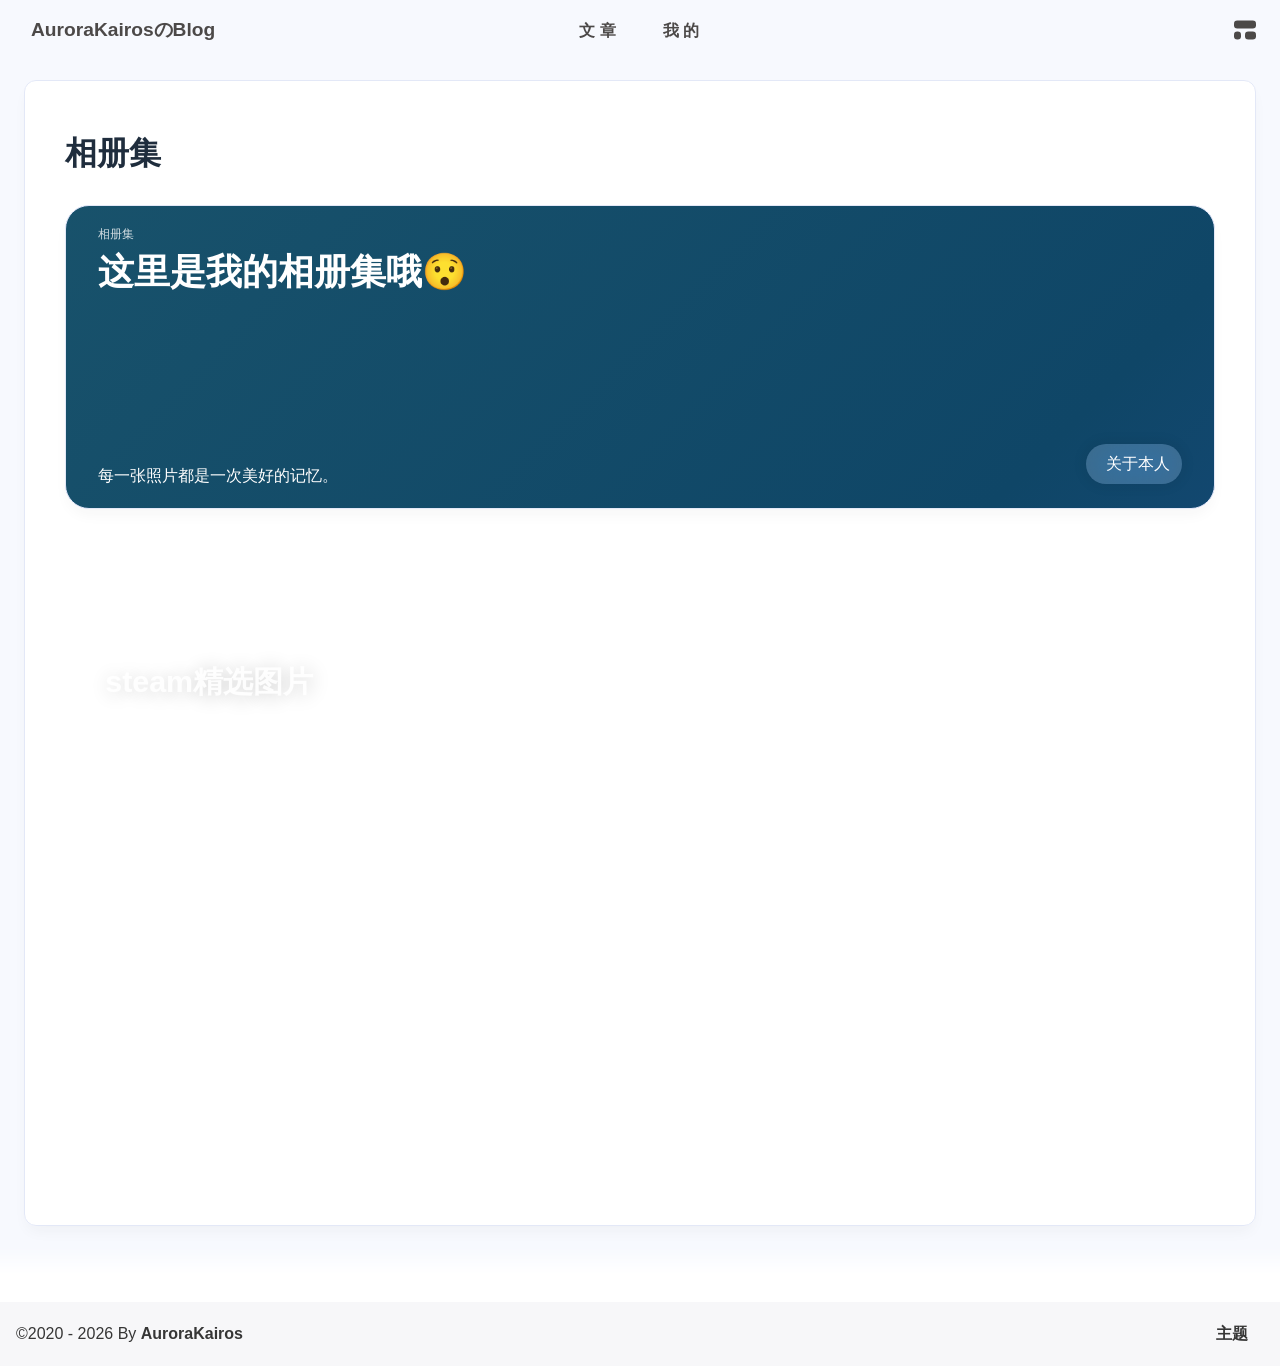
==== album/index.html @ 77fe3299 "Site updated: 2026-04-25 17:00:57" ====
<!DOCTYPE html><html lang="zh-CN" data-theme="light"><head><meta charset="UTF-8"><meta http-equiv="X-UA-Compatible" content="IE=edge"><meta name="viewport" content="width=device-width, initial-scale=1.0, user-scalable=no"><title>相册集 | AuroraKairosのBlog</title><meta name="author" content="AuroraKairos"><meta name="copyright" content="AuroraKairos"><meta name="format-detection" content="telephone=no"><meta name="theme-color" content="#f7f9fe"><meta name="mobile-web-app-capable" content="yes"><meta name="apple-touch-fullscreen" content="yes"><meta name="apple-mobile-web-app-title" content="相册集"><meta name="application-name" content="相册集"><meta name="apple-mobile-web-app-capable" content="yes"><meta name="apple-mobile-web-app-status-bar-style" content="#f7f9fe"><meta property="og:type" content="website"><meta property="og:title" content="相册集"><meta property="og:url" content="https://aurorakairos.github.io/anzhiyu-hexo-blog/album/index.html"><meta property="og:site_name" content="AuroraKairosのBlog"><meta property="og:description" content="相册集"><meta property="og:locale" content="zh-CN"><meta property="og:image" content="https://avatars.githubusercontent.com/u/64736694?s=400&amp;u=54650aa2e950b092b0aafe87b34354c8916a989d&amp;v=4"><meta property="article:author" content="AuroraKairos"><meta property="article:tag"><meta name="twitter:card" content="summary"><meta name="twitter:image" content="https://avatars.githubusercontent.com/u/64736694?s=400&amp;u=54650aa2e950b092b0aafe87b34354c8916a989d&amp;v=4"><meta name="description" content="相册集"><link rel="shortcut icon" href="/favicon.ico"><link rel="canonical" href="https://aurorakairos.github.io/anzhiyu-hexo-blog/album/"><link rel="preconnect" href="//cdn.cbd.int"/><meta name="google-site-verification" content="xxx"/><meta name="baidu-site-verification" content="code-xxx"/><meta name="msvalidate.01" content="xxx"/><link rel="stylesheet" href="/css/index.css"><link rel="stylesheet" href="https://cdn.cbd.int/node-snackbar@0.1.16/dist/snackbar.min.css" media="print" onload="this.media='all'"><link rel="stylesheet" href="https://cdn.cbd.int/@fancyapps/ui@6.1.6/dist/fancybox/fancybox.css" media="print" onload="this.media='all'"><script>const GLOBAL_CONFIG = {
  linkPageTop: undefined,
  peoplecanvas: {"enable":true,"img":"https://upload-bbs.miyoushe.com/upload/2024/07/27/125766904/ba62475f396df9de3316a08ed9e65d86_5680958632268053399..png"},
  postHeadAiDescription: {"enable":true,"gptName":"AnZhiYu","mode":"local","switchBtn":false,"btnLink":"https://afdian.net/item/886a79d4db6711eda42a52540025c377","randomNum":3,"basicWordCount":1000,"key":"xxxx","Referer":"https://xx.xx/"},
  diytitle: {"enable":true,"leaveTitle":"w(ﾟДﾟ)w 不要走！再看看嘛！","backTitle":"♪(^∇^*)欢迎肥来！"},
  LA51: undefined,
  greetingBox: undefined,
  twikooEnvId: '',
  commentBarrageConfig:undefined,
  music_page_default: "nav_music",
  root: '/',
  preloader: {"source":3},
  friends_vue_info: undefined,
  navMusic: true,
  mainTone: undefined,
  authorStatus: undefined,
  algolia: undefined,
  localSearch: {"path":"/search.xml","preload":true,"languages":{"hits_empty":"找不到您查询的内容：${query}"}},
  translate: {"defaultEncoding":2,"translateDelay":0,"msgToTraditionalChinese":"繁","msgToSimplifiedChinese":"简","rightMenuMsgToTraditionalChinese":"转为繁体","rightMenuMsgToSimplifiedChinese":"转为简体"},
  noticeOutdate: undefined,
  highlight: {"plugin":"highlight.js","highlightCopy":true,"highlightLang":true,"highlightHeightLimit":330},
  copy: {
    success: '复制成功',
    error: '复制错误',
    noSupport: '浏览器不支持'
  },
  relativeDate: {
    homepage: false,
    simplehomepage: true,
    post: false
  },
  runtime: '天',
  date_suffix: {
    just: '刚刚',
    min: '分钟前',
    hour: '小时前',
    day: '天前',
    month: '个月前'
  },
  copyright: {"copy":true,"copyrightEbable":false,"limitCount":50,"languages":{"author":"作者: AuroraKairos","link":"链接: ","source":"来源: AuroraKairosのBlog","info":"著作权归作者所有。商业转载请联系作者获得授权，非商业转载请注明出处。","copySuccess":"复制成功，复制和转载请标注本文地址"}},
  lightbox: 'fancybox',
  Snackbar: {"chs_to_cht":"你已切换为繁体","cht_to_chs":"你已切换为简体","day_to_night":"你已切换为深色模式","night_to_day":"你已切换为浅色模式","bgLight":"#425AEF","bgDark":"#1f1f1f","position":"top-center"},
  source: {
    justifiedGallery: {
      js: 'https://cdn.cbd.int/flickr-justified-gallery@2.2.0/dist/fjGallery.min.js',
      css: 'https://cdn.cbd.int/flickr-justified-gallery@2.2.0/dist/fjGallery.css'
    }
  },
  isPhotoFigcaption: false,
  islazyload: true,
  isAnchor: false,
  shortcutKey: undefined,
  autoDarkmode: true
}</script><script id="config-diff">var GLOBAL_CONFIG_SITE = {
  configTitle: 'AuroraKairosのBlog',
  title: '相册集',
  postAI: '',
  pageFillDescription: '相册集',
  isPost: false,
  isHome: false,
  isHighlightShrink: false,
  isToc: false,
  postUpdate: '2026-04-25 16:18:35',
  postMainColor: '',
}</script><noscript><style type="text/css">
  #nav {
    opacity: 1
  }
  .justified-gallery img {
    opacity: 1
  }

  #recent-posts time,
  #post-meta time {
    display: inline !important
  }
</style></noscript><script>(win=>{
      win.saveToLocal = {
        set: (key, value, ttl) => {
          if (ttl === 0) return
          const now = Date.now()
          const expiry = now + ttl * 86400000
          const item = {
            value,
            expiry
          }
          localStorage.setItem(key, JSON.stringify(item))
        },
      
        get: key => {
          const itemStr = localStorage.getItem(key)
      
          if (!itemStr) {
            return undefined
          }
          const item = JSON.parse(itemStr)
          const now = Date.now()
      
          if (now > item.expiry) {
            localStorage.removeItem(key)
            return undefined
          }
          return item.value
        }
      }
    
      win.getScript = (url, attr = {}) => new Promise((resolve, reject) => {
        const script = document.createElement('script')
        script.src = url
        script.async = true
        script.onerror = reject
        script.onload = script.onreadystatechange = function() {
          const loadState = this.readyState
          if (loadState && loadState !== 'loaded' && loadState !== 'complete') return
          script.onload = script.onreadystatechange = null
          resolve()
        }

        Object.keys(attr).forEach(key => {
          script.setAttribute(key, attr[key])
        })

        document.head.appendChild(script)
      })
    
      win.getCSS = (url, id = false) => new Promise((resolve, reject) => {
        const link = document.createElement('link')
        link.rel = 'stylesheet'
        link.href = url
        if (id) link.id = id
        link.onerror = reject
        link.onload = link.onreadystatechange = function() {
          const loadState = this.readyState
          if (loadState && loadState !== 'loaded' && loadState !== 'complete') return
          link.onload = link.onreadystatechange = null
          resolve()
        }
        document.head.appendChild(link)
      })
    
      win.activateDarkMode = () => {
        document.documentElement.setAttribute('data-theme', 'dark')
        if (document.querySelector('meta[name="theme-color"]') !== null) {
          document.querySelector('meta[name="theme-color"]').setAttribute('content', '#18171d')
        }
      }
      win.activateLightMode = () => {
        document.documentElement.setAttribute('data-theme', 'light')
        if (document.querySelector('meta[name="theme-color"]') !== null) {
          document.querySelector('meta[name="theme-color"]').setAttribute('content', '#f7f9fe')
        }
      }
      const t = saveToLocal.get('theme')
    
          const isDarkMode = window.matchMedia('(prefers-color-scheme: dark)').matches
          const isLightMode = window.matchMedia('(prefers-color-scheme: light)').matches
          const isNotSpecified = window.matchMedia('(prefers-color-scheme: no-preference)').matches
          const hasNoSupport = !isDarkMode && !isLightMode && !isNotSpecified

          if (t === undefined) {
            if (isLightMode) activateLightMode()
            else if (isDarkMode) activateDarkMode()
            else if (isNotSpecified || hasNoSupport) {
              const now = new Date()
              const hour = now.getHours()
              const isNight = hour <= 6 || hour >= 18
              isNight ? activateDarkMode() : activateLightMode()
            }
            window.matchMedia('(prefers-color-scheme: dark)').addListener(e => {
              if (saveToLocal.get('theme') === undefined) {
                e.matches ? activateDarkMode() : activateLightMode()
              }
            })
          } else if (t === 'light') activateLightMode()
          else activateDarkMode()
        
      const asideStatus = saveToLocal.get('aside-status')
      if (asideStatus !== undefined) {
        if (asideStatus === 'hide') {
          document.documentElement.classList.add('hide-aside')
        } else {
          document.documentElement.classList.remove('hide-aside')
        }
      }
    
      const detectApple = () => {
        if(/iPad|iPhone|iPod|Macintosh/.test(navigator.userAgent)){
          document.documentElement.classList.add('apple')
        }
      }
      detectApple()
    })(window)</script><meta name="generator" content="Hexo 8.1.1"></head><body data-type="anzhiyu"><div id="web_bg"></div><div id="an_music_bg"></div><div id="loading-box" onclick="document.getElementById(&quot;loading-box&quot;).classList.add(&quot;loaded&quot;)"><div class="loading-bg"><img class="loading-img nolazyload" alt="加载头像" src="https://npm.elemecdn.com/anzhiyu-blog-static@1.0.4/img/avatar.jpg"/><div class="loading-image-dot"></div></div></div><script>const preloader = {
  endLoading: () => {
    document.getElementById('loading-box').classList.add("loaded");
  },
  initLoading: () => {
    document.getElementById('loading-box').classList.remove("loaded")
  }
}
window.addEventListener('load',()=> { preloader.endLoading() })
setTimeout(function(){preloader.endLoading();},10000)

if (true) {
  document.addEventListener('pjax:send', () => { preloader.initLoading() })
  document.addEventListener('pjax:complete', () => { preloader.endLoading() })
}</script><link rel="stylesheet" href="https://cdn.cbd.int/anzhiyu-theme-static@1.1.10/progress_bar/progress_bar.css"/><script async="async" src="https://cdn.cbd.int/pace-js@1.2.4/pace.min.js" data-pace-options="{ &quot;restartOnRequestAfter&quot;:false,&quot;eventLag&quot;:false}"></script><div class="page" id="body-wrap"><header class="not-top-img" id="page-header"><nav id="nav"><div id="nav-group"><span id="blog_name"><a id="site-name" href="/" accesskey="h"><div class="title">AuroraKairosのBlog</div><i class="anzhiyufont anzhiyu-icon-house-chimney"></i></a><div id="he-plugin-simple"></div><script>var WIDGET = {
  "CONFIG": {
    "modules": "0124",
    "background": "2",
    "tmpColor": "FFFFFF",
    "tmpSize": "16",
    "cityColor": "FFFFFF",
    "citySize": "16",
    "aqiColor": "E8D87B",
    "aqiSize": "16",
    "weatherIconSize": "24",
    "alertIconSize": "18",
    "padding": "10px 10px 10px 10px",
    "shadow": "0",
    "language": "auto",
    "borderRadius": "20",
    "fixed": "true",
    "vertical": "top",
    "horizontal": "left",
    "left": "20",
    "top": "7.1",
    "key": "df245676fb434a0691ead1c63341cd94"
  }
}
</script><link rel="stylesheet" href="https://widget.qweather.net/simple/static/css/he-simple.css?v=1.4.0"/><script src="https://widget.qweather.net/simple/static/js/he-simple.js?v=1.4.0"></script></span><div class="mask-name-container"><div id="name-container"><a id="page-name" href="javascript:anzhiyu.scrollToDest(0, 500)">PAGE_NAME</a></div></div><div id="menus"><div class="menus_items"><div class="menus_item"><a class="site-page" href="javascript:void(0);"><span> 文章</span></a><ul class="menus_item_child"><li><a class="site-page child faa-parent animated-hover" href="/archives/"><i class="anzhiyufont anzhiyu-icon-box-archive faa-tada" style="font-size: 0.9em;"></i><span> 隧道</span></a></li><li><a class="site-page child faa-parent animated-hover" href="/categories/"><i class="anzhiyufont anzhiyu-icon-shapes faa-tada" style="font-size: 0.9em;"></i><span> 分类</span></a></li><li><a class="site-page child faa-parent animated-hover" href="/tags/"><i class="anzhiyufont anzhiyu-icon-tags faa-tada" style="font-size: 0.9em;"></i><span> 标签</span></a></li></ul></div><div class="menus_item"><a class="site-page" href="javascript:void(0);"><span> 我的</span></a><ul class="menus_item_child"><li><a class="site-page child faa-parent animated-hover" href="/music/"><i class="anzhiyufont anzhiyu-icon-music faa-tada" style="font-size: 0.9em;"></i><span> 音乐馆</span></a></li><li><a class="site-page child faa-parent animated-hover" href="/bangumis/"><i class="anzhiyufont anzhiyu-icon-bilibili faa-tada" style="font-size: 0.9em;"></i><span> 追番页</span></a></li><li><a class="site-page child faa-parent animated-hover" href="/album/"><i class="anzhiyufont anzhiyu-icon-images faa-tada" style="font-size: 0.9em;"></i><span> 相册集</span></a></li></ul></div></div></div><div id="nav-right"><div class="nav-button" id="randomPost_button"><a class="site-page" onclick="toRandomPost()" title="随机前往一个文章" href="javascript:void(0);"><i class="anzhiyufont anzhiyu-icon-dice"></i></a></div><div class="nav-button" id="search-button"><a class="site-page social-icon search" href="javascript:void(0);" title="搜索🔍" accesskey="s"><i class="anzhiyufont anzhiyu-icon-magnifying-glass"></i><span> 搜索</span></a></div><input id="center-console" type="checkbox"/><label class="widget" for="center-console" title="中控台" onclick="anzhiyu.switchConsole();"><i class="left"></i><i class="widget center"></i><i class="widget right"></i></label><div id="console"><div class="console-card-group-reward"><ul class="reward-all console-card"><li class="reward-item"><a href="https://npm.elemecdn.com/anzhiyu-blog@1.1.6/img/post/common/qrcode-weichat.png" target="_blank"><img class="post-qr-code-img" alt="微信" src= "[data-uri]" onerror="this.onerror=null,this.src=&quot;/img/404.jpg&quot;" data-lazy-src="https://npm.elemecdn.com/anzhiyu-blog@1.1.6/img/post/common/qrcode-weichat.png"/></a><div class="post-qr-code-desc">微信</div></li><li class="reward-item"><a href="https://npm.elemecdn.com/anzhiyu-blog@1.1.6/img/post/common/qrcode-alipay.png" target="_blank"><img class="post-qr-code-img" alt="支付宝" src= "[data-uri]" onerror="this.onerror=null,this.src=&quot;/img/404.jpg&quot;" data-lazy-src="https://npm.elemecdn.com/anzhiyu-blog@1.1.6/img/post/common/qrcode-alipay.png"/></a><div class="post-qr-code-desc">支付宝</div></li></ul></div><div class="console-card-group"><div class="console-card-group-left"><div class="console-card" id="card-newest-comments"><div class="card-content"><div class="author-content-item-tips">互动</div><span class="author-content-item-title"> 最新评论</span></div><div class="aside-list"><span>正在加载中...</span></div></div></div><div class="console-card-group-right"><div class="console-card tags"><div class="card-content"><div class="author-content-item-tips">兴趣点</div><span class="author-content-item-title">寻找你感兴趣的领域</span></div></div><div class="console-card history"><div class="item-headline"><i class="anzhiyufont anzhiyu-icon-box-archiv"></i><span>文章</span></div><div class="card-archives"><div class="item-headline"><i class="anzhiyufont anzhiyu-icon-archive"></i><span>归档</span></div><ul class="card-archive-list"><li class="card-archive-list-item"><a class="card-archive-list-link" href="/archives/2026/04/"><span class="card-archive-list-date">四月 2026</span><div class="card-archive-list-count-group"><span class="card-archive-list-count">1</span><span>篇</span></div></a></li></ul></div><hr/></div></div></div><div class="button-group"><div class="console-btn-item"><a class="darkmode_switchbutton" title="显示模式切换" href="javascript:void(0);"><i class="anzhiyufont anzhiyu-icon-moon"></i></a></div><div class="console-btn-item" id="consoleHideAside" onclick="anzhiyu.hideAsideBtn()" title="边栏显示控制"><a class="asideSwitch"><i class="anzhiyufont anzhiyu-icon-arrows-left-right"></i></a></div><div class="console-btn-item" id="consoleMusic" onclick="anzhiyu.musicToggle()" title="音乐开关"><a class="music-switch"><i class="anzhiyufont anzhiyu-icon-music"></i></a></div></div><div class="console-mask" onclick="anzhiyu.hideConsole()" href="javascript:void(0);"></div></div><div class="nav-button" id="nav-totop"><a class="totopbtn" href="javascript:void(0);"><i class="anzhiyufont anzhiyu-icon-arrow-up"></i><span id="percent" onclick="anzhiyu.scrollToDest(0,500)">0</span></a></div><div id="toggle-menu"><a class="site-page" href="javascript:void(0);" title="切换"><i class="anzhiyufont anzhiyu-icon-bars"></i></a></div></div></div></nav></header><main id="blog-container"><div class="layout hide-aside" id="content-inner"><div id="page"><h1 class="page-title">相册集</h1><div id="album"><div class="author-content author-content-item album single"><div class="card-content"><div class="author-content-item-tips">相册集</div><span class="author-content-item-title">这里是我的相册集哦😯</span><div class="content-bottom"><div class="tips">每一张照片都是一次美好的记忆。</div></div><div class="banner-button-group"><a class="banner-button" onclick="pjax.loadUrl(&quot;/about/&quot;)"><i class="anzhiyufont anzhiyu-icon-arrow-circle-right" style="font-size: 1.5rem"></i><span class="banner-button-text">关于本人</span></a></div></div></div><div class="card-album"><div class="card" onclick="pjax.loadUrl(&quot;/album/dailyPhoto/&quot;)"><img class="card_cover" src= "[data-uri]" onerror="this.onerror=null,this.src=&quot;/img/404.jpg&quot;" data-lazy-src="/images/samuraidoge.jpg"><div class="card__content"><p class="card__category">我的日常</p><h3 class="card__heading">steam精选图片</h3></div></div><div class="album-content-nocover"></div><div class="album-content-nocover"></div><div class="album-content-nocover"></div></div></div></div></div></main><footer id="footer"><div id="footer-wrap"></div><div id="footer-bar"><div class="footer-bar-links"><div class="footer-bar-left"><div id="footer-bar-tips"><div class="copyright">&copy;2020 - 2026 By <a class="footer-bar-link" href="/" title="AuroraKairos" target="_blank">AuroraKairos</a></div></div><div id="footer-type-tips"></div></div><div class="footer-bar-right"><a class="footer-bar-link" target="_blank" rel="noopener" href="https://github.com/anzhiyu-c/hexo-theme-anzhiyu" title="主题">主题</a></div></div></div></footer></div><div id="sidebar"><div id="menu-mask"></div><div id="sidebar-menus"><div class="sidebar-site-data site-data is-center"><a href="/archives/" title="archive"><div class="headline">文章</div><div class="length-num">1</div></a><a href="/tags/" title="tag"><div class="headline">标签</div><div class="length-num">0</div></a><a href="/categories/" title="category"><div class="headline">分类</div><div class="length-num">0</div></a></div><span class="sidebar-menu-item-title">功能</span><div class="sidebar-menu-item"><a class="darkmode_switchbutton menu-child" href="javascript:void(0);" title="显示模式"><i class="anzhiyufont anzhiyu-icon-circle-half-stroke"></i><span>显示模式</span></a></div><div class="back-menu-list-groups"><div class="back-menu-list-group"><div class="back-menu-list-title">网页</div><div class="back-menu-list"><a class="back-menu-item" target="_blank" rel="noopener" href="https://hexo.anheyu.com/" title="博客"><img class="back-menu-item-icon" src= "[data-uri]" onerror="this.onerror=null,this.src=&quot;/img/404.jpg&quot;" data-lazy-src="/img/favicon.ico" alt="博客"/><span class="back-menu-item-text">博客</span></a></div></div><div class="back-menu-list-group"><div class="back-menu-list-title">项目</div><div class="back-menu-list"><a class="back-menu-item" target="_blank" rel="noopener" href="https://image.anheyu.com/" title="安知鱼图床"><img class="back-menu-item-icon" src= "[data-uri]" onerror="this.onerror=null,this.src=&quot;/img/404.jpg&quot;" data-lazy-src="https://image.anheyu.com/favicon.ico" alt="安知鱼图床"/><span class="back-menu-item-text">安知鱼图床</span></a></div></div></div><div class="menus_items"><div class="menus_item"><a class="site-page" href="javascript:void(0);"><span> 文章</span></a><ul class="menus_item_child"><li><a class="site-page child faa-parent animated-hover" href="/archives/"><i class="anzhiyufont anzhiyu-icon-box-archive faa-tada" style="font-size: 0.9em;"></i><span> 隧道</span></a></li><li><a class="site-page child faa-parent animated-hover" href="/categories/"><i class="anzhiyufont anzhiyu-icon-shapes faa-tada" style="font-size: 0.9em;"></i><span> 分类</span></a></li><li><a class="site-page child faa-parent animated-hover" href="/tags/"><i class="anzhiyufont anzhiyu-icon-tags faa-tada" style="font-size: 0.9em;"></i><span> 标签</span></a></li></ul></div><div class="menus_item"><a class="site-page" href="javascript:void(0);"><span> 我的</span></a><ul class="menus_item_child"><li><a class="site-page child faa-parent animated-hover" href="/music/"><i class="anzhiyufont anzhiyu-icon-music faa-tada" style="font-size: 0.9em;"></i><span> 音乐馆</span></a></li><li><a class="site-page child faa-parent animated-hover" href="/bangumis/"><i class="anzhiyufont anzhiyu-icon-bilibili faa-tada" style="font-size: 0.9em;"></i><span> 追番页</span></a></li><li><a class="site-page child faa-parent animated-hover" href="/album/"><i class="anzhiyufont anzhiyu-icon-images faa-tada" style="font-size: 0.9em;"></i><span> 相册集</span></a></li></ul></div></div><span class="sidebar-menu-item-title">标签</span></div></div><div id="rightside"><div id="rightside-config-hide"><button id="translateLink" type="button" title="简繁转换">繁</button><button id="darkmode" type="button" title="浅色和深色模式转换"><i class="anzhiyufont anzhiyu-icon-circle-half-stroke"></i></button></div><div id="rightside-config-show"><button id="rightside-config" type="button" title="设置"><i class="anzhiyufont anzhiyu-icon-gear"></i></button><button id="go-up" type="button" title="回到顶部"><i class="anzhiyufont anzhiyu-icon-arrow-up"></i></button></div></div><div id="nav-music"><a id="nav-music-hoverTips" onclick="anzhiyu.musicToggle()" accesskey="m">播放音乐</a><div id="console-music-bg"></div><meting-js id="8152976493" server="netease" type="playlist" mutex="true" preload="none" theme="var(--anzhiyu-main)" data-lrctype="0" order="random" volume="0.7"></meting-js></div><div id="local-search"><div class="search-dialog"><nav class="search-nav"><span class="search-dialog-title">搜索</span><span id="loading-status"></span><button class="search-close-button"><i class="anzhiyufont anzhiyu-icon-xmark"></i></button></nav><div class="is-center" id="loading-database"><i class="anzhiyufont anzhiyu-icon-spinner anzhiyu-pulse-icon"></i><span>  数据库加载中</span></div><div class="search-wrap"><div id="local-search-input"><div class="local-search-box"><input class="local-search-box--input" placeholder="搜索文章" type="text"/></div></div><hr/><div id="local-search-results"></div></div></div><div id="search-mask"></div></div><div id="rightMenu"><div class="rightMenu-group rightMenu-small"><div class="rightMenu-item" id="menu-backward"><i class="anzhiyufont anzhiyu-icon-arrow-left"></i></div><div class="rightMenu-item" id="menu-forward"><i class="anzhiyufont anzhiyu-icon-arrow-right"></i></div><div class="rightMenu-item" id="menu-refresh"><i class="anzhiyufont anzhiyu-icon-arrow-rotate-right" style="font-size: 1rem;"></i></div><div class="rightMenu-item" id="menu-top"><i class="anzhiyufont anzhiyu-icon-arrow-up"></i></div></div><div class="rightMenu-group rightMenu-line rightMenuPlugin"><div class="rightMenu-item" id="menu-copytext"><i class="anzhiyufont anzhiyu-icon-copy"></i><span>复制选中文本</span></div><div class="rightMenu-item" id="menu-pastetext"><i class="anzhiyufont anzhiyu-icon-paste"></i><span>粘贴文本</span></div><a class="rightMenu-item" id="menu-commenttext"><i class="anzhiyufont anzhiyu-icon-comment-medical"></i><span>引用到评论</span></a><div class="rightMenu-item" id="menu-newwindow"><i class="anzhiyufont anzhiyu-icon-window-restore"></i><span>新窗口打开</span></div><div class="rightMenu-item" id="menu-copylink"><i class="anzhiyufont anzhiyu-icon-link"></i><span>复制链接地址</span></div><div class="rightMenu-item" id="menu-copyimg"><i class="anzhiyufont anzhiyu-icon-images"></i><span>复制此图片</span></div><div class="rightMenu-item" id="menu-downloadimg"><i class="anzhiyufont anzhiyu-icon-download"></i><span>下载此图片</span></div><div class="rightMenu-item" id="menu-newwindowimg"><i class="anzhiyufont anzhiyu-icon-window-restore"></i><span>新窗口打开图片</span></div><div class="rightMenu-item" id="menu-search"><i class="anzhiyufont anzhiyu-icon-magnifying-glass"></i><span>站内搜索</span></div><div class="rightMenu-item" id="menu-searchBaidu"><i class="anzhiyufont anzhiyu-icon-magnifying-glass"></i><span>百度搜索</span></div><div class="rightMenu-item" id="menu-music-toggle"><i class="anzhiyufont anzhiyu-icon-play"></i><span>播放音乐</span></div><div class="rightMenu-item" id="menu-music-back"><i class="anzhiyufont anzhiyu-icon-backward"></i><span>切换到上一首</span></div><div class="rightMenu-item" id="menu-music-forward"><i class="anzhiyufont anzhiyu-icon-forward"></i><span>切换到下一首</span></div><div class="rightMenu-item" id="menu-music-playlist" onclick="window.open(&quot;https://y.qq.com/n/ryqq/playlist/8802438608&quot;, &quot;_blank&quot;);" style="display: none;"><i class="anzhiyufont anzhiyu-icon-radio"></i><span>查看所有歌曲</span></div><div class="rightMenu-item" id="menu-music-copyMusicName"><i class="anzhiyufont anzhiyu-icon-copy"></i><span>复制歌名</span></div></div><div class="rightMenu-group rightMenu-line rightMenuOther"><a class="rightMenu-item menu-link" id="menu-randomPost"><i class="anzhiyufont anzhiyu-icon-shuffle"></i><span>随便逛逛</span></a><a class="rightMenu-item menu-link" href="/categories/"><i class="anzhiyufont anzhiyu-icon-cube"></i><span>博客分类</span></a><a class="rightMenu-item menu-link" href="/tags/"><i class="anzhiyufont anzhiyu-icon-tags"></i><span>文章标签</span></a></div><div class="rightMenu-group rightMenu-line rightMenuOther"><a class="rightMenu-item" id="menu-copy" href="javascript:void(0);"><i class="anzhiyufont anzhiyu-icon-copy"></i><span>复制地址</span></a><a class="rightMenu-item" id="menu-commentBarrage" href="javascript:void(0);"><i class="anzhiyufont anzhiyu-icon-message"></i><span class="menu-commentBarrage-text">关闭热评</span></a><a class="rightMenu-item" id="menu-darkmode" href="javascript:void(0);"><i class="anzhiyufont anzhiyu-icon-circle-half-stroke"></i><span class="menu-darkmode-text">深色模式</span></a><a class="rightMenu-item" id="menu-translate" href="javascript:void(0);"><i class="anzhiyufont anzhiyu-icon-language"></i><span>轉為繁體</span></a></div></div><div id="rightmenu-mask"></div><div><script src="/js/utils.js"></script><script src="/js/main.js"></script><script src="/js/tw_cn.js"></script><script src="https://cdn.cbd.int/@fancyapps/ui@6.1.6/dist/fancybox/fancybox.umd.js"></script><script src="https://cdn.cbd.int/instant.page@5.2.0/instantpage.js" type="module"></script><script src="https://cdn.cbd.int/vanilla-lazyload@19.1.3/dist/lazyload.iife.min.js"></script><script src="https://cdn.cbd.int/node-snackbar@0.1.16/dist/snackbar.min.js"></script><canvas id="universe"></canvas><script async src="https://npm.elemecdn.com/anzhiyu-theme-static@1.0.0/dark/dark.js"></script><script>// 消除控制台打印
var HoldLog = console.log;
console.log = function () {};
let now1 = new Date();
queueMicrotask(() => {
  const Log = function () {
    HoldLog.apply(console, arguments);
  }; //在恢复前输出日志
  const grt = new Date("04/01/2021 00:00:00"); //此处修改你的建站时间或者网站上线时间
  now1.setTime(now1.getTime() + 250);
  const days = (now1 - grt) / 1000 / 60 / 60 / 24;
  const dnum = Math.floor(days);
  const ascll = [
    `欢迎使用安知鱼!`,
    `生活明朗, 万物可爱`,
    `
        
       █████╗ ███╗   ██╗███████╗██╗  ██╗██╗██╗   ██╗██╗   ██╗
      ██╔══██╗████╗  ██║╚══███╔╝██║  ██║██║╚██╗ ██╔╝██║   ██║
      ███████║██╔██╗ ██║  ███╔╝ ███████║██║ ╚████╔╝ ██║   ██║
      ██╔══██║██║╚██╗██║ ███╔╝  ██╔══██║██║  ╚██╔╝  ██║   ██║
      ██║  ██║██║ ╚████║███████╗██║  ██║██║   ██║   ╚██████╔╝
      ╚═╝  ╚═╝╚═╝  ╚═══╝╚══════╝╚═╝  ╚═╝╚═╝   ╚═╝    ╚═════╝
        
        `,
    "已上线",
    dnum,
    "天",
    "©2020 By 安知鱼 V1.7.1",
  ];
  const ascll2 = [`NCC2-036`, `调用前置摄像头拍照成功，识别为【小笨蛋】.`, `Photo captured: `, `🤪`];

  setTimeout(
    Log.bind(
      console,
      `\n%c${ascll[0]} %c ${ascll[1]} %c ${ascll[2]} %c${ascll[3]}%c ${ascll[4]}%c ${ascll[5]}\n\n%c ${ascll[6]}\n`,
      "color:#425AEF",
      "",
      "color:#425AEF",
      "color:#425AEF",
      "",
      "color:#425AEF",
      ""
    )
  );
  setTimeout(
    Log.bind(
      console,
      `%c ${ascll2[0]} %c ${ascll2[1]} %c \n${ascll2[2]} %c\n${ascll2[3]}\n`,
      "color:white; background-color:#4fd953",
      "",
      "",
      'background:url("https://npm.elemecdn.com/anzhiyu-blog@1.1.6/img/post/common/tinggge.gif") no-repeat;font-size:450%'
    )
  );

  setTimeout(Log.bind(console, "%c WELCOME %c 你好，小笨蛋.", "color:white; background-color:#4f90d9", ""));

  setTimeout(
    console.warn.bind(
      console,
      "%c ⚡ Powered by 安知鱼 %c 你正在访问 AuroraKairos 的博客.",
      "color:white; background-color:#f0ad4e",
      ""
    )
  );

  setTimeout(Log.bind(console, "%c W23-12 %c 你已打开控制台.", "color:white; background-color:#4f90d9", ""));

  setTimeout(
    console.warn.bind(console, "%c S013-782 %c 你现在正处于监控中.", "color:white; background-color:#d9534f", "")
  );
});</script><script async src="/anzhiyu/random.js"></script><script src="/js/search/local-search.js"></script><div class="js-pjax"><input type="hidden" name="page-type" id="page-type" value="album"></div><script>var visitorMail = "";
</script><script async data-pjax src="https://cdn.cbd.int/anzhiyu-theme-static@1.0.0/waterfall/waterfall.js"></script><script src="https://cdn.cbd.int/qrcodejs@1.0.0/qrcode.min.js"></script><link rel="stylesheet" href="https://cdn.cbd.int/anzhiyu-theme-static@1.1.9/icon/ali_iconfont_css.css"><link rel="stylesheet" href="https://cdn.cbd.int/anzhiyu-theme-static@1.0.0/aplayer/APlayer.min.css" media="print" onload="this.media='all'"><script src="https://cdn.cbd.int/anzhiyu-blog-static@1.0.1/js/APlayer.min.js"></script><script src="https://cdn.cbd.int/hexo-anzhiyu-music@1.0.1/assets/js/Meting2.min.js"></script><script src="https://cdn.cbd.int/pjax@0.2.8/pjax.min.js"></script><script>let pjaxSelectors = ["head > title","#config-diff","#body-wrap","#rightside-config-hide","#rightside-config-show",".js-pjax"]
var pjax = new Pjax({
  elements: 'a:not([target="_blank"])',
  selectors: pjaxSelectors,
  cacheBust: false,
  analytics: false,
  scrollRestoration: false
})

document.addEventListener('pjax:send', function () {
  // removeEventListener scroll 
  anzhiyu.removeGlobalFnEvent('pjax')
  anzhiyu.removeGlobalFnEvent('themeChange')

  document.getElementById('rightside').classList.remove('rightside-show')
  
  if (window.aplayers) {
    for (let i = 0; i < window.aplayers.length; i++) {
      if (!window.aplayers[i].options.fixed) {
        window.aplayers[i].destroy()
      }
    }
  }

  typeof typed === 'object' && typed.destroy()

  //reset readmode
  const $bodyClassList = document.body.classList
  $bodyClassList.contains('read-mode') && $bodyClassList.remove('read-mode')
})

document.addEventListener('pjax:complete', function () {
  window.refreshFn()

  document.querySelectorAll('script[data-pjax]').forEach(item => {
    const newScript = document.createElement('script')
    const content = item.text || item.textContent || item.innerHTML || ""
    Array.from(item.attributes).forEach(attr => newScript.setAttribute(attr.name, attr.value))
    newScript.appendChild(document.createTextNode(content))
    item.parentNode.replaceChild(newScript, item)
  })

  GLOBAL_CONFIG.islazyload && window.lazyLoadInstance.update()

  typeof panguInit === 'function' && panguInit()

  // google analytics
  typeof gtag === 'function' && gtag('config', '', {'page_path': window.location.pathname});

  // baidu analytics
  typeof _hmt === 'object' && _hmt.push(['_trackPageview',window.location.pathname]);

  typeof loadMeting === 'function' && document.getElementsByClassName('aplayer').length && loadMeting()

  // prismjs
  typeof Prism === 'object' && Prism.highlightAll()
})

document.addEventListener('pjax:error', e => {
  if (e.request.status === 404) {
    pjax.loadUrl('/404.html')
  }
})</script><script charset="UTF-8" src="https://cdn.cbd.int/anzhiyu-theme-static@1.1.5/accesskey/accesskey.js"></script></div><div id="popup-window"><div class="popup-window-title">通知</div><div class="popup-window-divider"></div><div class="popup-window-content"><div class="popup-tip">你好呀</div><div class="popup-link"><i class="anzhiyufont anzhiyu-icon-arrow-circle-right"></i></div></div></div></body></html>
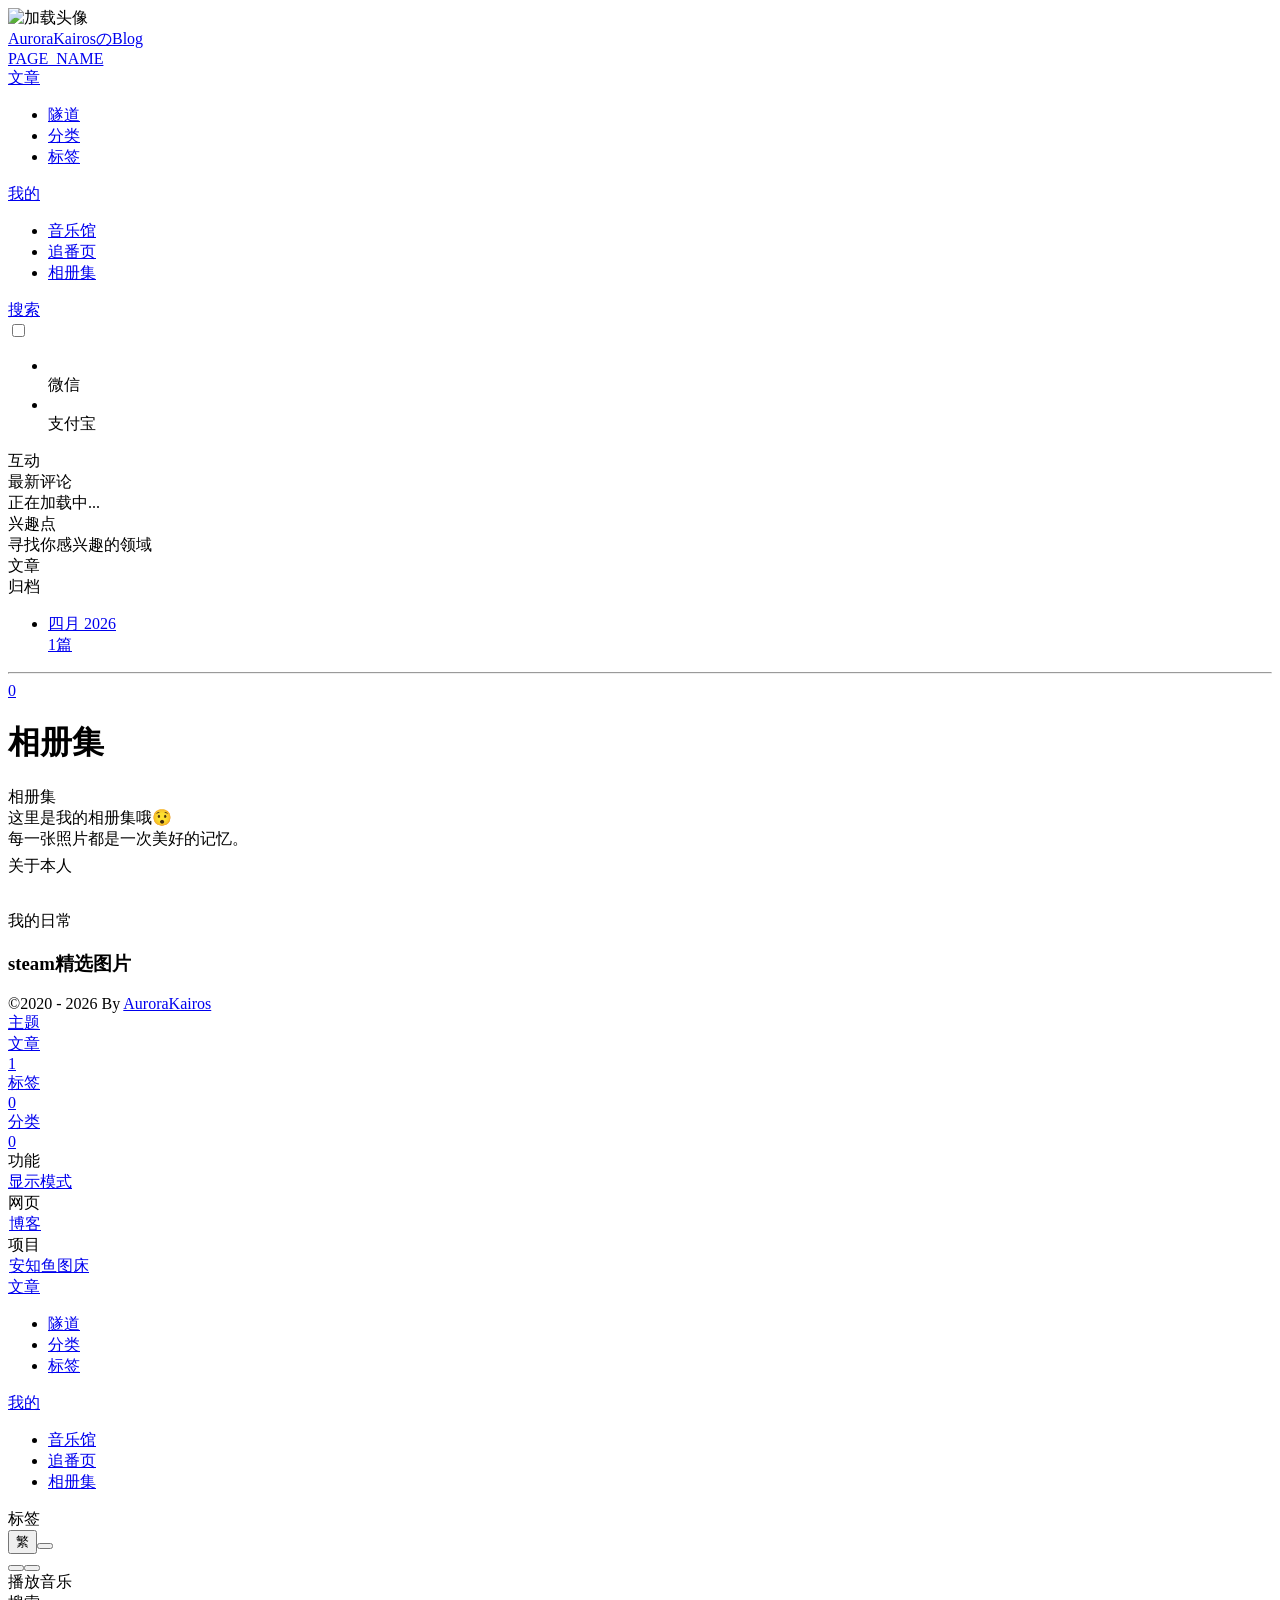
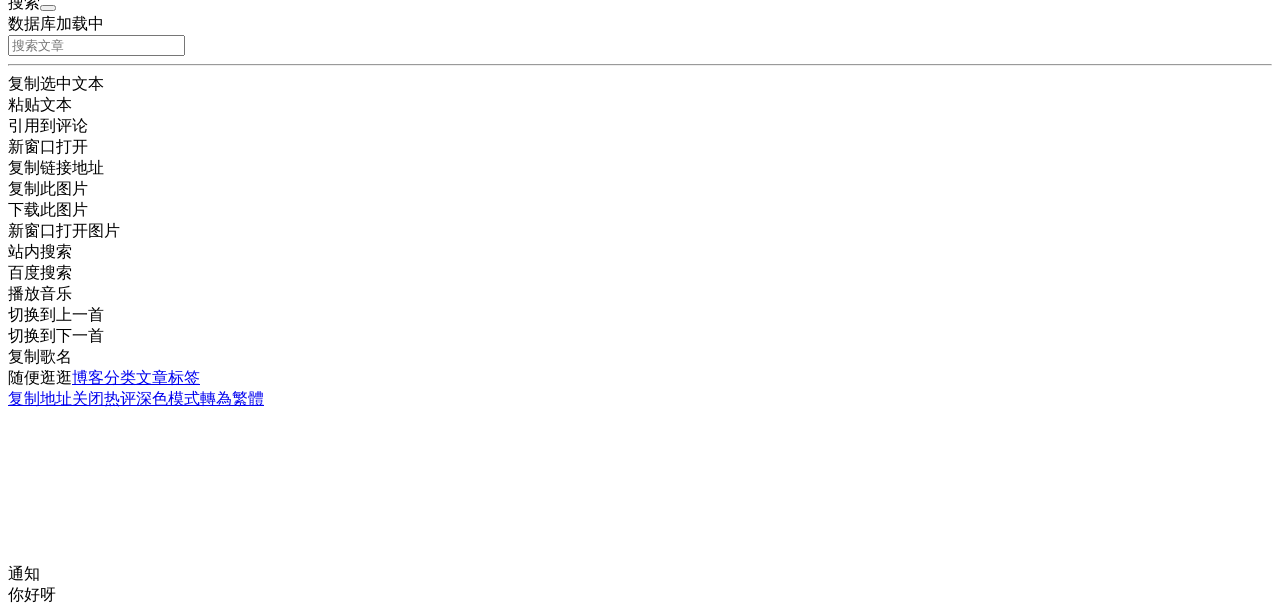
==== commit d480b747: "Site updated: 2026-04-25 17:10:03" ====
--- a/album/index.html
+++ b/album/index.html
@@ -1,4 +1,4 @@
-<!DOCTYPE html><html lang="zh-CN" data-theme="light"><head><meta charset="UTF-8"><meta http-equiv="X-UA-Compatible" content="IE=edge"><meta name="viewport" content="width=device-width, initial-scale=1.0, user-scalable=no"><title>相册集 | AuroraKairosのBlog</title><meta name="author" content="AuroraKairos"><meta name="copyright" content="AuroraKairos"><meta name="format-detection" content="telephone=no"><meta name="theme-color" content="#f7f9fe"><meta name="mobile-web-app-capable" content="yes"><meta name="apple-touch-fullscreen" content="yes"><meta name="apple-mobile-web-app-title" content="相册集"><meta name="application-name" content="相册集"><meta name="apple-mobile-web-app-capable" content="yes"><meta name="apple-mobile-web-app-status-bar-style" content="#f7f9fe"><meta property="og:type" content="website"><meta property="og:title" content="相册集"><meta property="og:url" content="https://aurorakairos.github.io/anzhiyu-hexo-blog/album/index.html"><meta property="og:site_name" content="AuroraKairosのBlog"><meta property="og:description" content="相册集"><meta property="og:locale" content="zh-CN"><meta property="og:image" content="https://avatars.githubusercontent.com/u/64736694?s=400&amp;u=54650aa2e950b092b0aafe87b34354c8916a989d&amp;v=4"><meta property="article:author" content="AuroraKairos"><meta property="article:tag"><meta name="twitter:card" content="summary"><meta name="twitter:image" content="https://avatars.githubusercontent.com/u/64736694?s=400&amp;u=54650aa2e950b092b0aafe87b34354c8916a989d&amp;v=4"><meta name="description" content="相册集"><link rel="shortcut icon" href="/favicon.ico"><link rel="canonical" href="https://aurorakairos.github.io/anzhiyu-hexo-blog/album/"><link rel="preconnect" href="//cdn.cbd.int"/><meta name="google-site-verification" content="xxx"/><meta name="baidu-site-verification" content="code-xxx"/><meta name="msvalidate.01" content="xxx"/><link rel="stylesheet" href="/css/index.css"><link rel="stylesheet" href="https://cdn.cbd.int/node-snackbar@0.1.16/dist/snackbar.min.css" media="print" onload="this.media='all'"><link rel="stylesheet" href="https://cdn.cbd.int/@fancyapps/ui@6.1.6/dist/fancybox/fancybox.css" media="print" onload="this.media='all'"><script>const GLOBAL_CONFIG = {
+<!DOCTYPE html><html lang="zh-CN" data-theme="light"><head><meta charset="UTF-8"><meta http-equiv="X-UA-Compatible" content="IE=edge"><meta name="viewport" content="width=device-width, initial-scale=1.0, user-scalable=no"><title>相册集 | AuroraKairosのBlog</title><meta name="author" content="AuroraKairos"><meta name="copyright" content="AuroraKairos"><meta name="format-detection" content="telephone=no"><meta name="theme-color" content="#f7f9fe"><meta name="mobile-web-app-capable" content="yes"><meta name="apple-touch-fullscreen" content="yes"><meta name="apple-mobile-web-app-title" content="相册集"><meta name="application-name" content="相册集"><meta name="apple-mobile-web-app-capable" content="yes"><meta name="apple-mobile-web-app-status-bar-style" content="#f7f9fe"><meta property="og:type" content="website"><meta property="og:title" content="相册集"><meta property="og:url" content="https://aurorakairos.github.io/anzhiyu-hexo-blog/album/index.html"><meta property="og:site_name" content="AuroraKairosのBlog"><meta property="og:description" content="相册集"><meta property="og:locale" content="zh-CN"><meta property="og:image" content="https://avatars.githubusercontent.com/u/64736694?s=400&amp;u=54650aa2e950b092b0aafe87b34354c8916a989d&amp;v=4"><meta property="article:author" content="AuroraKairos"><meta property="article:tag"><meta name="twitter:card" content="summary"><meta name="twitter:image" content="https://avatars.githubusercontent.com/u/64736694?s=400&amp;u=54650aa2e950b092b0aafe87b34354c8916a989d&amp;v=4"><meta name="description" content="相册集"><link rel="shortcut icon" href="/anzhiyu-hexo-blog/favicon.ico"><link rel="canonical" href="https://aurorakairos.github.io/anzhiyu-hexo-blog/album/"><link rel="preconnect" href="//cdn.cbd.int"/><meta name="google-site-verification" content="xxx"/><meta name="baidu-site-verification" content="code-xxx"/><meta name="msvalidate.01" content="xxx"/><link rel="stylesheet" href="/anzhiyu-hexo-blog/css/index.css"><link rel="stylesheet" href="https://cdn.cbd.int/node-snackbar@0.1.16/dist/snackbar.min.css" media="print" onload="this.media='all'"><link rel="stylesheet" href="https://cdn.cbd.int/@fancyapps/ui@6.1.6/dist/fancybox/fancybox.css" media="print" onload="this.media='all'"><script>const GLOBAL_CONFIG = {
   linkPageTop: undefined,
   peoplecanvas: {"enable":true,"img":"https://upload-bbs.miyoushe.com/upload/2024/07/27/125766904/ba62475f396df9de3316a08ed9e65d86_5680958632268053399..png"},
   postHeadAiDescription: {"enable":true,"gptName":"AnZhiYu","mode":"local","switchBtn":false,"btnLink":"https://afdian.net/item/886a79d4db6711eda42a52540025c377","randomNum":3,"basicWordCount":1000,"key":"xxxx","Referer":"https://xx.xx/"},
@@ -8,14 +8,14 @@
   twikooEnvId: '',
   commentBarrageConfig:undefined,
   music_page_default: "nav_music",
-  root: '/',
+  root: '/anzhiyu-hexo-blog/',
   preloader: {"source":3},
   friends_vue_info: undefined,
   navMusic: true,
   mainTone: undefined,
   authorStatus: undefined,
   algolia: undefined,
-  localSearch: {"path":"/search.xml","preload":true,"languages":{"hits_empty":"找不到您查询的内容：${query}"}},
+  localSearch: {"path":"/anzhiyu-hexo-blog/search.xml","preload":true,"languages":{"hits_empty":"找不到您查询的内容：${query}"}},
   translate: {"defaultEncoding":2,"translateDelay":0,"msgToTraditionalChinese":"繁","msgToSimplifiedChinese":"简","rightMenuMsgToTraditionalChinese":"转为繁体","rightMenuMsgToSimplifiedChinese":"转为简体"},
   noticeOutdate: undefined,
   highlight: {"plugin":"highlight.js","highlightCopy":true,"highlightLang":true,"highlightHeightLimit":330},
@@ -203,7 +203,7 @@
 if (true) {
   document.addEventListener('pjax:send', () => { preloader.initLoading() })
   document.addEventListener('pjax:complete', () => { preloader.endLoading() })
-}</script><link rel="stylesheet" href="https://cdn.cbd.int/anzhiyu-theme-static@1.1.10/progress_bar/progress_bar.css"/><script async="async" src="https://cdn.cbd.int/pace-js@1.2.4/pace.min.js" data-pace-options="{ &quot;restartOnRequestAfter&quot;:false,&quot;eventLag&quot;:false}"></script><div class="page" id="body-wrap"><header class="not-top-img" id="page-header"><nav id="nav"><div id="nav-group"><span id="blog_name"><a id="site-name" href="/" accesskey="h"><div class="title">AuroraKairosのBlog</div><i class="anzhiyufont anzhiyu-icon-house-chimney"></i></a><div id="he-plugin-simple"></div><script>var WIDGET = {
+}</script><link rel="stylesheet" href="https://cdn.cbd.int/anzhiyu-theme-static@1.1.10/progress_bar/progress_bar.css"/><script async="async" src="https://cdn.cbd.int/pace-js@1.2.4/pace.min.js" data-pace-options="{ &quot;restartOnRequestAfter&quot;:false,&quot;eventLag&quot;:false}"></script><div class="page" id="body-wrap"><header class="not-top-img" id="page-header"><nav id="nav"><div id="nav-group"><span id="blog_name"><a id="site-name" href="/anzhiyu-hexo-blog/" accesskey="h"><div class="title">AuroraKairosのBlog</div><i class="anzhiyufont anzhiyu-icon-house-chimney"></i></a><div id="he-plugin-simple"></div><script>var WIDGET = {
   "CONFIG": {
     "modules": "0124",
     "background": "2",
@@ -227,7 +227,7 @@
     "key": "df245676fb434a0691ead1c63341cd94"
   }
 }
-</script><link rel="stylesheet" href="https://widget.qweather.net/simple/static/css/he-simple.css?v=1.4.0"/><script src="https://widget.qweather.net/simple/static/js/he-simple.js?v=1.4.0"></script></span><div class="mask-name-container"><div id="name-container"><a id="page-name" href="javascript:anzhiyu.scrollToDest(0, 500)">PAGE_NAME</a></div></div><div id="menus"><div class="menus_items"><div class="menus_item"><a class="site-page" href="javascript:void(0);"><span> 文章</span></a><ul class="menus_item_child"><li><a class="site-page child faa-parent animated-hover" href="/archives/"><i class="anzhiyufont anzhiyu-icon-box-archive faa-tada" style="font-size: 0.9em;"></i><span> 隧道</span></a></li><li><a class="site-page child faa-parent animated-hover" href="/categories/"><i class="anzhiyufont anzhiyu-icon-shapes faa-tada" style="font-size: 0.9em;"></i><span> 分类</span></a></li><li><a class="site-page child faa-parent animated-hover" href="/tags/"><i class="anzhiyufont anzhiyu-icon-tags faa-tada" style="font-size: 0.9em;"></i><span> 标签</span></a></li></ul></div><div class="menus_item"><a class="site-page" href="javascript:void(0);"><span> 我的</span></a><ul class="menus_item_child"><li><a class="site-page child faa-parent animated-hover" href="/music/"><i class="anzhiyufont anzhiyu-icon-music faa-tada" style="font-size: 0.9em;"></i><span> 音乐馆</span></a></li><li><a class="site-page child faa-parent animated-hover" href="/bangumis/"><i class="anzhiyufont anzhiyu-icon-bilibili faa-tada" style="font-size: 0.9em;"></i><span> 追番页</span></a></li><li><a class="site-page child faa-parent animated-hover" href="/album/"><i class="anzhiyufont anzhiyu-icon-images faa-tada" style="font-size: 0.9em;"></i><span> 相册集</span></a></li></ul></div></div></div><div id="nav-right"><div class="nav-button" id="randomPost_button"><a class="site-page" onclick="toRandomPost()" title="随机前往一个文章" href="javascript:void(0);"><i class="anzhiyufont anzhiyu-icon-dice"></i></a></div><div class="nav-button" id="search-button"><a class="site-page social-icon search" href="javascript:void(0);" title="搜索🔍" accesskey="s"><i class="anzhiyufont anzhiyu-icon-magnifying-glass"></i><span> 搜索</span></a></div><input id="center-console" type="checkbox"/><label class="widget" for="center-console" title="中控台" onclick="anzhiyu.switchConsole();"><i class="left"></i><i class="widget center"></i><i class="widget right"></i></label><div id="console"><div class="console-card-group-reward"><ul class="reward-all console-card"><li class="reward-item"><a href="https://npm.elemecdn.com/anzhiyu-blog@1.1.6/img/post/common/qrcode-weichat.png" target="_blank"><img class="post-qr-code-img" alt="微信" src= "[data-uri]" onerror="this.onerror=null,this.src=&quot;/img/404.jpg&quot;" data-lazy-src="https://npm.elemecdn.com/anzhiyu-blog@1.1.6/img/post/common/qrcode-weichat.png"/></a><div class="post-qr-code-desc">微信</div></li><li class="reward-item"><a href="https://npm.elemecdn.com/anzhiyu-blog@1.1.6/img/post/common/qrcode-alipay.png" target="_blank"><img class="post-qr-code-img" alt="支付宝" src= "[data-uri]" onerror="this.onerror=null,this.src=&quot;/img/404.jpg&quot;" data-lazy-src="https://npm.elemecdn.com/anzhiyu-blog@1.1.6/img/post/common/qrcode-alipay.png"/></a><div class="post-qr-code-desc">支付宝</div></li></ul></div><div class="console-card-group"><div class="console-card-group-left"><div class="console-card" id="card-newest-comments"><div class="card-content"><div class="author-content-item-tips">互动</div><span class="author-content-item-title"> 最新评论</span></div><div class="aside-list"><span>正在加载中...</span></div></div></div><div class="console-card-group-right"><div class="console-card tags"><div class="card-content"><div class="author-content-item-tips">兴趣点</div><span class="author-content-item-title">寻找你感兴趣的领域</span></div></div><div class="console-card history"><div class="item-headline"><i class="anzhiyufont anzhiyu-icon-box-archiv"></i><span>文章</span></div><div class="card-archives"><div class="item-headline"><i class="anzhiyufont anzhiyu-icon-archive"></i><span>归档</span></div><ul class="card-archive-list"><li class="card-archive-list-item"><a class="card-archive-list-link" href="/archives/2026/04/"><span class="card-archive-list-date">四月 2026</span><div class="card-archive-list-count-group"><span class="card-archive-list-count">1</span><span>篇</span></div></a></li></ul></div><hr/></div></div></div><div class="button-group"><div class="console-btn-item"><a class="darkmode_switchbutton" title="显示模式切换" href="javascript:void(0);"><i class="anzhiyufont anzhiyu-icon-moon"></i></a></div><div class="console-btn-item" id="consoleHideAside" onclick="anzhiyu.hideAsideBtn()" title="边栏显示控制"><a class="asideSwitch"><i class="anzhiyufont anzhiyu-icon-arrows-left-right"></i></a></div><div class="console-btn-item" id="consoleMusic" onclick="anzhiyu.musicToggle()" title="音乐开关"><a class="music-switch"><i class="anzhiyufont anzhiyu-icon-music"></i></a></div></div><div class="console-mask" onclick="anzhiyu.hideConsole()" href="javascript:void(0);"></div></div><div class="nav-button" id="nav-totop"><a class="totopbtn" href="javascript:void(0);"><i class="anzhiyufont anzhiyu-icon-arrow-up"></i><span id="percent" onclick="anzhiyu.scrollToDest(0,500)">0</span></a></div><div id="toggle-menu"><a class="site-page" href="javascript:void(0);" title="切换"><i class="anzhiyufont anzhiyu-icon-bars"></i></a></div></div></div></nav></header><main id="blog-container"><div class="layout hide-aside" id="content-inner"><div id="page"><h1 class="page-title">相册集</h1><div id="album"><div class="author-content author-content-item album single"><div class="card-content"><div class="author-content-item-tips">相册集</div><span class="author-content-item-title">这里是我的相册集哦😯</span><div class="content-bottom"><div class="tips">每一张照片都是一次美好的记忆。</div></div><div class="banner-button-group"><a class="banner-button" onclick="pjax.loadUrl(&quot;/about/&quot;)"><i class="anzhiyufont anzhiyu-icon-arrow-circle-right" style="font-size: 1.5rem"></i><span class="banner-button-text">关于本人</span></a></div></div></div><div class="card-album"><div class="card" onclick="pjax.loadUrl(&quot;/album/dailyPhoto/&quot;)"><img class="card_cover" src= "[data-uri]" onerror="this.onerror=null,this.src=&quot;/img/404.jpg&quot;" data-lazy-src="/images/samuraidoge.jpg"><div class="card__content"><p class="card__category">我的日常</p><h3 class="card__heading">steam精选图片</h3></div></div><div class="album-content-nocover"></div><div class="album-content-nocover"></div><div class="album-content-nocover"></div></div></div></div></div></main><footer id="footer"><div id="footer-wrap"></div><div id="footer-bar"><div class="footer-bar-links"><div class="footer-bar-left"><div id="footer-bar-tips"><div class="copyright">&copy;2020 - 2026 By <a class="footer-bar-link" href="/" title="AuroraKairos" target="_blank">AuroraKairos</a></div></div><div id="footer-type-tips"></div></div><div class="footer-bar-right"><a class="footer-bar-link" target="_blank" rel="noopener" href="https://github.com/anzhiyu-c/hexo-theme-anzhiyu" title="主题">主题</a></div></div></div></footer></div><div id="sidebar"><div id="menu-mask"></div><div id="sidebar-menus"><div class="sidebar-site-data site-data is-center"><a href="/archives/" title="archive"><div class="headline">文章</div><div class="length-num">1</div></a><a href="/tags/" title="tag"><div class="headline">标签</div><div class="length-num">0</div></a><a href="/categories/" title="category"><div class="headline">分类</div><div class="length-num">0</div></a></div><span class="sidebar-menu-item-title">功能</span><div class="sidebar-menu-item"><a class="darkmode_switchbutton menu-child" href="javascript:void(0);" title="显示模式"><i class="anzhiyufont anzhiyu-icon-circle-half-stroke"></i><span>显示模式</span></a></div><div class="back-menu-list-groups"><div class="back-menu-list-group"><div class="back-menu-list-title">网页</div><div class="back-menu-list"><a class="back-menu-item" target="_blank" rel="noopener" href="https://hexo.anheyu.com/" title="博客"><img class="back-menu-item-icon" src= "[data-uri]" onerror="this.onerror=null,this.src=&quot;/img/404.jpg&quot;" data-lazy-src="/img/favicon.ico" alt="博客"/><span class="back-menu-item-text">博客</span></a></div></div><div class="back-menu-list-group"><div class="back-menu-list-title">项目</div><div class="back-menu-list"><a class="back-menu-item" target="_blank" rel="noopener" href="https://image.anheyu.com/" title="安知鱼图床"><img class="back-menu-item-icon" src= "[data-uri]" onerror="this.onerror=null,this.src=&quot;/img/404.jpg&quot;" data-lazy-src="https://image.anheyu.com/favicon.ico" alt="安知鱼图床"/><span class="back-menu-item-text">安知鱼图床</span></a></div></div></div><div class="menus_items"><div class="menus_item"><a class="site-page" href="javascript:void(0);"><span> 文章</span></a><ul class="menus_item_child"><li><a class="site-page child faa-parent animated-hover" href="/archives/"><i class="anzhiyufont anzhiyu-icon-box-archive faa-tada" style="font-size: 0.9em;"></i><span> 隧道</span></a></li><li><a class="site-page child faa-parent animated-hover" href="/categories/"><i class="anzhiyufont anzhiyu-icon-shapes faa-tada" style="font-size: 0.9em;"></i><span> 分类</span></a></li><li><a class="site-page child faa-parent animated-hover" href="/tags/"><i class="anzhiyufont anzhiyu-icon-tags faa-tada" style="font-size: 0.9em;"></i><span> 标签</span></a></li></ul></div><div class="menus_item"><a class="site-page" href="javascript:void(0);"><span> 我的</span></a><ul class="menus_item_child"><li><a class="site-page child faa-parent animated-hover" href="/music/"><i class="anzhiyufont anzhiyu-icon-music faa-tada" style="font-size: 0.9em;"></i><span> 音乐馆</span></a></li><li><a class="site-page child faa-parent animated-hover" href="/bangumis/"><i class="anzhiyufont anzhiyu-icon-bilibili faa-tada" style="font-size: 0.9em;"></i><span> 追番页</span></a></li><li><a class="site-page child faa-parent animated-hover" href="/album/"><i class="anzhiyufont anzhiyu-icon-images faa-tada" style="font-size: 0.9em;"></i><span> 相册集</span></a></li></ul></div></div><span class="sidebar-menu-item-title">标签</span></div></div><div id="rightside"><div id="rightside-config-hide"><button id="translateLink" type="button" title="简繁转换">繁</button><button id="darkmode" type="button" title="浅色和深色模式转换"><i class="anzhiyufont anzhiyu-icon-circle-half-stroke"></i></button></div><div id="rightside-config-show"><button id="rightside-config" type="button" title="设置"><i class="anzhiyufont anzhiyu-icon-gear"></i></button><button id="go-up" type="button" title="回到顶部"><i class="anzhiyufont anzhiyu-icon-arrow-up"></i></button></div></div><div id="nav-music"><a id="nav-music-hoverTips" onclick="anzhiyu.musicToggle()" accesskey="m">播放音乐</a><div id="console-music-bg"></div><meting-js id="8152976493" server="netease" type="playlist" mutex="true" preload="none" theme="var(--anzhiyu-main)" data-lrctype="0" order="random" volume="0.7"></meting-js></div><div id="local-search"><div class="search-dialog"><nav class="search-nav"><span class="search-dialog-title">搜索</span><span id="loading-status"></span><button class="search-close-button"><i class="anzhiyufont anzhiyu-icon-xmark"></i></button></nav><div class="is-center" id="loading-database"><i class="anzhiyufont anzhiyu-icon-spinner anzhiyu-pulse-icon"></i><span>  数据库加载中</span></div><div class="search-wrap"><div id="local-search-input"><div class="local-search-box"><input class="local-search-box--input" placeholder="搜索文章" type="text"/></div></div><hr/><div id="local-search-results"></div></div></div><div id="search-mask"></div></div><div id="rightMenu"><div class="rightMenu-group rightMenu-small"><div class="rightMenu-item" id="menu-backward"><i class="anzhiyufont anzhiyu-icon-arrow-left"></i></div><div class="rightMenu-item" id="menu-forward"><i class="anzhiyufont anzhiyu-icon-arrow-right"></i></div><div class="rightMenu-item" id="menu-refresh"><i class="anzhiyufont anzhiyu-icon-arrow-rotate-right" style="font-size: 1rem;"></i></div><div class="rightMenu-item" id="menu-top"><i class="anzhiyufont anzhiyu-icon-arrow-up"></i></div></div><div class="rightMenu-group rightMenu-line rightMenuPlugin"><div class="rightMenu-item" id="menu-copytext"><i class="anzhiyufont anzhiyu-icon-copy"></i><span>复制选中文本</span></div><div class="rightMenu-item" id="menu-pastetext"><i class="anzhiyufont anzhiyu-icon-paste"></i><span>粘贴文本</span></div><a class="rightMenu-item" id="menu-commenttext"><i class="anzhiyufont anzhiyu-icon-comment-medical"></i><span>引用到评论</span></a><div class="rightMenu-item" id="menu-newwindow"><i class="anzhiyufont anzhiyu-icon-window-restore"></i><span>新窗口打开</span></div><div class="rightMenu-item" id="menu-copylink"><i class="anzhiyufont anzhiyu-icon-link"></i><span>复制链接地址</span></div><div class="rightMenu-item" id="menu-copyimg"><i class="anzhiyufont anzhiyu-icon-images"></i><span>复制此图片</span></div><div class="rightMenu-item" id="menu-downloadimg"><i class="anzhiyufont anzhiyu-icon-download"></i><span>下载此图片</span></div><div class="rightMenu-item" id="menu-newwindowimg"><i class="anzhiyufont anzhiyu-icon-window-restore"></i><span>新窗口打开图片</span></div><div class="rightMenu-item" id="menu-search"><i class="anzhiyufont anzhiyu-icon-magnifying-glass"></i><span>站内搜索</span></div><div class="rightMenu-item" id="menu-searchBaidu"><i class="anzhiyufont anzhiyu-icon-magnifying-glass"></i><span>百度搜索</span></div><div class="rightMenu-item" id="menu-music-toggle"><i class="anzhiyufont anzhiyu-icon-play"></i><span>播放音乐</span></div><div class="rightMenu-item" id="menu-music-back"><i class="anzhiyufont anzhiyu-icon-backward"></i><span>切换到上一首</span></div><div class="rightMenu-item" id="menu-music-forward"><i class="anzhiyufont anzhiyu-icon-forward"></i><span>切换到下一首</span></div><div class="rightMenu-item" id="menu-music-playlist" onclick="window.open(&quot;https://y.qq.com/n/ryqq/playlist/8802438608&quot;, &quot;_blank&quot;);" style="display: none;"><i class="anzhiyufont anzhiyu-icon-radio"></i><span>查看所有歌曲</span></div><div class="rightMenu-item" id="menu-music-copyMusicName"><i class="anzhiyufont anzhiyu-icon-copy"></i><span>复制歌名</span></div></div><div class="rightMenu-group rightMenu-line rightMenuOther"><a class="rightMenu-item menu-link" id="menu-randomPost"><i class="anzhiyufont anzhiyu-icon-shuffle"></i><span>随便逛逛</span></a><a class="rightMenu-item menu-link" href="/categories/"><i class="anzhiyufont anzhiyu-icon-cube"></i><span>博客分类</span></a><a class="rightMenu-item menu-link" href="/tags/"><i class="anzhiyufont anzhiyu-icon-tags"></i><span>文章标签</span></a></div><div class="rightMenu-group rightMenu-line rightMenuOther"><a class="rightMenu-item" id="menu-copy" href="javascript:void(0);"><i class="anzhiyufont anzhiyu-icon-copy"></i><span>复制地址</span></a><a class="rightMenu-item" id="menu-commentBarrage" href="javascript:void(0);"><i class="anzhiyufont anzhiyu-icon-message"></i><span class="menu-commentBarrage-text">关闭热评</span></a><a class="rightMenu-item" id="menu-darkmode" href="javascript:void(0);"><i class="anzhiyufont anzhiyu-icon-circle-half-stroke"></i><span class="menu-darkmode-text">深色模式</span></a><a class="rightMenu-item" id="menu-translate" href="javascript:void(0);"><i class="anzhiyufont anzhiyu-icon-language"></i><span>轉為繁體</span></a></div></div><div id="rightmenu-mask"></div><div><script src="/js/utils.js"></script><script src="/js/main.js"></script><script src="/js/tw_cn.js"></script><script src="https://cdn.cbd.int/@fancyapps/ui@6.1.6/dist/fancybox/fancybox.umd.js"></script><script src="https://cdn.cbd.int/instant.page@5.2.0/instantpage.js" type="module"></script><script src="https://cdn.cbd.int/vanilla-lazyload@19.1.3/dist/lazyload.iife.min.js"></script><script src="https://cdn.cbd.int/node-snackbar@0.1.16/dist/snackbar.min.js"></script><canvas id="universe"></canvas><script async src="https://npm.elemecdn.com/anzhiyu-theme-static@1.0.0/dark/dark.js"></script><script>// 消除控制台打印
+</script><link rel="stylesheet" href="https://widget.qweather.net/simple/static/css/he-simple.css?v=1.4.0"/><script src="https://widget.qweather.net/simple/static/js/he-simple.js?v=1.4.0"></script></span><div class="mask-name-container"><div id="name-container"><a id="page-name" href="javascript:anzhiyu.scrollToDest(0, 500)">PAGE_NAME</a></div></div><div id="menus"><div class="menus_items"><div class="menus_item"><a class="site-page" href="javascript:void(0);"><span> 文章</span></a><ul class="menus_item_child"><li><a class="site-page child faa-parent animated-hover" href="/anzhiyu-hexo-blog/archives/"><i class="anzhiyufont anzhiyu-icon-box-archive faa-tada" style="font-size: 0.9em;"></i><span> 隧道</span></a></li><li><a class="site-page child faa-parent animated-hover" href="/anzhiyu-hexo-blog/categories/"><i class="anzhiyufont anzhiyu-icon-shapes faa-tada" style="font-size: 0.9em;"></i><span> 分类</span></a></li><li><a class="site-page child faa-parent animated-hover" href="/anzhiyu-hexo-blog/tags/"><i class="anzhiyufont anzhiyu-icon-tags faa-tada" style="font-size: 0.9em;"></i><span> 标签</span></a></li></ul></div><div class="menus_item"><a class="site-page" href="javascript:void(0);"><span> 我的</span></a><ul class="menus_item_child"><li><a class="site-page child faa-parent animated-hover" href="/anzhiyu-hexo-blog/music/"><i class="anzhiyufont anzhiyu-icon-music faa-tada" style="font-size: 0.9em;"></i><span> 音乐馆</span></a></li><li><a class="site-page child faa-parent animated-hover" href="/anzhiyu-hexo-blog/bangumis/"><i class="anzhiyufont anzhiyu-icon-bilibili faa-tada" style="font-size: 0.9em;"></i><span> 追番页</span></a></li><li><a class="site-page child faa-parent animated-hover" href="/anzhiyu-hexo-blog/album/"><i class="anzhiyufont anzhiyu-icon-images faa-tada" style="font-size: 0.9em;"></i><span> 相册集</span></a></li></ul></div></div></div><div id="nav-right"><div class="nav-button" id="randomPost_button"><a class="site-page" onclick="toRandomPost()" title="随机前往一个文章" href="javascript:void(0);"><i class="anzhiyufont anzhiyu-icon-dice"></i></a></div><div class="nav-button" id="search-button"><a class="site-page social-icon search" href="javascript:void(0);" title="搜索🔍" accesskey="s"><i class="anzhiyufont anzhiyu-icon-magnifying-glass"></i><span> 搜索</span></a></div><input id="center-console" type="checkbox"/><label class="widget" for="center-console" title="中控台" onclick="anzhiyu.switchConsole();"><i class="left"></i><i class="widget center"></i><i class="widget right"></i></label><div id="console"><div class="console-card-group-reward"><ul class="reward-all console-card"><li class="reward-item"><a href="https://npm.elemecdn.com/anzhiyu-blog@1.1.6/img/post/common/qrcode-weichat.png" target="_blank"><img class="post-qr-code-img" alt="微信" src= "[data-uri]" onerror="this.onerror=null,this.src=&quot;/img/404.jpg&quot;" data-lazy-src="https://npm.elemecdn.com/anzhiyu-blog@1.1.6/img/post/common/qrcode-weichat.png"/></a><div class="post-qr-code-desc">微信</div></li><li class="reward-item"><a href="https://npm.elemecdn.com/anzhiyu-blog@1.1.6/img/post/common/qrcode-alipay.png" target="_blank"><img class="post-qr-code-img" alt="支付宝" src= "[data-uri]" onerror="this.onerror=null,this.src=&quot;/img/404.jpg&quot;" data-lazy-src="https://npm.elemecdn.com/anzhiyu-blog@1.1.6/img/post/common/qrcode-alipay.png"/></a><div class="post-qr-code-desc">支付宝</div></li></ul></div><div class="console-card-group"><div class="console-card-group-left"><div class="console-card" id="card-newest-comments"><div class="card-content"><div class="author-content-item-tips">互动</div><span class="author-content-item-title"> 最新评论</span></div><div class="aside-list"><span>正在加载中...</span></div></div></div><div class="console-card-group-right"><div class="console-card tags"><div class="card-content"><div class="author-content-item-tips">兴趣点</div><span class="author-content-item-title">寻找你感兴趣的领域</span></div></div><div class="console-card history"><div class="item-headline"><i class="anzhiyufont anzhiyu-icon-box-archiv"></i><span>文章</span></div><div class="card-archives"><div class="item-headline"><i class="anzhiyufont anzhiyu-icon-archive"></i><span>归档</span></div><ul class="card-archive-list"><li class="card-archive-list-item"><a class="card-archive-list-link" href="/anzhiyu-hexo-blog/archives/2026/04/"><span class="card-archive-list-date">四月 2026</span><div class="card-archive-list-count-group"><span class="card-archive-list-count">1</span><span>篇</span></div></a></li></ul></div><hr/></div></div></div><div class="button-group"><div class="console-btn-item"><a class="darkmode_switchbutton" title="显示模式切换" href="javascript:void(0);"><i class="anzhiyufont anzhiyu-icon-moon"></i></a></div><div class="console-btn-item" id="consoleHideAside" onclick="anzhiyu.hideAsideBtn()" title="边栏显示控制"><a class="asideSwitch"><i class="anzhiyufont anzhiyu-icon-arrows-left-right"></i></a></div><div class="console-btn-item" id="consoleMusic" onclick="anzhiyu.musicToggle()" title="音乐开关"><a class="music-switch"><i class="anzhiyufont anzhiyu-icon-music"></i></a></div></div><div class="console-mask" onclick="anzhiyu.hideConsole()" href="javascript:void(0);"></div></div><div class="nav-button" id="nav-totop"><a class="totopbtn" href="javascript:void(0);"><i class="anzhiyufont anzhiyu-icon-arrow-up"></i><span id="percent" onclick="anzhiyu.scrollToDest(0,500)">0</span></a></div><div id="toggle-menu"><a class="site-page" href="javascript:void(0);" title="切换"><i class="anzhiyufont anzhiyu-icon-bars"></i></a></div></div></div></nav></header><main id="blog-container"><div class="layout hide-aside" id="content-inner"><div id="page"><h1 class="page-title">相册集</h1><div id="album"><div class="author-content author-content-item album single"><div class="card-content"><div class="author-content-item-tips">相册集</div><span class="author-content-item-title">这里是我的相册集哦😯</span><div class="content-bottom"><div class="tips">每一张照片都是一次美好的记忆。</div></div><div class="banner-button-group"><a class="banner-button" onclick="pjax.loadUrl(&quot;/about/&quot;)"><i class="anzhiyufont anzhiyu-icon-arrow-circle-right" style="font-size: 1.5rem"></i><span class="banner-button-text">关于本人</span></a></div></div></div><div class="card-album"><div class="card" onclick="pjax.loadUrl(&quot;/album/dailyPhoto/&quot;)"><img class="card_cover" src= "[data-uri]" onerror="this.onerror=null,this.src=&quot;/img/404.jpg&quot;" data-lazy-src="/anzhiyu-hexo-blog/images/samuraidoge.jpg"><div class="card__content"><p class="card__category">我的日常</p><h3 class="card__heading">steam精选图片</h3></div></div><div class="album-content-nocover"></div><div class="album-content-nocover"></div><div class="album-content-nocover"></div></div></div></div></div></main><footer id="footer"><div id="footer-wrap"></div><div id="footer-bar"><div class="footer-bar-links"><div class="footer-bar-left"><div id="footer-bar-tips"><div class="copyright">&copy;2020 - 2026 By <a class="footer-bar-link" href="/anzhiyu-hexo-blog/" title="AuroraKairos" target="_blank">AuroraKairos</a></div></div><div id="footer-type-tips"></div></div><div class="footer-bar-right"><a class="footer-bar-link" target="_blank" rel="noopener" href="https://github.com/anzhiyu-c/hexo-theme-anzhiyu" title="主题">主题</a></div></div></div></footer></div><div id="sidebar"><div id="menu-mask"></div><div id="sidebar-menus"><div class="sidebar-site-data site-data is-center"><a href="/anzhiyu-hexo-blog/archives/" title="archive"><div class="headline">文章</div><div class="length-num">1</div></a><a href="/anzhiyu-hexo-blog/tags/" title="tag"><div class="headline">标签</div><div class="length-num">0</div></a><a href="/anzhiyu-hexo-blog/categories/" title="category"><div class="headline">分类</div><div class="length-num">0</div></a></div><span class="sidebar-menu-item-title">功能</span><div class="sidebar-menu-item"><a class="darkmode_switchbutton menu-child" href="javascript:void(0);" title="显示模式"><i class="anzhiyufont anzhiyu-icon-circle-half-stroke"></i><span>显示模式</span></a></div><div class="back-menu-list-groups"><div class="back-menu-list-group"><div class="back-menu-list-title">网页</div><div class="back-menu-list"><a class="back-menu-item" target="_blank" rel="noopener" href="https://hexo.anheyu.com/" title="博客"><img class="back-menu-item-icon" src= "[data-uri]" onerror="this.onerror=null,this.src=&quot;/img/404.jpg&quot;" data-lazy-src="/img/favicon.ico" alt="博客"/><span class="back-menu-item-text">博客</span></a></div></div><div class="back-menu-list-group"><div class="back-menu-list-title">项目</div><div class="back-menu-list"><a class="back-menu-item" target="_blank" rel="noopener" href="https://image.anheyu.com/" title="安知鱼图床"><img class="back-menu-item-icon" src= "[data-uri]" onerror="this.onerror=null,this.src=&quot;/img/404.jpg&quot;" data-lazy-src="https://image.anheyu.com/favicon.ico" alt="安知鱼图床"/><span class="back-menu-item-text">安知鱼图床</span></a></div></div></div><div class="menus_items"><div class="menus_item"><a class="site-page" href="javascript:void(0);"><span> 文章</span></a><ul class="menus_item_child"><li><a class="site-page child faa-parent animated-hover" href="/anzhiyu-hexo-blog/archives/"><i class="anzhiyufont anzhiyu-icon-box-archive faa-tada" style="font-size: 0.9em;"></i><span> 隧道</span></a></li><li><a class="site-page child faa-parent animated-hover" href="/anzhiyu-hexo-blog/categories/"><i class="anzhiyufont anzhiyu-icon-shapes faa-tada" style="font-size: 0.9em;"></i><span> 分类</span></a></li><li><a class="site-page child faa-parent animated-hover" href="/anzhiyu-hexo-blog/tags/"><i class="anzhiyufont anzhiyu-icon-tags faa-tada" style="font-size: 0.9em;"></i><span> 标签</span></a></li></ul></div><div class="menus_item"><a class="site-page" href="javascript:void(0);"><span> 我的</span></a><ul class="menus_item_child"><li><a class="site-page child faa-parent animated-hover" href="/anzhiyu-hexo-blog/music/"><i class="anzhiyufont anzhiyu-icon-music faa-tada" style="font-size: 0.9em;"></i><span> 音乐馆</span></a></li><li><a class="site-page child faa-parent animated-hover" href="/anzhiyu-hexo-blog/bangumis/"><i class="anzhiyufont anzhiyu-icon-bilibili faa-tada" style="font-size: 0.9em;"></i><span> 追番页</span></a></li><li><a class="site-page child faa-parent animated-hover" href="/anzhiyu-hexo-blog/album/"><i class="anzhiyufont anzhiyu-icon-images faa-tada" style="font-size: 0.9em;"></i><span> 相册集</span></a></li></ul></div></div><span class="sidebar-menu-item-title">标签</span></div></div><div id="rightside"><div id="rightside-config-hide"><button id="translateLink" type="button" title="简繁转换">繁</button><button id="darkmode" type="button" title="浅色和深色模式转换"><i class="anzhiyufont anzhiyu-icon-circle-half-stroke"></i></button></div><div id="rightside-config-show"><button id="rightside-config" type="button" title="设置"><i class="anzhiyufont anzhiyu-icon-gear"></i></button><button id="go-up" type="button" title="回到顶部"><i class="anzhiyufont anzhiyu-icon-arrow-up"></i></button></div></div><div id="nav-music"><a id="nav-music-hoverTips" onclick="anzhiyu.musicToggle()" accesskey="m">播放音乐</a><div id="console-music-bg"></div><meting-js id="8152976493" server="netease" type="playlist" mutex="true" preload="none" theme="var(--anzhiyu-main)" data-lrctype="0" order="random" volume="0.7"></meting-js></div><div id="local-search"><div class="search-dialog"><nav class="search-nav"><span class="search-dialog-title">搜索</span><span id="loading-status"></span><button class="search-close-button"><i class="anzhiyufont anzhiyu-icon-xmark"></i></button></nav><div class="is-center" id="loading-database"><i class="anzhiyufont anzhiyu-icon-spinner anzhiyu-pulse-icon"></i><span>  数据库加载中</span></div><div class="search-wrap"><div id="local-search-input"><div class="local-search-box"><input class="local-search-box--input" placeholder="搜索文章" type="text"/></div></div><hr/><div id="local-search-results"></div></div></div><div id="search-mask"></div></div><div id="rightMenu"><div class="rightMenu-group rightMenu-small"><div class="rightMenu-item" id="menu-backward"><i class="anzhiyufont anzhiyu-icon-arrow-left"></i></div><div class="rightMenu-item" id="menu-forward"><i class="anzhiyufont anzhiyu-icon-arrow-right"></i></div><div class="rightMenu-item" id="menu-refresh"><i class="anzhiyufont anzhiyu-icon-arrow-rotate-right" style="font-size: 1rem;"></i></div><div class="rightMenu-item" id="menu-top"><i class="anzhiyufont anzhiyu-icon-arrow-up"></i></div></div><div class="rightMenu-group rightMenu-line rightMenuPlugin"><div class="rightMenu-item" id="menu-copytext"><i class="anzhiyufont anzhiyu-icon-copy"></i><span>复制选中文本</span></div><div class="rightMenu-item" id="menu-pastetext"><i class="anzhiyufont anzhiyu-icon-paste"></i><span>粘贴文本</span></div><a class="rightMenu-item" id="menu-commenttext"><i class="anzhiyufont anzhiyu-icon-comment-medical"></i><span>引用到评论</span></a><div class="rightMenu-item" id="menu-newwindow"><i class="anzhiyufont anzhiyu-icon-window-restore"></i><span>新窗口打开</span></div><div class="rightMenu-item" id="menu-copylink"><i class="anzhiyufont anzhiyu-icon-link"></i><span>复制链接地址</span></div><div class="rightMenu-item" id="menu-copyimg"><i class="anzhiyufont anzhiyu-icon-images"></i><span>复制此图片</span></div><div class="rightMenu-item" id="menu-downloadimg"><i class="anzhiyufont anzhiyu-icon-download"></i><span>下载此图片</span></div><div class="rightMenu-item" id="menu-newwindowimg"><i class="anzhiyufont anzhiyu-icon-window-restore"></i><span>新窗口打开图片</span></div><div class="rightMenu-item" id="menu-search"><i class="anzhiyufont anzhiyu-icon-magnifying-glass"></i><span>站内搜索</span></div><div class="rightMenu-item" id="menu-searchBaidu"><i class="anzhiyufont anzhiyu-icon-magnifying-glass"></i><span>百度搜索</span></div><div class="rightMenu-item" id="menu-music-toggle"><i class="anzhiyufont anzhiyu-icon-play"></i><span>播放音乐</span></div><div class="rightMenu-item" id="menu-music-back"><i class="anzhiyufont anzhiyu-icon-backward"></i><span>切换到上一首</span></div><div class="rightMenu-item" id="menu-music-forward"><i class="anzhiyufont anzhiyu-icon-forward"></i><span>切换到下一首</span></div><div class="rightMenu-item" id="menu-music-playlist" onclick="window.open(&quot;https://y.qq.com/n/ryqq/playlist/8802438608&quot;, &quot;_blank&quot;);" style="display: none;"><i class="anzhiyufont anzhiyu-icon-radio"></i><span>查看所有歌曲</span></div><div class="rightMenu-item" id="menu-music-copyMusicName"><i class="anzhiyufont anzhiyu-icon-copy"></i><span>复制歌名</span></div></div><div class="rightMenu-group rightMenu-line rightMenuOther"><a class="rightMenu-item menu-link" id="menu-randomPost"><i class="anzhiyufont anzhiyu-icon-shuffle"></i><span>随便逛逛</span></a><a class="rightMenu-item menu-link" href="/categories/"><i class="anzhiyufont anzhiyu-icon-cube"></i><span>博客分类</span></a><a class="rightMenu-item menu-link" href="/tags/"><i class="anzhiyufont anzhiyu-icon-tags"></i><span>文章标签</span></a></div><div class="rightMenu-group rightMenu-line rightMenuOther"><a class="rightMenu-item" id="menu-copy" href="javascript:void(0);"><i class="anzhiyufont anzhiyu-icon-copy"></i><span>复制地址</span></a><a class="rightMenu-item" id="menu-commentBarrage" href="javascript:void(0);"><i class="anzhiyufont anzhiyu-icon-message"></i><span class="menu-commentBarrage-text">关闭热评</span></a><a class="rightMenu-item" id="menu-darkmode" href="javascript:void(0);"><i class="anzhiyufont anzhiyu-icon-circle-half-stroke"></i><span class="menu-darkmode-text">深色模式</span></a><a class="rightMenu-item" id="menu-translate" href="javascript:void(0);"><i class="anzhiyufont anzhiyu-icon-language"></i><span>轉為繁體</span></a></div></div><div id="rightmenu-mask"></div><div><script src="/anzhiyu-hexo-blog/js/utils.js"></script><script src="/anzhiyu-hexo-blog/js/main.js"></script><script src="/anzhiyu-hexo-blog/js/tw_cn.js"></script><script src="https://cdn.cbd.int/@fancyapps/ui@6.1.6/dist/fancybox/fancybox.umd.js"></script><script src="https://cdn.cbd.int/instant.page@5.2.0/instantpage.js" type="module"></script><script src="https://cdn.cbd.int/vanilla-lazyload@19.1.3/dist/lazyload.iife.min.js"></script><script src="https://cdn.cbd.int/node-snackbar@0.1.16/dist/snackbar.min.js"></script><canvas id="universe"></canvas><script async src="https://npm.elemecdn.com/anzhiyu-theme-static@1.0.0/dark/dark.js"></script><script>// 消除控制台打印
 var HoldLog = console.log;
 console.log = function () {};
 let now1 = new Date();
@@ -299,7 +299,7 @@
   setTimeout(
     console.warn.bind(console, "%c S013-782 %c 你现在正处于监控中.", "color:white; background-color:#d9534f", "")
   );
-});</script><script async src="/anzhiyu/random.js"></script><script src="/js/search/local-search.js"></script><div class="js-pjax"><input type="hidden" name="page-type" id="page-type" value="album"></div><script>var visitorMail = "";
+});</script><script async src="/anzhiyu/random.js"></script><script src="/anzhiyu-hexo-blog/js/search/local-search.js"></script><div class="js-pjax"><input type="hidden" name="page-type" id="page-type" value="album"></div><script>var visitorMail = "";
 </script><script async data-pjax src="https://cdn.cbd.int/anzhiyu-theme-static@1.0.0/waterfall/waterfall.js"></script><script src="https://cdn.cbd.int/qrcodejs@1.0.0/qrcode.min.js"></script><link rel="stylesheet" href="https://cdn.cbd.int/anzhiyu-theme-static@1.1.9/icon/ali_iconfont_css.css"><link rel="stylesheet" href="https://cdn.cbd.int/anzhiyu-theme-static@1.0.0/aplayer/APlayer.min.css" media="print" onload="this.media='all'"><script src="https://cdn.cbd.int/anzhiyu-blog-static@1.0.1/js/APlayer.min.js"></script><script src="https://cdn.cbd.int/hexo-anzhiyu-music@1.0.1/assets/js/Meting2.min.js"></script><script src="https://cdn.cbd.int/pjax@0.2.8/pjax.min.js"></script><script>let pjaxSelectors = ["head > title","#config-diff","#body-wrap","#rightside-config-hide","#rightside-config-show",".js-pjax"]
 var pjax = new Pjax({
   elements: 'a:not([target="_blank"])',
@@ -360,6 +360,6 @@
 
 document.addEventListener('pjax:error', e => {
   if (e.request.status === 404) {
-    pjax.loadUrl('/404.html')
+    pjax.loadUrl('/anzhiyu-hexo-blog/404.html')
   }
 })</script><script charset="UTF-8" src="https://cdn.cbd.int/anzhiyu-theme-static@1.1.5/accesskey/accesskey.js"></script></div><div id="popup-window"><div class="popup-window-title">通知</div><div class="popup-window-divider"></div><div class="popup-window-content"><div class="popup-tip">你好呀</div><div class="popup-link"><i class="anzhiyufont anzhiyu-icon-arrow-circle-right"></i></div></div></div></body></html>
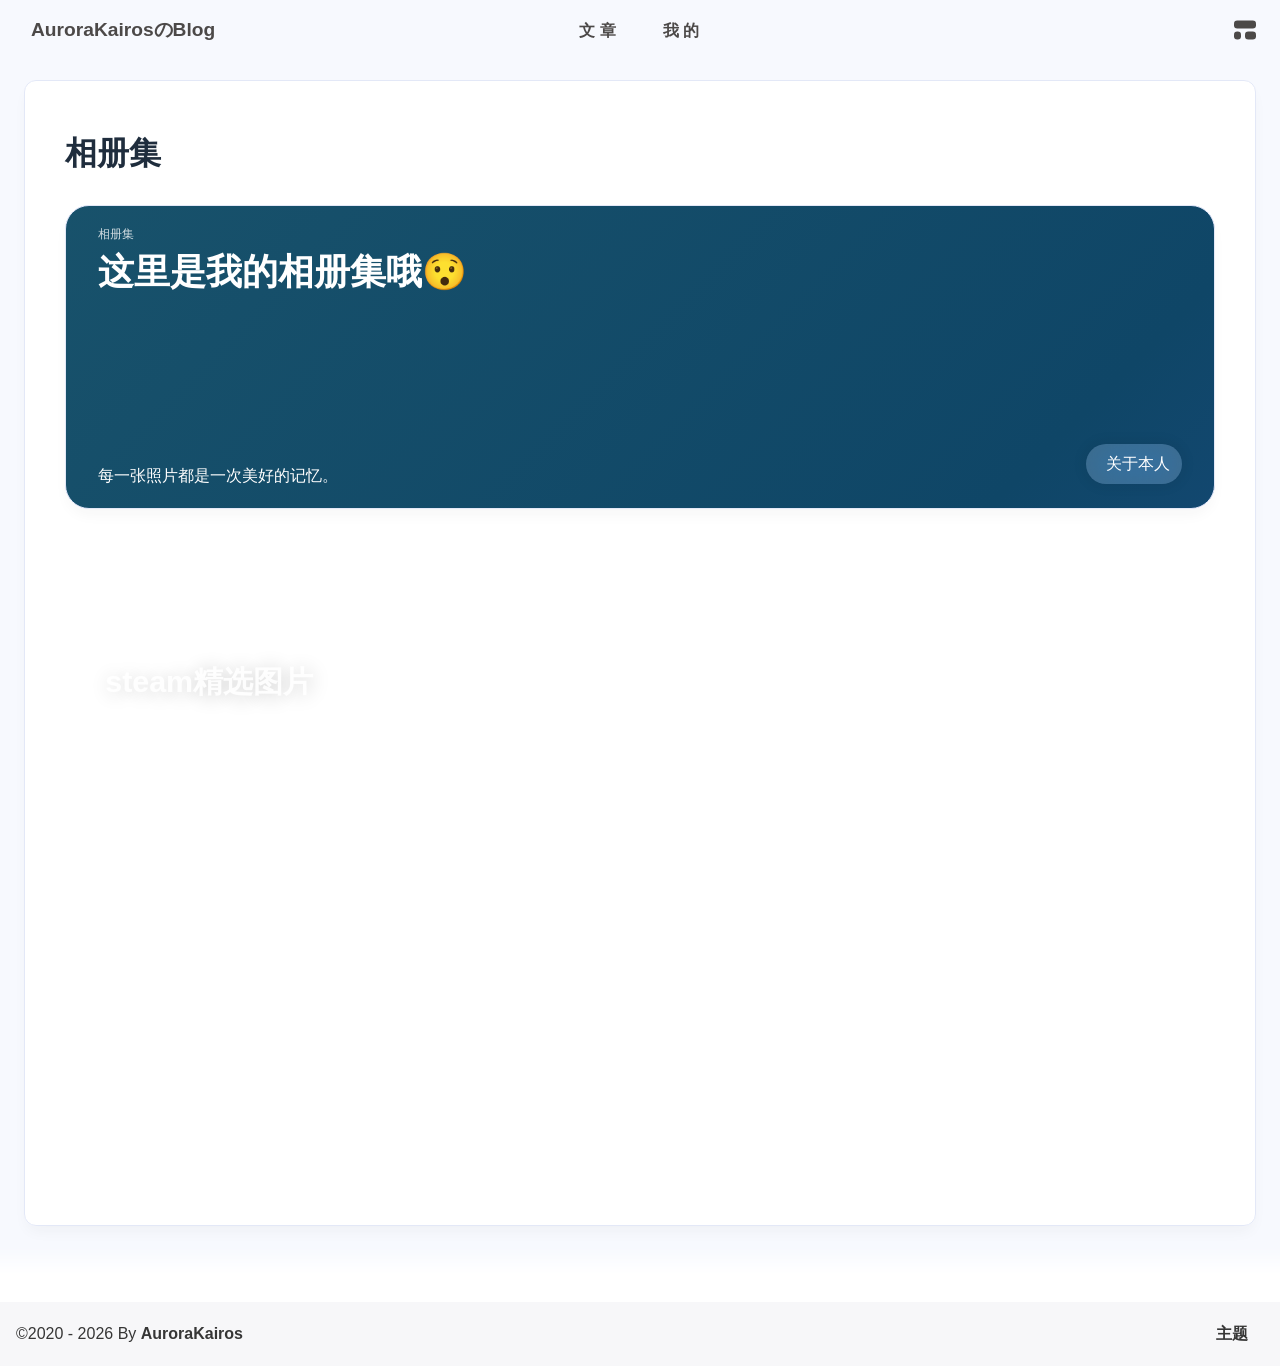
==== commit 66ed49d5: "Site updated: 2026-04-25 17:57:34" ====
--- a/album/index.html
+++ b/album/index.html
@@ -1,4 +1,4 @@
-<!DOCTYPE html><html lang="zh-CN" data-theme="light"><head><meta charset="UTF-8"><meta http-equiv="X-UA-Compatible" content="IE=edge"><meta name="viewport" content="width=device-width, initial-scale=1.0, user-scalable=no"><title>相册集 | AuroraKairosのBlog</title><meta name="author" content="AuroraKairos"><meta name="copyright" content="AuroraKairos"><meta name="format-detection" content="telephone=no"><meta name="theme-color" content="#f7f9fe"><meta name="mobile-web-app-capable" content="yes"><meta name="apple-touch-fullscreen" content="yes"><meta name="apple-mobile-web-app-title" content="相册集"><meta name="application-name" content="相册集"><meta name="apple-mobile-web-app-capable" content="yes"><meta name="apple-mobile-web-app-status-bar-style" content="#f7f9fe"><meta property="og:type" content="website"><meta property="og:title" content="相册集"><meta property="og:url" content="https://aurorakairos.github.io/anzhiyu-hexo-blog/album/index.html"><meta property="og:site_name" content="AuroraKairosのBlog"><meta property="og:description" content="相册集"><meta property="og:locale" content="zh-CN"><meta property="og:image" content="https://avatars.githubusercontent.com/u/64736694?s=400&amp;u=54650aa2e950b092b0aafe87b34354c8916a989d&amp;v=4"><meta property="article:author" content="AuroraKairos"><meta property="article:tag"><meta name="twitter:card" content="summary"><meta name="twitter:image" content="https://avatars.githubusercontent.com/u/64736694?s=400&amp;u=54650aa2e950b092b0aafe87b34354c8916a989d&amp;v=4"><meta name="description" content="相册集"><link rel="shortcut icon" href="/anzhiyu-hexo-blog/favicon.ico"><link rel="canonical" href="https://aurorakairos.github.io/anzhiyu-hexo-blog/album/"><link rel="preconnect" href="//cdn.cbd.int"/><meta name="google-site-verification" content="xxx"/><meta name="baidu-site-verification" content="code-xxx"/><meta name="msvalidate.01" content="xxx"/><link rel="stylesheet" href="/anzhiyu-hexo-blog/css/index.css"><link rel="stylesheet" href="https://cdn.cbd.int/node-snackbar@0.1.16/dist/snackbar.min.css" media="print" onload="this.media='all'"><link rel="stylesheet" href="https://cdn.cbd.int/@fancyapps/ui@6.1.6/dist/fancybox/fancybox.css" media="print" onload="this.media='all'"><script>const GLOBAL_CONFIG = {
+<!DOCTYPE html><html lang="zh-CN" data-theme="light"><head><meta charset="UTF-8"><meta http-equiv="X-UA-Compatible" content="IE=edge"><meta name="viewport" content="width=device-width, initial-scale=1.0, user-scalable=no"><title>相册集 | AuroraKairosのBlog</title><meta name="author" content="AuroraKairos"><meta name="copyright" content="AuroraKairos"><meta name="format-detection" content="telephone=no"><meta name="theme-color" content="#f7f9fe"><meta name="mobile-web-app-capable" content="yes"><meta name="apple-touch-fullscreen" content="yes"><meta name="apple-mobile-web-app-title" content="相册集"><meta name="application-name" content="相册集"><meta name="apple-mobile-web-app-capable" content="yes"><meta name="apple-mobile-web-app-status-bar-style" content="#f7f9fe"><meta property="og:type" content="website"><meta property="og:title" content="相册集"><meta property="og:url" content="https://aurorakairos.github.io/anzhiyu-hexo-blog/album/index.html"><meta property="og:site_name" content="AuroraKairosのBlog"><meta property="og:description" content="相册集"><meta property="og:locale" content="zh-CN"><meta property="og:image" content="https://avatars.githubusercontent.com/u/64736694?s=400&amp;u=54650aa2e950b092b0aafe87b34354c8916a989d&amp;v=4"><meta property="article:author" content="AuroraKairos"><meta property="article:tag"><meta name="twitter:card" content="summary"><meta name="twitter:image" content="https://avatars.githubusercontent.com/u/64736694?s=400&amp;u=54650aa2e950b092b0aafe87b34354c8916a989d&amp;v=4"><meta name="description" content="相册集"><link rel="shortcut icon" href="/favicon.ico"><link rel="canonical" href="https://aurorakairos.github.io/anzhiyu-hexo-blog/album/"><link rel="preconnect" href="//cdn.cbd.int"/><meta name="google-site-verification" content="xxx"/><meta name="baidu-site-verification" content="code-xxx"/><meta name="msvalidate.01" content="xxx"/><link rel="stylesheet" href="/css/index.css"><link rel="stylesheet" href="https://cdn.cbd.int/node-snackbar@0.1.16/dist/snackbar.min.css" media="print" onload="this.media='all'"><link rel="stylesheet" href="https://cdn.cbd.int/@fancyapps/ui@6.1.6/dist/fancybox/fancybox.css" media="print" onload="this.media='all'"><script>const GLOBAL_CONFIG = {
   linkPageTop: undefined,
   peoplecanvas: {"enable":true,"img":"https://upload-bbs.miyoushe.com/upload/2024/07/27/125766904/ba62475f396df9de3316a08ed9e65d86_5680958632268053399..png"},
   postHeadAiDescription: {"enable":true,"gptName":"AnZhiYu","mode":"local","switchBtn":false,"btnLink":"https://afdian.net/item/886a79d4db6711eda42a52540025c377","randomNum":3,"basicWordCount":1000,"key":"xxxx","Referer":"https://xx.xx/"},
@@ -8,14 +8,14 @@
   twikooEnvId: '',
   commentBarrageConfig:undefined,
   music_page_default: "nav_music",
-  root: '/anzhiyu-hexo-blog/',
+  root: '/',
   preloader: {"source":3},
   friends_vue_info: undefined,
   navMusic: true,
   mainTone: undefined,
   authorStatus: undefined,
   algolia: undefined,
-  localSearch: {"path":"/anzhiyu-hexo-blog/search.xml","preload":true,"languages":{"hits_empty":"找不到您查询的内容：${query}"}},
+  localSearch: {"path":"/search.xml","preload":true,"languages":{"hits_empty":"找不到您查询的内容：${query}"}},
   translate: {"defaultEncoding":2,"translateDelay":0,"msgToTraditionalChinese":"繁","msgToSimplifiedChinese":"简","rightMenuMsgToTraditionalChinese":"转为繁体","rightMenuMsgToSimplifiedChinese":"转为简体"},
   noticeOutdate: undefined,
   highlight: {"plugin":"highlight.js","highlightCopy":true,"highlightLang":true,"highlightHeightLimit":330},
@@ -203,7 +203,7 @@
 if (true) {
   document.addEventListener('pjax:send', () => { preloader.initLoading() })
   document.addEventListener('pjax:complete', () => { preloader.endLoading() })
-}</script><link rel="stylesheet" href="https://cdn.cbd.int/anzhiyu-theme-static@1.1.10/progress_bar/progress_bar.css"/><script async="async" src="https://cdn.cbd.int/pace-js@1.2.4/pace.min.js" data-pace-options="{ &quot;restartOnRequestAfter&quot;:false,&quot;eventLag&quot;:false}"></script><div class="page" id="body-wrap"><header class="not-top-img" id="page-header"><nav id="nav"><div id="nav-group"><span id="blog_name"><a id="site-name" href="/anzhiyu-hexo-blog/" accesskey="h"><div class="title">AuroraKairosのBlog</div><i class="anzhiyufont anzhiyu-icon-house-chimney"></i></a><div id="he-plugin-simple"></div><script>var WIDGET = {
+}</script><link rel="stylesheet" href="https://cdn.cbd.int/anzhiyu-theme-static@1.1.10/progress_bar/progress_bar.css"/><script async="async" src="https://cdn.cbd.int/pace-js@1.2.4/pace.min.js" data-pace-options="{ &quot;restartOnRequestAfter&quot;:false,&quot;eventLag&quot;:false}"></script><div class="page" id="body-wrap"><header class="not-top-img" id="page-header"><nav id="nav"><div id="nav-group"><span id="blog_name"><a id="site-name" href="/" accesskey="h"><div class="title">AuroraKairosのBlog</div><i class="anzhiyufont anzhiyu-icon-house-chimney"></i></a><div id="he-plugin-simple"></div><script>var WIDGET = {
   "CONFIG": {
     "modules": "0124",
     "background": "2",
@@ -227,7 +227,7 @@
     "key": "df245676fb434a0691ead1c63341cd94"
   }
 }
-</script><link rel="stylesheet" href="https://widget.qweather.net/simple/static/css/he-simple.css?v=1.4.0"/><script src="https://widget.qweather.net/simple/static/js/he-simple.js?v=1.4.0"></script></span><div class="mask-name-container"><div id="name-container"><a id="page-name" href="javascript:anzhiyu.scrollToDest(0, 500)">PAGE_NAME</a></div></div><div id="menus"><div class="menus_items"><div class="menus_item"><a class="site-page" href="javascript:void(0);"><span> 文章</span></a><ul class="menus_item_child"><li><a class="site-page child faa-parent animated-hover" href="/anzhiyu-hexo-blog/archives/"><i class="anzhiyufont anzhiyu-icon-box-archive faa-tada" style="font-size: 0.9em;"></i><span> 隧道</span></a></li><li><a class="site-page child faa-parent animated-hover" href="/anzhiyu-hexo-blog/categories/"><i class="anzhiyufont anzhiyu-icon-shapes faa-tada" style="font-size: 0.9em;"></i><span> 分类</span></a></li><li><a class="site-page child faa-parent animated-hover" href="/anzhiyu-hexo-blog/tags/"><i class="anzhiyufont anzhiyu-icon-tags faa-tada" style="font-size: 0.9em;"></i><span> 标签</span></a></li></ul></div><div class="menus_item"><a class="site-page" href="javascript:void(0);"><span> 我的</span></a><ul class="menus_item_child"><li><a class="site-page child faa-parent animated-hover" href="/anzhiyu-hexo-blog/music/"><i class="anzhiyufont anzhiyu-icon-music faa-tada" style="font-size: 0.9em;"></i><span> 音乐馆</span></a></li><li><a class="site-page child faa-parent animated-hover" href="/anzhiyu-hexo-blog/bangumis/"><i class="anzhiyufont anzhiyu-icon-bilibili faa-tada" style="font-size: 0.9em;"></i><span> 追番页</span></a></li><li><a class="site-page child faa-parent animated-hover" href="/anzhiyu-hexo-blog/album/"><i class="anzhiyufont anzhiyu-icon-images faa-tada" style="font-size: 0.9em;"></i><span> 相册集</span></a></li></ul></div></div></div><div id="nav-right"><div class="nav-button" id="randomPost_button"><a class="site-page" onclick="toRandomPost()" title="随机前往一个文章" href="javascript:void(0);"><i class="anzhiyufont anzhiyu-icon-dice"></i></a></div><div class="nav-button" id="search-button"><a class="site-page social-icon search" href="javascript:void(0);" title="搜索🔍" accesskey="s"><i class="anzhiyufont anzhiyu-icon-magnifying-glass"></i><span> 搜索</span></a></div><input id="center-console" type="checkbox"/><label class="widget" for="center-console" title="中控台" onclick="anzhiyu.switchConsole();"><i class="left"></i><i class="widget center"></i><i class="widget right"></i></label><div id="console"><div class="console-card-group-reward"><ul class="reward-all console-card"><li class="reward-item"><a href="https://npm.elemecdn.com/anzhiyu-blog@1.1.6/img/post/common/qrcode-weichat.png" target="_blank"><img class="post-qr-code-img" alt="微信" src= "[data-uri]" onerror="this.onerror=null,this.src=&quot;/img/404.jpg&quot;" data-lazy-src="https://npm.elemecdn.com/anzhiyu-blog@1.1.6/img/post/common/qrcode-weichat.png"/></a><div class="post-qr-code-desc">微信</div></li><li class="reward-item"><a href="https://npm.elemecdn.com/anzhiyu-blog@1.1.6/img/post/common/qrcode-alipay.png" target="_blank"><img class="post-qr-code-img" alt="支付宝" src= "[data-uri]" onerror="this.onerror=null,this.src=&quot;/img/404.jpg&quot;" data-lazy-src="https://npm.elemecdn.com/anzhiyu-blog@1.1.6/img/post/common/qrcode-alipay.png"/></a><div class="post-qr-code-desc">支付宝</div></li></ul></div><div class="console-card-group"><div class="console-card-group-left"><div class="console-card" id="card-newest-comments"><div class="card-content"><div class="author-content-item-tips">互动</div><span class="author-content-item-title"> 最新评论</span></div><div class="aside-list"><span>正在加载中...</span></div></div></div><div class="console-card-group-right"><div class="console-card tags"><div class="card-content"><div class="author-content-item-tips">兴趣点</div><span class="author-content-item-title">寻找你感兴趣的领域</span></div></div><div class="console-card history"><div class="item-headline"><i class="anzhiyufont anzhiyu-icon-box-archiv"></i><span>文章</span></div><div class="card-archives"><div class="item-headline"><i class="anzhiyufont anzhiyu-icon-archive"></i><span>归档</span></div><ul class="card-archive-list"><li class="card-archive-list-item"><a class="card-archive-list-link" href="/anzhiyu-hexo-blog/archives/2026/04/"><span class="card-archive-list-date">四月 2026</span><div class="card-archive-list-count-group"><span class="card-archive-list-count">1</span><span>篇</span></div></a></li></ul></div><hr/></div></div></div><div class="button-group"><div class="console-btn-item"><a class="darkmode_switchbutton" title="显示模式切换" href="javascript:void(0);"><i class="anzhiyufont anzhiyu-icon-moon"></i></a></div><div class="console-btn-item" id="consoleHideAside" onclick="anzhiyu.hideAsideBtn()" title="边栏显示控制"><a class="asideSwitch"><i class="anzhiyufont anzhiyu-icon-arrows-left-right"></i></a></div><div class="console-btn-item" id="consoleMusic" onclick="anzhiyu.musicToggle()" title="音乐开关"><a class="music-switch"><i class="anzhiyufont anzhiyu-icon-music"></i></a></div></div><div class="console-mask" onclick="anzhiyu.hideConsole()" href="javascript:void(0);"></div></div><div class="nav-button" id="nav-totop"><a class="totopbtn" href="javascript:void(0);"><i class="anzhiyufont anzhiyu-icon-arrow-up"></i><span id="percent" onclick="anzhiyu.scrollToDest(0,500)">0</span></a></div><div id="toggle-menu"><a class="site-page" href="javascript:void(0);" title="切换"><i class="anzhiyufont anzhiyu-icon-bars"></i></a></div></div></div></nav></header><main id="blog-container"><div class="layout hide-aside" id="content-inner"><div id="page"><h1 class="page-title">相册集</h1><div id="album"><div class="author-content author-content-item album single"><div class="card-content"><div class="author-content-item-tips">相册集</div><span class="author-content-item-title">这里是我的相册集哦😯</span><div class="content-bottom"><div class="tips">每一张照片都是一次美好的记忆。</div></div><div class="banner-button-group"><a class="banner-button" onclick="pjax.loadUrl(&quot;/about/&quot;)"><i class="anzhiyufont anzhiyu-icon-arrow-circle-right" style="font-size: 1.5rem"></i><span class="banner-button-text">关于本人</span></a></div></div></div><div class="card-album"><div class="card" onclick="pjax.loadUrl(&quot;/album/dailyPhoto/&quot;)"><img class="card_cover" src= "[data-uri]" onerror="this.onerror=null,this.src=&quot;/img/404.jpg&quot;" data-lazy-src="/anzhiyu-hexo-blog/images/samuraidoge.jpg"><div class="card__content"><p class="card__category">我的日常</p><h3 class="card__heading">steam精选图片</h3></div></div><div class="album-content-nocover"></div><div class="album-content-nocover"></div><div class="album-content-nocover"></div></div></div></div></div></main><footer id="footer"><div id="footer-wrap"></div><div id="footer-bar"><div class="footer-bar-links"><div class="footer-bar-left"><div id="footer-bar-tips"><div class="copyright">&copy;2020 - 2026 By <a class="footer-bar-link" href="/anzhiyu-hexo-blog/" title="AuroraKairos" target="_blank">AuroraKairos</a></div></div><div id="footer-type-tips"></div></div><div class="footer-bar-right"><a class="footer-bar-link" target="_blank" rel="noopener" href="https://github.com/anzhiyu-c/hexo-theme-anzhiyu" title="主题">主题</a></div></div></div></footer></div><div id="sidebar"><div id="menu-mask"></div><div id="sidebar-menus"><div class="sidebar-site-data site-data is-center"><a href="/anzhiyu-hexo-blog/archives/" title="archive"><div class="headline">文章</div><div class="length-num">1</div></a><a href="/anzhiyu-hexo-blog/tags/" title="tag"><div class="headline">标签</div><div class="length-num">0</div></a><a href="/anzhiyu-hexo-blog/categories/" title="category"><div class="headline">分类</div><div class="length-num">0</div></a></div><span class="sidebar-menu-item-title">功能</span><div class="sidebar-menu-item"><a class="darkmode_switchbutton menu-child" href="javascript:void(0);" title="显示模式"><i class="anzhiyufont anzhiyu-icon-circle-half-stroke"></i><span>显示模式</span></a></div><div class="back-menu-list-groups"><div class="back-menu-list-group"><div class="back-menu-list-title">网页</div><div class="back-menu-list"><a class="back-menu-item" target="_blank" rel="noopener" href="https://hexo.anheyu.com/" title="博客"><img class="back-menu-item-icon" src= "[data-uri]" onerror="this.onerror=null,this.src=&quot;/img/404.jpg&quot;" data-lazy-src="/img/favicon.ico" alt="博客"/><span class="back-menu-item-text">博客</span></a></div></div><div class="back-menu-list-group"><div class="back-menu-list-title">项目</div><div class="back-menu-list"><a class="back-menu-item" target="_blank" rel="noopener" href="https://image.anheyu.com/" title="安知鱼图床"><img class="back-menu-item-icon" src= "[data-uri]" onerror="this.onerror=null,this.src=&quot;/img/404.jpg&quot;" data-lazy-src="https://image.anheyu.com/favicon.ico" alt="安知鱼图床"/><span class="back-menu-item-text">安知鱼图床</span></a></div></div></div><div class="menus_items"><div class="menus_item"><a class="site-page" href="javascript:void(0);"><span> 文章</span></a><ul class="menus_item_child"><li><a class="site-page child faa-parent animated-hover" href="/anzhiyu-hexo-blog/archives/"><i class="anzhiyufont anzhiyu-icon-box-archive faa-tada" style="font-size: 0.9em;"></i><span> 隧道</span></a></li><li><a class="site-page child faa-parent animated-hover" href="/anzhiyu-hexo-blog/categories/"><i class="anzhiyufont anzhiyu-icon-shapes faa-tada" style="font-size: 0.9em;"></i><span> 分类</span></a></li><li><a class="site-page child faa-parent animated-hover" href="/anzhiyu-hexo-blog/tags/"><i class="anzhiyufont anzhiyu-icon-tags faa-tada" style="font-size: 0.9em;"></i><span> 标签</span></a></li></ul></div><div class="menus_item"><a class="site-page" href="javascript:void(0);"><span> 我的</span></a><ul class="menus_item_child"><li><a class="site-page child faa-parent animated-hover" href="/anzhiyu-hexo-blog/music/"><i class="anzhiyufont anzhiyu-icon-music faa-tada" style="font-size: 0.9em;"></i><span> 音乐馆</span></a></li><li><a class="site-page child faa-parent animated-hover" href="/anzhiyu-hexo-blog/bangumis/"><i class="anzhiyufont anzhiyu-icon-bilibili faa-tada" style="font-size: 0.9em;"></i><span> 追番页</span></a></li><li><a class="site-page child faa-parent animated-hover" href="/anzhiyu-hexo-blog/album/"><i class="anzhiyufont anzhiyu-icon-images faa-tada" style="font-size: 0.9em;"></i><span> 相册集</span></a></li></ul></div></div><span class="sidebar-menu-item-title">标签</span></div></div><div id="rightside"><div id="rightside-config-hide"><button id="translateLink" type="button" title="简繁转换">繁</button><button id="darkmode" type="button" title="浅色和深色模式转换"><i class="anzhiyufont anzhiyu-icon-circle-half-stroke"></i></button></div><div id="rightside-config-show"><button id="rightside-config" type="button" title="设置"><i class="anzhiyufont anzhiyu-icon-gear"></i></button><button id="go-up" type="button" title="回到顶部"><i class="anzhiyufont anzhiyu-icon-arrow-up"></i></button></div></div><div id="nav-music"><a id="nav-music-hoverTips" onclick="anzhiyu.musicToggle()" accesskey="m">播放音乐</a><div id="console-music-bg"></div><meting-js id="8152976493" server="netease" type="playlist" mutex="true" preload="none" theme="var(--anzhiyu-main)" data-lrctype="0" order="random" volume="0.7"></meting-js></div><div id="local-search"><div class="search-dialog"><nav class="search-nav"><span class="search-dialog-title">搜索</span><span id="loading-status"></span><button class="search-close-button"><i class="anzhiyufont anzhiyu-icon-xmark"></i></button></nav><div class="is-center" id="loading-database"><i class="anzhiyufont anzhiyu-icon-spinner anzhiyu-pulse-icon"></i><span>  数据库加载中</span></div><div class="search-wrap"><div id="local-search-input"><div class="local-search-box"><input class="local-search-box--input" placeholder="搜索文章" type="text"/></div></div><hr/><div id="local-search-results"></div></div></div><div id="search-mask"></div></div><div id="rightMenu"><div class="rightMenu-group rightMenu-small"><div class="rightMenu-item" id="menu-backward"><i class="anzhiyufont anzhiyu-icon-arrow-left"></i></div><div class="rightMenu-item" id="menu-forward"><i class="anzhiyufont anzhiyu-icon-arrow-right"></i></div><div class="rightMenu-item" id="menu-refresh"><i class="anzhiyufont anzhiyu-icon-arrow-rotate-right" style="font-size: 1rem;"></i></div><div class="rightMenu-item" id="menu-top"><i class="anzhiyufont anzhiyu-icon-arrow-up"></i></div></div><div class="rightMenu-group rightMenu-line rightMenuPlugin"><div class="rightMenu-item" id="menu-copytext"><i class="anzhiyufont anzhiyu-icon-copy"></i><span>复制选中文本</span></div><div class="rightMenu-item" id="menu-pastetext"><i class="anzhiyufont anzhiyu-icon-paste"></i><span>粘贴文本</span></div><a class="rightMenu-item" id="menu-commenttext"><i class="anzhiyufont anzhiyu-icon-comment-medical"></i><span>引用到评论</span></a><div class="rightMenu-item" id="menu-newwindow"><i class="anzhiyufont anzhiyu-icon-window-restore"></i><span>新窗口打开</span></div><div class="rightMenu-item" id="menu-copylink"><i class="anzhiyufont anzhiyu-icon-link"></i><span>复制链接地址</span></div><div class="rightMenu-item" id="menu-copyimg"><i class="anzhiyufont anzhiyu-icon-images"></i><span>复制此图片</span></div><div class="rightMenu-item" id="menu-downloadimg"><i class="anzhiyufont anzhiyu-icon-download"></i><span>下载此图片</span></div><div class="rightMenu-item" id="menu-newwindowimg"><i class="anzhiyufont anzhiyu-icon-window-restore"></i><span>新窗口打开图片</span></div><div class="rightMenu-item" id="menu-search"><i class="anzhiyufont anzhiyu-icon-magnifying-glass"></i><span>站内搜索</span></div><div class="rightMenu-item" id="menu-searchBaidu"><i class="anzhiyufont anzhiyu-icon-magnifying-glass"></i><span>百度搜索</span></div><div class="rightMenu-item" id="menu-music-toggle"><i class="anzhiyufont anzhiyu-icon-play"></i><span>播放音乐</span></div><div class="rightMenu-item" id="menu-music-back"><i class="anzhiyufont anzhiyu-icon-backward"></i><span>切换到上一首</span></div><div class="rightMenu-item" id="menu-music-forward"><i class="anzhiyufont anzhiyu-icon-forward"></i><span>切换到下一首</span></div><div class="rightMenu-item" id="menu-music-playlist" onclick="window.open(&quot;https://y.qq.com/n/ryqq/playlist/8802438608&quot;, &quot;_blank&quot;);" style="display: none;"><i class="anzhiyufont anzhiyu-icon-radio"></i><span>查看所有歌曲</span></div><div class="rightMenu-item" id="menu-music-copyMusicName"><i class="anzhiyufont anzhiyu-icon-copy"></i><span>复制歌名</span></div></div><div class="rightMenu-group rightMenu-line rightMenuOther"><a class="rightMenu-item menu-link" id="menu-randomPost"><i class="anzhiyufont anzhiyu-icon-shuffle"></i><span>随便逛逛</span></a><a class="rightMenu-item menu-link" href="/categories/"><i class="anzhiyufont anzhiyu-icon-cube"></i><span>博客分类</span></a><a class="rightMenu-item menu-link" href="/tags/"><i class="anzhiyufont anzhiyu-icon-tags"></i><span>文章标签</span></a></div><div class="rightMenu-group rightMenu-line rightMenuOther"><a class="rightMenu-item" id="menu-copy" href="javascript:void(0);"><i class="anzhiyufont anzhiyu-icon-copy"></i><span>复制地址</span></a><a class="rightMenu-item" id="menu-commentBarrage" href="javascript:void(0);"><i class="anzhiyufont anzhiyu-icon-message"></i><span class="menu-commentBarrage-text">关闭热评</span></a><a class="rightMenu-item" id="menu-darkmode" href="javascript:void(0);"><i class="anzhiyufont anzhiyu-icon-circle-half-stroke"></i><span class="menu-darkmode-text">深色模式</span></a><a class="rightMenu-item" id="menu-translate" href="javascript:void(0);"><i class="anzhiyufont anzhiyu-icon-language"></i><span>轉為繁體</span></a></div></div><div id="rightmenu-mask"></div><div><script src="/anzhiyu-hexo-blog/js/utils.js"></script><script src="/anzhiyu-hexo-blog/js/main.js"></script><script src="/anzhiyu-hexo-blog/js/tw_cn.js"></script><script src="https://cdn.cbd.int/@fancyapps/ui@6.1.6/dist/fancybox/fancybox.umd.js"></script><script src="https://cdn.cbd.int/instant.page@5.2.0/instantpage.js" type="module"></script><script src="https://cdn.cbd.int/vanilla-lazyload@19.1.3/dist/lazyload.iife.min.js"></script><script src="https://cdn.cbd.int/node-snackbar@0.1.16/dist/snackbar.min.js"></script><canvas id="universe"></canvas><script async src="https://npm.elemecdn.com/anzhiyu-theme-static@1.0.0/dark/dark.js"></script><script>// 消除控制台打印
+</script><link rel="stylesheet" href="https://widget.qweather.net/simple/static/css/he-simple.css?v=1.4.0"/><script src="https://widget.qweather.net/simple/static/js/he-simple.js?v=1.4.0"></script></span><div class="mask-name-container"><div id="name-container"><a id="page-name" href="javascript:anzhiyu.scrollToDest(0, 500)">PAGE_NAME</a></div></div><div id="menus"><div class="menus_items"><div class="menus_item"><a class="site-page" href="javascript:void(0);"><span> 文章</span></a><ul class="menus_item_child"><li><a class="site-page child faa-parent animated-hover" href="/archives/"><i class="anzhiyufont anzhiyu-icon-box-archive faa-tada" style="font-size: 0.9em;"></i><span> 隧道</span></a></li><li><a class="site-page child faa-parent animated-hover" href="/categories/"><i class="anzhiyufont anzhiyu-icon-shapes faa-tada" style="font-size: 0.9em;"></i><span> 分类</span></a></li><li><a class="site-page child faa-parent animated-hover" href="/tags/"><i class="anzhiyufont anzhiyu-icon-tags faa-tada" style="font-size: 0.9em;"></i><span> 标签</span></a></li></ul></div><div class="menus_item"><a class="site-page" href="javascript:void(0);"><span> 我的</span></a><ul class="menus_item_child"><li><a class="site-page child faa-parent animated-hover" href="/music/"><i class="anzhiyufont anzhiyu-icon-music faa-tada" style="font-size: 0.9em;"></i><span> 音乐馆</span></a></li><li><a class="site-page child faa-parent animated-hover" href="/bangumis/"><i class="anzhiyufont anzhiyu-icon-bilibili faa-tada" style="font-size: 0.9em;"></i><span> 追番页</span></a></li><li><a class="site-page child faa-parent animated-hover" href="/album/"><i class="anzhiyufont anzhiyu-icon-images faa-tada" style="font-size: 0.9em;"></i><span> 相册集</span></a></li></ul></div></div></div><div id="nav-right"><div class="nav-button" id="randomPost_button"><a class="site-page" onclick="toRandomPost()" title="随机前往一个文章" href="javascript:void(0);"><i class="anzhiyufont anzhiyu-icon-dice"></i></a></div><div class="nav-button" id="search-button"><a class="site-page social-icon search" href="javascript:void(0);" title="搜索🔍" accesskey="s"><i class="anzhiyufont anzhiyu-icon-magnifying-glass"></i><span> 搜索</span></a></div><input id="center-console" type="checkbox"/><label class="widget" for="center-console" title="中控台" onclick="anzhiyu.switchConsole();"><i class="left"></i><i class="widget center"></i><i class="widget right"></i></label><div id="console"><div class="console-card-group-reward"><ul class="reward-all console-card"><li class="reward-item"><a href="https://npm.elemecdn.com/anzhiyu-blog@1.1.6/img/post/common/qrcode-weichat.png" target="_blank"><img class="post-qr-code-img" alt="微信" src= "[data-uri]" onerror="this.onerror=null,this.src=&quot;/img/404.jpg&quot;" data-lazy-src="https://npm.elemecdn.com/anzhiyu-blog@1.1.6/img/post/common/qrcode-weichat.png"/></a><div class="post-qr-code-desc">微信</div></li><li class="reward-item"><a href="https://npm.elemecdn.com/anzhiyu-blog@1.1.6/img/post/common/qrcode-alipay.png" target="_blank"><img class="post-qr-code-img" alt="支付宝" src= "[data-uri]" onerror="this.onerror=null,this.src=&quot;/img/404.jpg&quot;" data-lazy-src="https://npm.elemecdn.com/anzhiyu-blog@1.1.6/img/post/common/qrcode-alipay.png"/></a><div class="post-qr-code-desc">支付宝</div></li></ul></div><div class="console-card-group"><div class="console-card-group-left"><div class="console-card" id="card-newest-comments"><div class="card-content"><div class="author-content-item-tips">互动</div><span class="author-content-item-title"> 最新评论</span></div><div class="aside-list"><span>正在加载中...</span></div></div></div><div class="console-card-group-right"><div class="console-card tags"><div class="card-content"><div class="author-content-item-tips">兴趣点</div><span class="author-content-item-title">寻找你感兴趣的领域</span></div></div><div class="console-card history"><div class="item-headline"><i class="anzhiyufont anzhiyu-icon-box-archiv"></i><span>文章</span></div><div class="card-archives"><div class="item-headline"><i class="anzhiyufont anzhiyu-icon-archive"></i><span>归档</span></div><ul class="card-archive-list"><li class="card-archive-list-item"><a class="card-archive-list-link" href="/archives/2026/04/"><span class="card-archive-list-date">四月 2026</span><div class="card-archive-list-count-group"><span class="card-archive-list-count">1</span><span>篇</span></div></a></li></ul></div><hr/></div></div></div><div class="button-group"><div class="console-btn-item"><a class="darkmode_switchbutton" title="显示模式切换" href="javascript:void(0);"><i class="anzhiyufont anzhiyu-icon-moon"></i></a></div><div class="console-btn-item" id="consoleHideAside" onclick="anzhiyu.hideAsideBtn()" title="边栏显示控制"><a class="asideSwitch"><i class="anzhiyufont anzhiyu-icon-arrows-left-right"></i></a></div><div class="console-btn-item" id="consoleMusic" onclick="anzhiyu.musicToggle()" title="音乐开关"><a class="music-switch"><i class="anzhiyufont anzhiyu-icon-music"></i></a></div></div><div class="console-mask" onclick="anzhiyu.hideConsole()" href="javascript:void(0);"></div></div><div class="nav-button" id="nav-totop"><a class="totopbtn" href="javascript:void(0);"><i class="anzhiyufont anzhiyu-icon-arrow-up"></i><span id="percent" onclick="anzhiyu.scrollToDest(0,500)">0</span></a></div><div id="toggle-menu"><a class="site-page" href="javascript:void(0);" title="切换"><i class="anzhiyufont anzhiyu-icon-bars"></i></a></div></div></div></nav></header><main id="blog-container"><div class="layout hide-aside" id="content-inner"><div id="page"><h1 class="page-title">相册集</h1><div id="album"><div class="author-content author-content-item album single"><div class="card-content"><div class="author-content-item-tips">相册集</div><span class="author-content-item-title">这里是我的相册集哦😯</span><div class="content-bottom"><div class="tips">每一张照片都是一次美好的记忆。</div></div><div class="banner-button-group"><a class="banner-button" onclick="pjax.loadUrl(&quot;/about/&quot;)"><i class="anzhiyufont anzhiyu-icon-arrow-circle-right" style="font-size: 1.5rem"></i><span class="banner-button-text">关于本人</span></a></div></div></div><div class="card-album"><div class="card" onclick="pjax.loadUrl(&quot;/dailyPhoto&quot;)"><img class="card_cover" src= "[data-uri]" onerror="this.onerror=null,this.src=&quot;/img/404.jpg&quot;" data-lazy-src="/images/samuraidoge.jpg"><div class="card__content"><p class="card__category">我的日常</p><h3 class="card__heading">steam精选图片</h3></div></div><div class="album-content-nocover"></div><div class="album-content-nocover"></div><div class="album-content-nocover"></div></div></div></div></div></main><footer id="footer"><div id="footer-wrap"></div><div id="footer-bar"><div class="footer-bar-links"><div class="footer-bar-left"><div id="footer-bar-tips"><div class="copyright">&copy;2020 - 2026 By <a class="footer-bar-link" href="/" title="AuroraKairos" target="_blank">AuroraKairos</a></div></div><div id="footer-type-tips"></div></div><div class="footer-bar-right"><a class="footer-bar-link" target="_blank" rel="noopener" href="https://github.com/anzhiyu-c/hexo-theme-anzhiyu" title="主题">主题</a></div></div></div></footer></div><div id="sidebar"><div id="menu-mask"></div><div id="sidebar-menus"><div class="sidebar-site-data site-data is-center"><a href="/archives/" title="archive"><div class="headline">文章</div><div class="length-num">1</div></a><a href="/tags/" title="tag"><div class="headline">标签</div><div class="length-num">0</div></a><a href="/categories/" title="category"><div class="headline">分类</div><div class="length-num">0</div></a></div><span class="sidebar-menu-item-title">功能</span><div class="sidebar-menu-item"><a class="darkmode_switchbutton menu-child" href="javascript:void(0);" title="显示模式"><i class="anzhiyufont anzhiyu-icon-circle-half-stroke"></i><span>显示模式</span></a></div><div class="back-menu-list-groups"><div class="back-menu-list-group"><div class="back-menu-list-title">网页</div><div class="back-menu-list"><a class="back-menu-item" target="_blank" rel="noopener" href="https://hexo.anheyu.com/" title="博客"><img class="back-menu-item-icon" src= "[data-uri]" onerror="this.onerror=null,this.src=&quot;/img/404.jpg&quot;" data-lazy-src="/img/favicon.ico" alt="博客"/><span class="back-menu-item-text">博客</span></a></div></div><div class="back-menu-list-group"><div class="back-menu-list-title">项目</div><div class="back-menu-list"><a class="back-menu-item" target="_blank" rel="noopener" href="https://image.anheyu.com/" title="安知鱼图床"><img class="back-menu-item-icon" src= "[data-uri]" onerror="this.onerror=null,this.src=&quot;/img/404.jpg&quot;" data-lazy-src="https://image.anheyu.com/favicon.ico" alt="安知鱼图床"/><span class="back-menu-item-text">安知鱼图床</span></a></div></div></div><div class="menus_items"><div class="menus_item"><a class="site-page" href="javascript:void(0);"><span> 文章</span></a><ul class="menus_item_child"><li><a class="site-page child faa-parent animated-hover" href="/archives/"><i class="anzhiyufont anzhiyu-icon-box-archive faa-tada" style="font-size: 0.9em;"></i><span> 隧道</span></a></li><li><a class="site-page child faa-parent animated-hover" href="/categories/"><i class="anzhiyufont anzhiyu-icon-shapes faa-tada" style="font-size: 0.9em;"></i><span> 分类</span></a></li><li><a class="site-page child faa-parent animated-hover" href="/tags/"><i class="anzhiyufont anzhiyu-icon-tags faa-tada" style="font-size: 0.9em;"></i><span> 标签</span></a></li></ul></div><div class="menus_item"><a class="site-page" href="javascript:void(0);"><span> 我的</span></a><ul class="menus_item_child"><li><a class="site-page child faa-parent animated-hover" href="/music/"><i class="anzhiyufont anzhiyu-icon-music faa-tada" style="font-size: 0.9em;"></i><span> 音乐馆</span></a></li><li><a class="site-page child faa-parent animated-hover" href="/bangumis/"><i class="anzhiyufont anzhiyu-icon-bilibili faa-tada" style="font-size: 0.9em;"></i><span> 追番页</span></a></li><li><a class="site-page child faa-parent animated-hover" href="/album/"><i class="anzhiyufont anzhiyu-icon-images faa-tada" style="font-size: 0.9em;"></i><span> 相册集</span></a></li></ul></div></div><span class="sidebar-menu-item-title">标签</span></div></div><div id="rightside"><div id="rightside-config-hide"><button id="translateLink" type="button" title="简繁转换">繁</button><button id="darkmode" type="button" title="浅色和深色模式转换"><i class="anzhiyufont anzhiyu-icon-circle-half-stroke"></i></button></div><div id="rightside-config-show"><button id="rightside-config" type="button" title="设置"><i class="anzhiyufont anzhiyu-icon-gear"></i></button><button id="go-up" type="button" title="回到顶部"><i class="anzhiyufont anzhiyu-icon-arrow-up"></i></button></div></div><div id="nav-music"><a id="nav-music-hoverTips" onclick="anzhiyu.musicToggle()" accesskey="m">播放音乐</a><div id="console-music-bg"></div><meting-js id="8152976493" server="netease" type="playlist" mutex="true" preload="none" theme="var(--anzhiyu-main)" data-lrctype="0" order="random" volume="0.7"></meting-js></div><div id="local-search"><div class="search-dialog"><nav class="search-nav"><span class="search-dialog-title">搜索</span><span id="loading-status"></span><button class="search-close-button"><i class="anzhiyufont anzhiyu-icon-xmark"></i></button></nav><div class="is-center" id="loading-database"><i class="anzhiyufont anzhiyu-icon-spinner anzhiyu-pulse-icon"></i><span>  数据库加载中</span></div><div class="search-wrap"><div id="local-search-input"><div class="local-search-box"><input class="local-search-box--input" placeholder="搜索文章" type="text"/></div></div><hr/><div id="local-search-results"></div></div></div><div id="search-mask"></div></div><div id="rightMenu"><div class="rightMenu-group rightMenu-small"><div class="rightMenu-item" id="menu-backward"><i class="anzhiyufont anzhiyu-icon-arrow-left"></i></div><div class="rightMenu-item" id="menu-forward"><i class="anzhiyufont anzhiyu-icon-arrow-right"></i></div><div class="rightMenu-item" id="menu-refresh"><i class="anzhiyufont anzhiyu-icon-arrow-rotate-right" style="font-size: 1rem;"></i></div><div class="rightMenu-item" id="menu-top"><i class="anzhiyufont anzhiyu-icon-arrow-up"></i></div></div><div class="rightMenu-group rightMenu-line rightMenuPlugin"><div class="rightMenu-item" id="menu-copytext"><i class="anzhiyufont anzhiyu-icon-copy"></i><span>复制选中文本</span></div><div class="rightMenu-item" id="menu-pastetext"><i class="anzhiyufont anzhiyu-icon-paste"></i><span>粘贴文本</span></div><a class="rightMenu-item" id="menu-commenttext"><i class="anzhiyufont anzhiyu-icon-comment-medical"></i><span>引用到评论</span></a><div class="rightMenu-item" id="menu-newwindow"><i class="anzhiyufont anzhiyu-icon-window-restore"></i><span>新窗口打开</span></div><div class="rightMenu-item" id="menu-copylink"><i class="anzhiyufont anzhiyu-icon-link"></i><span>复制链接地址</span></div><div class="rightMenu-item" id="menu-copyimg"><i class="anzhiyufont anzhiyu-icon-images"></i><span>复制此图片</span></div><div class="rightMenu-item" id="menu-downloadimg"><i class="anzhiyufont anzhiyu-icon-download"></i><span>下载此图片</span></div><div class="rightMenu-item" id="menu-newwindowimg"><i class="anzhiyufont anzhiyu-icon-window-restore"></i><span>新窗口打开图片</span></div><div class="rightMenu-item" id="menu-search"><i class="anzhiyufont anzhiyu-icon-magnifying-glass"></i><span>站内搜索</span></div><div class="rightMenu-item" id="menu-searchBaidu"><i class="anzhiyufont anzhiyu-icon-magnifying-glass"></i><span>百度搜索</span></div><div class="rightMenu-item" id="menu-music-toggle"><i class="anzhiyufont anzhiyu-icon-play"></i><span>播放音乐</span></div><div class="rightMenu-item" id="menu-music-back"><i class="anzhiyufont anzhiyu-icon-backward"></i><span>切换到上一首</span></div><div class="rightMenu-item" id="menu-music-forward"><i class="anzhiyufont anzhiyu-icon-forward"></i><span>切换到下一首</span></div><div class="rightMenu-item" id="menu-music-playlist" onclick="window.open(&quot;https://y.qq.com/n/ryqq/playlist/8802438608&quot;, &quot;_blank&quot;);" style="display: none;"><i class="anzhiyufont anzhiyu-icon-radio"></i><span>查看所有歌曲</span></div><div class="rightMenu-item" id="menu-music-copyMusicName"><i class="anzhiyufont anzhiyu-icon-copy"></i><span>复制歌名</span></div></div><div class="rightMenu-group rightMenu-line rightMenuOther"><a class="rightMenu-item menu-link" id="menu-randomPost"><i class="anzhiyufont anzhiyu-icon-shuffle"></i><span>随便逛逛</span></a><a class="rightMenu-item menu-link" href="/categories/"><i class="anzhiyufont anzhiyu-icon-cube"></i><span>博客分类</span></a><a class="rightMenu-item menu-link" href="/tags/"><i class="anzhiyufont anzhiyu-icon-tags"></i><span>文章标签</span></a></div><div class="rightMenu-group rightMenu-line rightMenuOther"><a class="rightMenu-item" id="menu-copy" href="javascript:void(0);"><i class="anzhiyufont anzhiyu-icon-copy"></i><span>复制地址</span></a><a class="rightMenu-item" id="menu-commentBarrage" href="javascript:void(0);"><i class="anzhiyufont anzhiyu-icon-message"></i><span class="menu-commentBarrage-text">关闭热评</span></a><a class="rightMenu-item" id="menu-darkmode" href="javascript:void(0);"><i class="anzhiyufont anzhiyu-icon-circle-half-stroke"></i><span class="menu-darkmode-text">深色模式</span></a><a class="rightMenu-item" id="menu-translate" href="javascript:void(0);"><i class="anzhiyufont anzhiyu-icon-language"></i><span>轉為繁體</span></a></div></div><div id="rightmenu-mask"></div><div><script src="/js/utils.js"></script><script src="/js/main.js"></script><script src="/js/tw_cn.js"></script><script src="https://cdn.cbd.int/@fancyapps/ui@6.1.6/dist/fancybox/fancybox.umd.js"></script><script src="https://cdn.cbd.int/instant.page@5.2.0/instantpage.js" type="module"></script><script src="https://cdn.cbd.int/vanilla-lazyload@19.1.3/dist/lazyload.iife.min.js"></script><script src="https://cdn.cbd.int/node-snackbar@0.1.16/dist/snackbar.min.js"></script><canvas id="universe"></canvas><script async src="https://npm.elemecdn.com/anzhiyu-theme-static@1.0.0/dark/dark.js"></script><script>// 消除控制台打印
 var HoldLog = console.log;
 console.log = function () {};
 let now1 = new Date();
@@ -299,7 +299,7 @@
   setTimeout(
     console.warn.bind(console, "%c S013-782 %c 你现在正处于监控中.", "color:white; background-color:#d9534f", "")
   );
-});</script><script async src="/anzhiyu/random.js"></script><script src="/anzhiyu-hexo-blog/js/search/local-search.js"></script><div class="js-pjax"><input type="hidden" name="page-type" id="page-type" value="album"></div><script>var visitorMail = "";
+});</script><script async src="/anzhiyu/random.js"></script><script src="/js/search/local-search.js"></script><div class="js-pjax"><input type="hidden" name="page-type" id="page-type" value="album"></div><script>var visitorMail = "";
 </script><script async data-pjax src="https://cdn.cbd.int/anzhiyu-theme-static@1.0.0/waterfall/waterfall.js"></script><script src="https://cdn.cbd.int/qrcodejs@1.0.0/qrcode.min.js"></script><link rel="stylesheet" href="https://cdn.cbd.int/anzhiyu-theme-static@1.1.9/icon/ali_iconfont_css.css"><link rel="stylesheet" href="https://cdn.cbd.int/anzhiyu-theme-static@1.0.0/aplayer/APlayer.min.css" media="print" onload="this.media='all'"><script src="https://cdn.cbd.int/anzhiyu-blog-static@1.0.1/js/APlayer.min.js"></script><script src="https://cdn.cbd.int/hexo-anzhiyu-music@1.0.1/assets/js/Meting2.min.js"></script><script src="https://cdn.cbd.int/pjax@0.2.8/pjax.min.js"></script><script>let pjaxSelectors = ["head > title","#config-diff","#body-wrap","#rightside-config-hide","#rightside-config-show",".js-pjax"]
 var pjax = new Pjax({
   elements: 'a:not([target="_blank"])',
@@ -360,6 +360,6 @@
 
 document.addEventListener('pjax:error', e => {
   if (e.request.status === 404) {
-    pjax.loadUrl('/anzhiyu-hexo-blog/404.html')
+    pjax.loadUrl('/404.html')
   }
 })</script><script charset="UTF-8" src="https://cdn.cbd.int/anzhiyu-theme-static@1.1.5/accesskey/accesskey.js"></script></div><div id="popup-window"><div class="popup-window-title">通知</div><div class="popup-window-divider"></div><div class="popup-window-content"><div class="popup-tip">你好呀</div><div class="popup-link"><i class="anzhiyufont anzhiyu-icon-arrow-circle-right"></i></div></div></div></body></html>
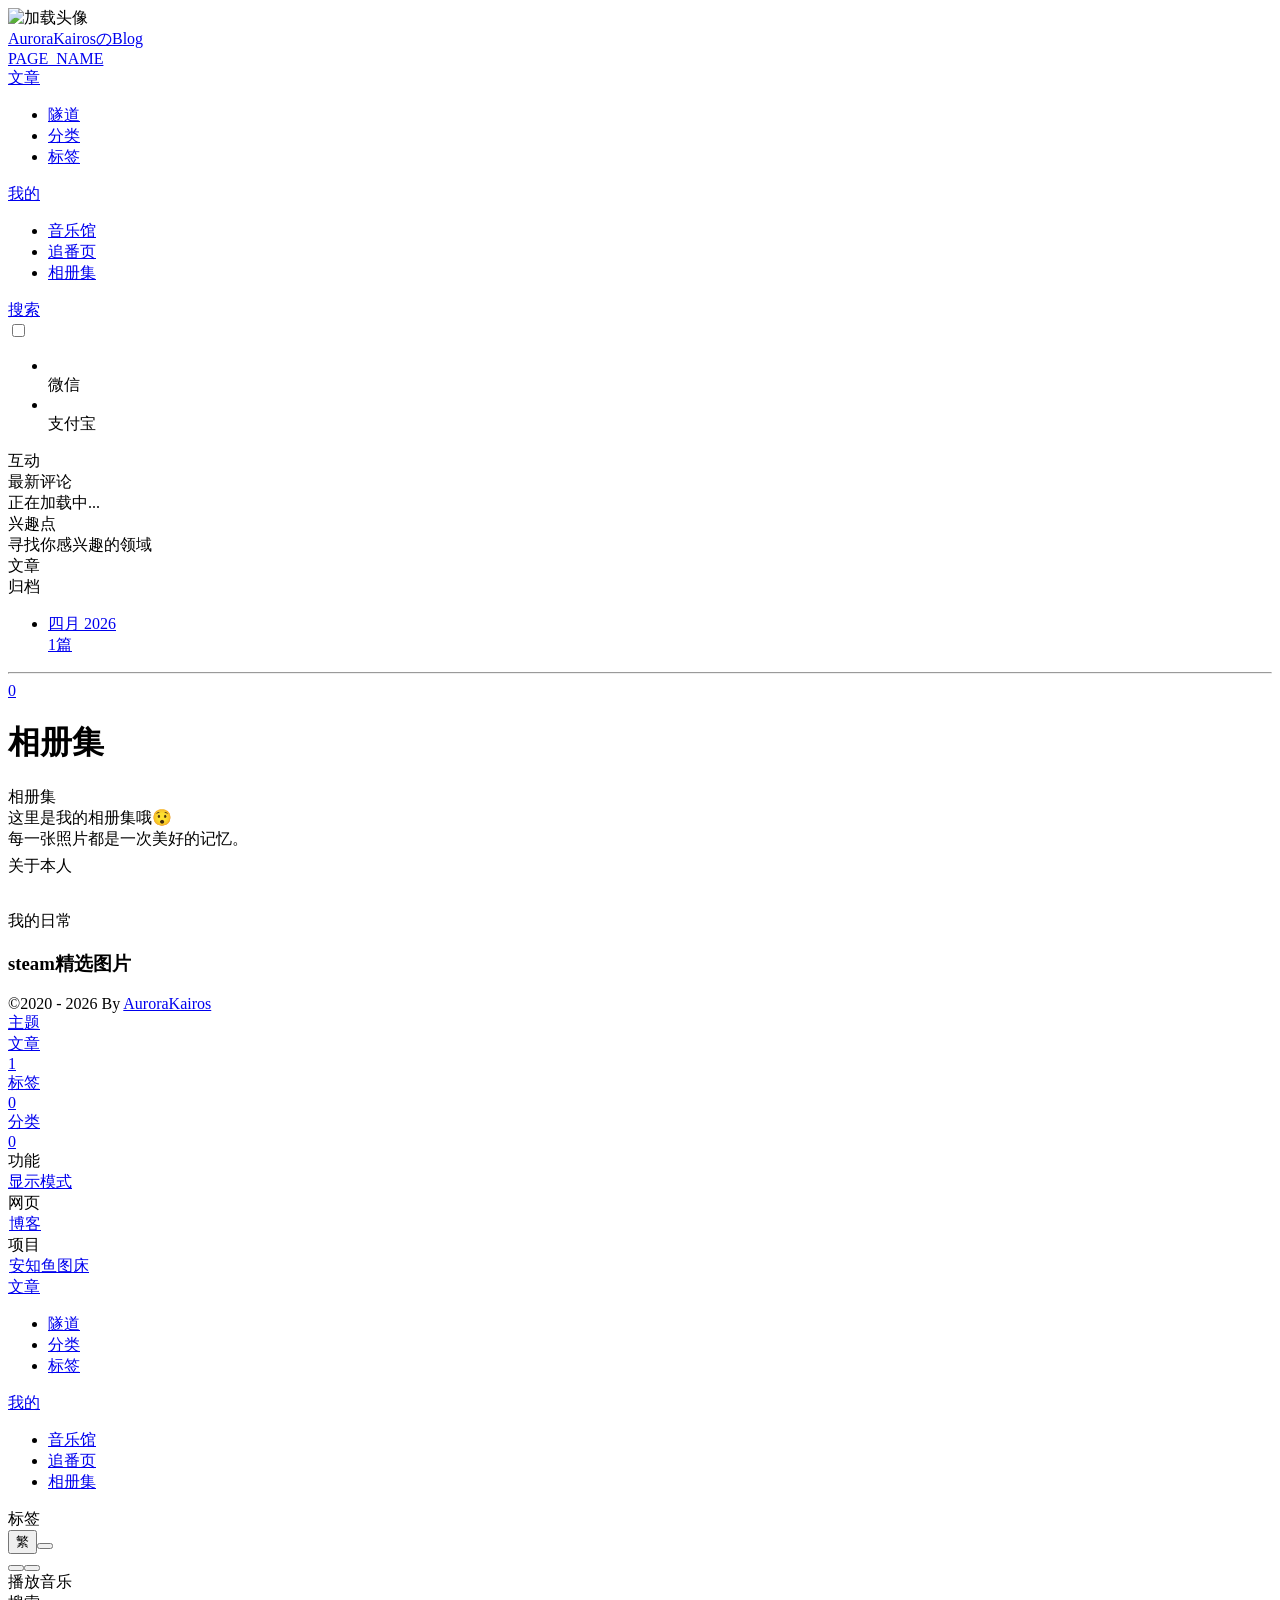
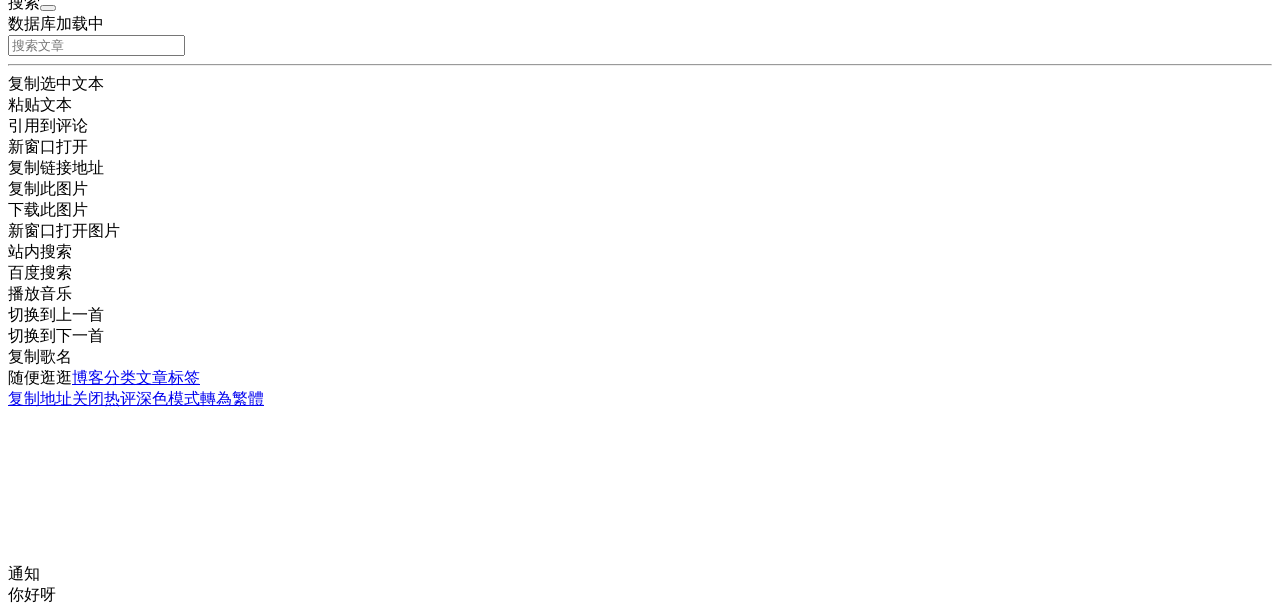
==== commit 66b7dd01: "Site updated: 2026-04-25 18:02:59" ====
--- a/album/index.html
+++ b/album/index.html
@@ -1,4 +1,4 @@
-<!DOCTYPE html><html lang="zh-CN" data-theme="light"><head><meta charset="UTF-8"><meta http-equiv="X-UA-Compatible" content="IE=edge"><meta name="viewport" content="width=device-width, initial-scale=1.0, user-scalable=no"><title>相册集 | AuroraKairosのBlog</title><meta name="author" content="AuroraKairos"><meta name="copyright" content="AuroraKairos"><meta name="format-detection" content="telephone=no"><meta name="theme-color" content="#f7f9fe"><meta name="mobile-web-app-capable" content="yes"><meta name="apple-touch-fullscreen" content="yes"><meta name="apple-mobile-web-app-title" content="相册集"><meta name="application-name" content="相册集"><meta name="apple-mobile-web-app-capable" content="yes"><meta name="apple-mobile-web-app-status-bar-style" content="#f7f9fe"><meta property="og:type" content="website"><meta property="og:title" content="相册集"><meta property="og:url" content="https://aurorakairos.github.io/anzhiyu-hexo-blog/album/index.html"><meta property="og:site_name" content="AuroraKairosのBlog"><meta property="og:description" content="相册集"><meta property="og:locale" content="zh-CN"><meta property="og:image" content="https://avatars.githubusercontent.com/u/64736694?s=400&amp;u=54650aa2e950b092b0aafe87b34354c8916a989d&amp;v=4"><meta property="article:author" content="AuroraKairos"><meta property="article:tag"><meta name="twitter:card" content="summary"><meta name="twitter:image" content="https://avatars.githubusercontent.com/u/64736694?s=400&amp;u=54650aa2e950b092b0aafe87b34354c8916a989d&amp;v=4"><meta name="description" content="相册集"><link rel="shortcut icon" href="/favicon.ico"><link rel="canonical" href="https://aurorakairos.github.io/anzhiyu-hexo-blog/album/"><link rel="preconnect" href="//cdn.cbd.int"/><meta name="google-site-verification" content="xxx"/><meta name="baidu-site-verification" content="code-xxx"/><meta name="msvalidate.01" content="xxx"/><link rel="stylesheet" href="/css/index.css"><link rel="stylesheet" href="https://cdn.cbd.int/node-snackbar@0.1.16/dist/snackbar.min.css" media="print" onload="this.media='all'"><link rel="stylesheet" href="https://cdn.cbd.int/@fancyapps/ui@6.1.6/dist/fancybox/fancybox.css" media="print" onload="this.media='all'"><script>const GLOBAL_CONFIG = {
+<!DOCTYPE html><html lang="zh-CN" data-theme="light"><head><meta charset="UTF-8"><meta http-equiv="X-UA-Compatible" content="IE=edge"><meta name="viewport" content="width=device-width, initial-scale=1.0, user-scalable=no"><title>相册集 | AuroraKairosのBlog</title><meta name="author" content="AuroraKairos"><meta name="copyright" content="AuroraKairos"><meta name="format-detection" content="telephone=no"><meta name="theme-color" content="#f7f9fe"><meta name="mobile-web-app-capable" content="yes"><meta name="apple-touch-fullscreen" content="yes"><meta name="apple-mobile-web-app-title" content="相册集"><meta name="application-name" content="相册集"><meta name="apple-mobile-web-app-capable" content="yes"><meta name="apple-mobile-web-app-status-bar-style" content="#f7f9fe"><meta property="og:type" content="website"><meta property="og:title" content="相册集"><meta property="og:url" content="https://aurorakairos.github.io/anzhiyu-hexo-blog/album/index.html"><meta property="og:site_name" content="AuroraKairosのBlog"><meta property="og:description" content="相册集"><meta property="og:locale" content="zh-CN"><meta property="og:image" content="https://avatars.githubusercontent.com/u/64736694?s=400&amp;u=54650aa2e950b092b0aafe87b34354c8916a989d&amp;v=4"><meta property="article:author" content="AuroraKairos"><meta property="article:tag"><meta name="twitter:card" content="summary"><meta name="twitter:image" content="https://avatars.githubusercontent.com/u/64736694?s=400&amp;u=54650aa2e950b092b0aafe87b34354c8916a989d&amp;v=4"><meta name="description" content="相册集"><link rel="shortcut icon" href="/anzhiyu-hexo-blog/favicon.ico"><link rel="canonical" href="https://aurorakairos.github.io/anzhiyu-hexo-blog/album/"><link rel="preconnect" href="//cdn.cbd.int"/><meta name="google-site-verification" content="xxx"/><meta name="baidu-site-verification" content="code-xxx"/><meta name="msvalidate.01" content="xxx"/><link rel="stylesheet" href="/anzhiyu-hexo-blog/css/index.css"><link rel="stylesheet" href="https://cdn.cbd.int/node-snackbar@0.1.16/dist/snackbar.min.css" media="print" onload="this.media='all'"><link rel="stylesheet" href="https://cdn.cbd.int/@fancyapps/ui@6.1.6/dist/fancybox/fancybox.css" media="print" onload="this.media='all'"><script>const GLOBAL_CONFIG = {
   linkPageTop: undefined,
   peoplecanvas: {"enable":true,"img":"https://upload-bbs.miyoushe.com/upload/2024/07/27/125766904/ba62475f396df9de3316a08ed9e65d86_5680958632268053399..png"},
   postHeadAiDescription: {"enable":true,"gptName":"AnZhiYu","mode":"local","switchBtn":false,"btnLink":"https://afdian.net/item/886a79d4db6711eda42a52540025c377","randomNum":3,"basicWordCount":1000,"key":"xxxx","Referer":"https://xx.xx/"},
@@ -8,14 +8,14 @@
   twikooEnvId: '',
   commentBarrageConfig:undefined,
   music_page_default: "nav_music",
-  root: '/',
+  root: '/anzhiyu-hexo-blog/',
   preloader: {"source":3},
   friends_vue_info: undefined,
   navMusic: true,
   mainTone: undefined,
   authorStatus: undefined,
   algolia: undefined,
-  localSearch: {"path":"/search.xml","preload":true,"languages":{"hits_empty":"找不到您查询的内容：${query}"}},
+  localSearch: {"path":"/anzhiyu-hexo-blog/search.xml","preload":true,"languages":{"hits_empty":"找不到您查询的内容：${query}"}},
   translate: {"defaultEncoding":2,"translateDelay":0,"msgToTraditionalChinese":"繁","msgToSimplifiedChinese":"简","rightMenuMsgToTraditionalChinese":"转为繁体","rightMenuMsgToSimplifiedChinese":"转为简体"},
   noticeOutdate: undefined,
   highlight: {"plugin":"highlight.js","highlightCopy":true,"highlightLang":true,"highlightHeightLimit":330},
@@ -203,7 +203,7 @@
 if (true) {
   document.addEventListener('pjax:send', () => { preloader.initLoading() })
   document.addEventListener('pjax:complete', () => { preloader.endLoading() })
-}</script><link rel="stylesheet" href="https://cdn.cbd.int/anzhiyu-theme-static@1.1.10/progress_bar/progress_bar.css"/><script async="async" src="https://cdn.cbd.int/pace-js@1.2.4/pace.min.js" data-pace-options="{ &quot;restartOnRequestAfter&quot;:false,&quot;eventLag&quot;:false}"></script><div class="page" id="body-wrap"><header class="not-top-img" id="page-header"><nav id="nav"><div id="nav-group"><span id="blog_name"><a id="site-name" href="/" accesskey="h"><div class="title">AuroraKairosのBlog</div><i class="anzhiyufont anzhiyu-icon-house-chimney"></i></a><div id="he-plugin-simple"></div><script>var WIDGET = {
+}</script><link rel="stylesheet" href="https://cdn.cbd.int/anzhiyu-theme-static@1.1.10/progress_bar/progress_bar.css"/><script async="async" src="https://cdn.cbd.int/pace-js@1.2.4/pace.min.js" data-pace-options="{ &quot;restartOnRequestAfter&quot;:false,&quot;eventLag&quot;:false}"></script><div class="page" id="body-wrap"><header class="not-top-img" id="page-header"><nav id="nav"><div id="nav-group"><span id="blog_name"><a id="site-name" href="/anzhiyu-hexo-blog/" accesskey="h"><div class="title">AuroraKairosのBlog</div><i class="anzhiyufont anzhiyu-icon-house-chimney"></i></a><div id="he-plugin-simple"></div><script>var WIDGET = {
   "CONFIG": {
     "modules": "0124",
     "background": "2",
@@ -227,7 +227,7 @@
     "key": "df245676fb434a0691ead1c63341cd94"
   }
 }
-</script><link rel="stylesheet" href="https://widget.qweather.net/simple/static/css/he-simple.css?v=1.4.0"/><script src="https://widget.qweather.net/simple/static/js/he-simple.js?v=1.4.0"></script></span><div class="mask-name-container"><div id="name-container"><a id="page-name" href="javascript:anzhiyu.scrollToDest(0, 500)">PAGE_NAME</a></div></div><div id="menus"><div class="menus_items"><div class="menus_item"><a class="site-page" href="javascript:void(0);"><span> 文章</span></a><ul class="menus_item_child"><li><a class="site-page child faa-parent animated-hover" href="/archives/"><i class="anzhiyufont anzhiyu-icon-box-archive faa-tada" style="font-size: 0.9em;"></i><span> 隧道</span></a></li><li><a class="site-page child faa-parent animated-hover" href="/categories/"><i class="anzhiyufont anzhiyu-icon-shapes faa-tada" style="font-size: 0.9em;"></i><span> 分类</span></a></li><li><a class="site-page child faa-parent animated-hover" href="/tags/"><i class="anzhiyufont anzhiyu-icon-tags faa-tada" style="font-size: 0.9em;"></i><span> 标签</span></a></li></ul></div><div class="menus_item"><a class="site-page" href="javascript:void(0);"><span> 我的</span></a><ul class="menus_item_child"><li><a class="site-page child faa-parent animated-hover" href="/music/"><i class="anzhiyufont anzhiyu-icon-music faa-tada" style="font-size: 0.9em;"></i><span> 音乐馆</span></a></li><li><a class="site-page child faa-parent animated-hover" href="/bangumis/"><i class="anzhiyufont anzhiyu-icon-bilibili faa-tada" style="font-size: 0.9em;"></i><span> 追番页</span></a></li><li><a class="site-page child faa-parent animated-hover" href="/album/"><i class="anzhiyufont anzhiyu-icon-images faa-tada" style="font-size: 0.9em;"></i><span> 相册集</span></a></li></ul></div></div></div><div id="nav-right"><div class="nav-button" id="randomPost_button"><a class="site-page" onclick="toRandomPost()" title="随机前往一个文章" href="javascript:void(0);"><i class="anzhiyufont anzhiyu-icon-dice"></i></a></div><div class="nav-button" id="search-button"><a class="site-page social-icon search" href="javascript:void(0);" title="搜索🔍" accesskey="s"><i class="anzhiyufont anzhiyu-icon-magnifying-glass"></i><span> 搜索</span></a></div><input id="center-console" type="checkbox"/><label class="widget" for="center-console" title="中控台" onclick="anzhiyu.switchConsole();"><i class="left"></i><i class="widget center"></i><i class="widget right"></i></label><div id="console"><div class="console-card-group-reward"><ul class="reward-all console-card"><li class="reward-item"><a href="https://npm.elemecdn.com/anzhiyu-blog@1.1.6/img/post/common/qrcode-weichat.png" target="_blank"><img class="post-qr-code-img" alt="微信" src= "[data-uri]" onerror="this.onerror=null,this.src=&quot;/img/404.jpg&quot;" data-lazy-src="https://npm.elemecdn.com/anzhiyu-blog@1.1.6/img/post/common/qrcode-weichat.png"/></a><div class="post-qr-code-desc">微信</div></li><li class="reward-item"><a href="https://npm.elemecdn.com/anzhiyu-blog@1.1.6/img/post/common/qrcode-alipay.png" target="_blank"><img class="post-qr-code-img" alt="支付宝" src= "[data-uri]" onerror="this.onerror=null,this.src=&quot;/img/404.jpg&quot;" data-lazy-src="https://npm.elemecdn.com/anzhiyu-blog@1.1.6/img/post/common/qrcode-alipay.png"/></a><div class="post-qr-code-desc">支付宝</div></li></ul></div><div class="console-card-group"><div class="console-card-group-left"><div class="console-card" id="card-newest-comments"><div class="card-content"><div class="author-content-item-tips">互动</div><span class="author-content-item-title"> 最新评论</span></div><div class="aside-list"><span>正在加载中...</span></div></div></div><div class="console-card-group-right"><div class="console-card tags"><div class="card-content"><div class="author-content-item-tips">兴趣点</div><span class="author-content-item-title">寻找你感兴趣的领域</span></div></div><div class="console-card history"><div class="item-headline"><i class="anzhiyufont anzhiyu-icon-box-archiv"></i><span>文章</span></div><div class="card-archives"><div class="item-headline"><i class="anzhiyufont anzhiyu-icon-archive"></i><span>归档</span></div><ul class="card-archive-list"><li class="card-archive-list-item"><a class="card-archive-list-link" href="/archives/2026/04/"><span class="card-archive-list-date">四月 2026</span><div class="card-archive-list-count-group"><span class="card-archive-list-count">1</span><span>篇</span></div></a></li></ul></div><hr/></div></div></div><div class="button-group"><div class="console-btn-item"><a class="darkmode_switchbutton" title="显示模式切换" href="javascript:void(0);"><i class="anzhiyufont anzhiyu-icon-moon"></i></a></div><div class="console-btn-item" id="consoleHideAside" onclick="anzhiyu.hideAsideBtn()" title="边栏显示控制"><a class="asideSwitch"><i class="anzhiyufont anzhiyu-icon-arrows-left-right"></i></a></div><div class="console-btn-item" id="consoleMusic" onclick="anzhiyu.musicToggle()" title="音乐开关"><a class="music-switch"><i class="anzhiyufont anzhiyu-icon-music"></i></a></div></div><div class="console-mask" onclick="anzhiyu.hideConsole()" href="javascript:void(0);"></div></div><div class="nav-button" id="nav-totop"><a class="totopbtn" href="javascript:void(0);"><i class="anzhiyufont anzhiyu-icon-arrow-up"></i><span id="percent" onclick="anzhiyu.scrollToDest(0,500)">0</span></a></div><div id="toggle-menu"><a class="site-page" href="javascript:void(0);" title="切换"><i class="anzhiyufont anzhiyu-icon-bars"></i></a></div></div></div></nav></header><main id="blog-container"><div class="layout hide-aside" id="content-inner"><div id="page"><h1 class="page-title">相册集</h1><div id="album"><div class="author-content author-content-item album single"><div class="card-content"><div class="author-content-item-tips">相册集</div><span class="author-content-item-title">这里是我的相册集哦😯</span><div class="content-bottom"><div class="tips">每一张照片都是一次美好的记忆。</div></div><div class="banner-button-group"><a class="banner-button" onclick="pjax.loadUrl(&quot;/about/&quot;)"><i class="anzhiyufont anzhiyu-icon-arrow-circle-right" style="font-size: 1.5rem"></i><span class="banner-button-text">关于本人</span></a></div></div></div><div class="card-album"><div class="card" onclick="pjax.loadUrl(&quot;/dailyPhoto&quot;)"><img class="card_cover" src= "[data-uri]" onerror="this.onerror=null,this.src=&quot;/img/404.jpg&quot;" data-lazy-src="/images/samuraidoge.jpg"><div class="card__content"><p class="card__category">我的日常</p><h3 class="card__heading">steam精选图片</h3></div></div><div class="album-content-nocover"></div><div class="album-content-nocover"></div><div class="album-content-nocover"></div></div></div></div></div></main><footer id="footer"><div id="footer-wrap"></div><div id="footer-bar"><div class="footer-bar-links"><div class="footer-bar-left"><div id="footer-bar-tips"><div class="copyright">&copy;2020 - 2026 By <a class="footer-bar-link" href="/" title="AuroraKairos" target="_blank">AuroraKairos</a></div></div><div id="footer-type-tips"></div></div><div class="footer-bar-right"><a class="footer-bar-link" target="_blank" rel="noopener" href="https://github.com/anzhiyu-c/hexo-theme-anzhiyu" title="主题">主题</a></div></div></div></footer></div><div id="sidebar"><div id="menu-mask"></div><div id="sidebar-menus"><div class="sidebar-site-data site-data is-center"><a href="/archives/" title="archive"><div class="headline">文章</div><div class="length-num">1</div></a><a href="/tags/" title="tag"><div class="headline">标签</div><div class="length-num">0</div></a><a href="/categories/" title="category"><div class="headline">分类</div><div class="length-num">0</div></a></div><span class="sidebar-menu-item-title">功能</span><div class="sidebar-menu-item"><a class="darkmode_switchbutton menu-child" href="javascript:void(0);" title="显示模式"><i class="anzhiyufont anzhiyu-icon-circle-half-stroke"></i><span>显示模式</span></a></div><div class="back-menu-list-groups"><div class="back-menu-list-group"><div class="back-menu-list-title">网页</div><div class="back-menu-list"><a class="back-menu-item" target="_blank" rel="noopener" href="https://hexo.anheyu.com/" title="博客"><img class="back-menu-item-icon" src= "[data-uri]" onerror="this.onerror=null,this.src=&quot;/img/404.jpg&quot;" data-lazy-src="/img/favicon.ico" alt="博客"/><span class="back-menu-item-text">博客</span></a></div></div><div class="back-menu-list-group"><div class="back-menu-list-title">项目</div><div class="back-menu-list"><a class="back-menu-item" target="_blank" rel="noopener" href="https://image.anheyu.com/" title="安知鱼图床"><img class="back-menu-item-icon" src= "[data-uri]" onerror="this.onerror=null,this.src=&quot;/img/404.jpg&quot;" data-lazy-src="https://image.anheyu.com/favicon.ico" alt="安知鱼图床"/><span class="back-menu-item-text">安知鱼图床</span></a></div></div></div><div class="menus_items"><div class="menus_item"><a class="site-page" href="javascript:void(0);"><span> 文章</span></a><ul class="menus_item_child"><li><a class="site-page child faa-parent animated-hover" href="/archives/"><i class="anzhiyufont anzhiyu-icon-box-archive faa-tada" style="font-size: 0.9em;"></i><span> 隧道</span></a></li><li><a class="site-page child faa-parent animated-hover" href="/categories/"><i class="anzhiyufont anzhiyu-icon-shapes faa-tada" style="font-size: 0.9em;"></i><span> 分类</span></a></li><li><a class="site-page child faa-parent animated-hover" href="/tags/"><i class="anzhiyufont anzhiyu-icon-tags faa-tada" style="font-size: 0.9em;"></i><span> 标签</span></a></li></ul></div><div class="menus_item"><a class="site-page" href="javascript:void(0);"><span> 我的</span></a><ul class="menus_item_child"><li><a class="site-page child faa-parent animated-hover" href="/music/"><i class="anzhiyufont anzhiyu-icon-music faa-tada" style="font-size: 0.9em;"></i><span> 音乐馆</span></a></li><li><a class="site-page child faa-parent animated-hover" href="/bangumis/"><i class="anzhiyufont anzhiyu-icon-bilibili faa-tada" style="font-size: 0.9em;"></i><span> 追番页</span></a></li><li><a class="site-page child faa-parent animated-hover" href="/album/"><i class="anzhiyufont anzhiyu-icon-images faa-tada" style="font-size: 0.9em;"></i><span> 相册集</span></a></li></ul></div></div><span class="sidebar-menu-item-title">标签</span></div></div><div id="rightside"><div id="rightside-config-hide"><button id="translateLink" type="button" title="简繁转换">繁</button><button id="darkmode" type="button" title="浅色和深色模式转换"><i class="anzhiyufont anzhiyu-icon-circle-half-stroke"></i></button></div><div id="rightside-config-show"><button id="rightside-config" type="button" title="设置"><i class="anzhiyufont anzhiyu-icon-gear"></i></button><button id="go-up" type="button" title="回到顶部"><i class="anzhiyufont anzhiyu-icon-arrow-up"></i></button></div></div><div id="nav-music"><a id="nav-music-hoverTips" onclick="anzhiyu.musicToggle()" accesskey="m">播放音乐</a><div id="console-music-bg"></div><meting-js id="8152976493" server="netease" type="playlist" mutex="true" preload="none" theme="var(--anzhiyu-main)" data-lrctype="0" order="random" volume="0.7"></meting-js></div><div id="local-search"><div class="search-dialog"><nav class="search-nav"><span class="search-dialog-title">搜索</span><span id="loading-status"></span><button class="search-close-button"><i class="anzhiyufont anzhiyu-icon-xmark"></i></button></nav><div class="is-center" id="loading-database"><i class="anzhiyufont anzhiyu-icon-spinner anzhiyu-pulse-icon"></i><span>  数据库加载中</span></div><div class="search-wrap"><div id="local-search-input"><div class="local-search-box"><input class="local-search-box--input" placeholder="搜索文章" type="text"/></div></div><hr/><div id="local-search-results"></div></div></div><div id="search-mask"></div></div><div id="rightMenu"><div class="rightMenu-group rightMenu-small"><div class="rightMenu-item" id="menu-backward"><i class="anzhiyufont anzhiyu-icon-arrow-left"></i></div><div class="rightMenu-item" id="menu-forward"><i class="anzhiyufont anzhiyu-icon-arrow-right"></i></div><div class="rightMenu-item" id="menu-refresh"><i class="anzhiyufont anzhiyu-icon-arrow-rotate-right" style="font-size: 1rem;"></i></div><div class="rightMenu-item" id="menu-top"><i class="anzhiyufont anzhiyu-icon-arrow-up"></i></div></div><div class="rightMenu-group rightMenu-line rightMenuPlugin"><div class="rightMenu-item" id="menu-copytext"><i class="anzhiyufont anzhiyu-icon-copy"></i><span>复制选中文本</span></div><div class="rightMenu-item" id="menu-pastetext"><i class="anzhiyufont anzhiyu-icon-paste"></i><span>粘贴文本</span></div><a class="rightMenu-item" id="menu-commenttext"><i class="anzhiyufont anzhiyu-icon-comment-medical"></i><span>引用到评论</span></a><div class="rightMenu-item" id="menu-newwindow"><i class="anzhiyufont anzhiyu-icon-window-restore"></i><span>新窗口打开</span></div><div class="rightMenu-item" id="menu-copylink"><i class="anzhiyufont anzhiyu-icon-link"></i><span>复制链接地址</span></div><div class="rightMenu-item" id="menu-copyimg"><i class="anzhiyufont anzhiyu-icon-images"></i><span>复制此图片</span></div><div class="rightMenu-item" id="menu-downloadimg"><i class="anzhiyufont anzhiyu-icon-download"></i><span>下载此图片</span></div><div class="rightMenu-item" id="menu-newwindowimg"><i class="anzhiyufont anzhiyu-icon-window-restore"></i><span>新窗口打开图片</span></div><div class="rightMenu-item" id="menu-search"><i class="anzhiyufont anzhiyu-icon-magnifying-glass"></i><span>站内搜索</span></div><div class="rightMenu-item" id="menu-searchBaidu"><i class="anzhiyufont anzhiyu-icon-magnifying-glass"></i><span>百度搜索</span></div><div class="rightMenu-item" id="menu-music-toggle"><i class="anzhiyufont anzhiyu-icon-play"></i><span>播放音乐</span></div><div class="rightMenu-item" id="menu-music-back"><i class="anzhiyufont anzhiyu-icon-backward"></i><span>切换到上一首</span></div><div class="rightMenu-item" id="menu-music-forward"><i class="anzhiyufont anzhiyu-icon-forward"></i><span>切换到下一首</span></div><div class="rightMenu-item" id="menu-music-playlist" onclick="window.open(&quot;https://y.qq.com/n/ryqq/playlist/8802438608&quot;, &quot;_blank&quot;);" style="display: none;"><i class="anzhiyufont anzhiyu-icon-radio"></i><span>查看所有歌曲</span></div><div class="rightMenu-item" id="menu-music-copyMusicName"><i class="anzhiyufont anzhiyu-icon-copy"></i><span>复制歌名</span></div></div><div class="rightMenu-group rightMenu-line rightMenuOther"><a class="rightMenu-item menu-link" id="menu-randomPost"><i class="anzhiyufont anzhiyu-icon-shuffle"></i><span>随便逛逛</span></a><a class="rightMenu-item menu-link" href="/categories/"><i class="anzhiyufont anzhiyu-icon-cube"></i><span>博客分类</span></a><a class="rightMenu-item menu-link" href="/tags/"><i class="anzhiyufont anzhiyu-icon-tags"></i><span>文章标签</span></a></div><div class="rightMenu-group rightMenu-line rightMenuOther"><a class="rightMenu-item" id="menu-copy" href="javascript:void(0);"><i class="anzhiyufont anzhiyu-icon-copy"></i><span>复制地址</span></a><a class="rightMenu-item" id="menu-commentBarrage" href="javascript:void(0);"><i class="anzhiyufont anzhiyu-icon-message"></i><span class="menu-commentBarrage-text">关闭热评</span></a><a class="rightMenu-item" id="menu-darkmode" href="javascript:void(0);"><i class="anzhiyufont anzhiyu-icon-circle-half-stroke"></i><span class="menu-darkmode-text">深色模式</span></a><a class="rightMenu-item" id="menu-translate" href="javascript:void(0);"><i class="anzhiyufont anzhiyu-icon-language"></i><span>轉為繁體</span></a></div></div><div id="rightmenu-mask"></div><div><script src="/js/utils.js"></script><script src="/js/main.js"></script><script src="/js/tw_cn.js"></script><script src="https://cdn.cbd.int/@fancyapps/ui@6.1.6/dist/fancybox/fancybox.umd.js"></script><script src="https://cdn.cbd.int/instant.page@5.2.0/instantpage.js" type="module"></script><script src="https://cdn.cbd.int/vanilla-lazyload@19.1.3/dist/lazyload.iife.min.js"></script><script src="https://cdn.cbd.int/node-snackbar@0.1.16/dist/snackbar.min.js"></script><canvas id="universe"></canvas><script async src="https://npm.elemecdn.com/anzhiyu-theme-static@1.0.0/dark/dark.js"></script><script>// 消除控制台打印
+</script><link rel="stylesheet" href="https://widget.qweather.net/simple/static/css/he-simple.css?v=1.4.0"/><script src="https://widget.qweather.net/simple/static/js/he-simple.js?v=1.4.0"></script></span><div class="mask-name-container"><div id="name-container"><a id="page-name" href="javascript:anzhiyu.scrollToDest(0, 500)">PAGE_NAME</a></div></div><div id="menus"><div class="menus_items"><div class="menus_item"><a class="site-page" href="javascript:void(0);"><span> 文章</span></a><ul class="menus_item_child"><li><a class="site-page child faa-parent animated-hover" href="/anzhiyu-hexo-blog/archives/"><i class="anzhiyufont anzhiyu-icon-box-archive faa-tada" style="font-size: 0.9em;"></i><span> 隧道</span></a></li><li><a class="site-page child faa-parent animated-hover" href="/anzhiyu-hexo-blog/categories/"><i class="anzhiyufont anzhiyu-icon-shapes faa-tada" style="font-size: 0.9em;"></i><span> 分类</span></a></li><li><a class="site-page child faa-parent animated-hover" href="/anzhiyu-hexo-blog/tags/"><i class="anzhiyufont anzhiyu-icon-tags faa-tada" style="font-size: 0.9em;"></i><span> 标签</span></a></li></ul></div><div class="menus_item"><a class="site-page" href="javascript:void(0);"><span> 我的</span></a><ul class="menus_item_child"><li><a class="site-page child faa-parent animated-hover" href="/anzhiyu-hexo-blog/music/"><i class="anzhiyufont anzhiyu-icon-music faa-tada" style="font-size: 0.9em;"></i><span> 音乐馆</span></a></li><li><a class="site-page child faa-parent animated-hover" href="/anzhiyu-hexo-blog/bangumis/"><i class="anzhiyufont anzhiyu-icon-bilibili faa-tada" style="font-size: 0.9em;"></i><span> 追番页</span></a></li><li><a class="site-page child faa-parent animated-hover" href="/anzhiyu-hexo-blog/album/"><i class="anzhiyufont anzhiyu-icon-images faa-tada" style="font-size: 0.9em;"></i><span> 相册集</span></a></li></ul></div></div></div><div id="nav-right"><div class="nav-button" id="randomPost_button"><a class="site-page" onclick="toRandomPost()" title="随机前往一个文章" href="javascript:void(0);"><i class="anzhiyufont anzhiyu-icon-dice"></i></a></div><div class="nav-button" id="search-button"><a class="site-page social-icon search" href="javascript:void(0);" title="搜索🔍" accesskey="s"><i class="anzhiyufont anzhiyu-icon-magnifying-glass"></i><span> 搜索</span></a></div><input id="center-console" type="checkbox"/><label class="widget" for="center-console" title="中控台" onclick="anzhiyu.switchConsole();"><i class="left"></i><i class="widget center"></i><i class="widget right"></i></label><div id="console"><div class="console-card-group-reward"><ul class="reward-all console-card"><li class="reward-item"><a href="https://npm.elemecdn.com/anzhiyu-blog@1.1.6/img/post/common/qrcode-weichat.png" target="_blank"><img class="post-qr-code-img" alt="微信" src= "[data-uri]" onerror="this.onerror=null,this.src=&quot;/img/404.jpg&quot;" data-lazy-src="https://npm.elemecdn.com/anzhiyu-blog@1.1.6/img/post/common/qrcode-weichat.png"/></a><div class="post-qr-code-desc">微信</div></li><li class="reward-item"><a href="https://npm.elemecdn.com/anzhiyu-blog@1.1.6/img/post/common/qrcode-alipay.png" target="_blank"><img class="post-qr-code-img" alt="支付宝" src= "[data-uri]" onerror="this.onerror=null,this.src=&quot;/img/404.jpg&quot;" data-lazy-src="https://npm.elemecdn.com/anzhiyu-blog@1.1.6/img/post/common/qrcode-alipay.png"/></a><div class="post-qr-code-desc">支付宝</div></li></ul></div><div class="console-card-group"><div class="console-card-group-left"><div class="console-card" id="card-newest-comments"><div class="card-content"><div class="author-content-item-tips">互动</div><span class="author-content-item-title"> 最新评论</span></div><div class="aside-list"><span>正在加载中...</span></div></div></div><div class="console-card-group-right"><div class="console-card tags"><div class="card-content"><div class="author-content-item-tips">兴趣点</div><span class="author-content-item-title">寻找你感兴趣的领域</span></div></div><div class="console-card history"><div class="item-headline"><i class="anzhiyufont anzhiyu-icon-box-archiv"></i><span>文章</span></div><div class="card-archives"><div class="item-headline"><i class="anzhiyufont anzhiyu-icon-archive"></i><span>归档</span></div><ul class="card-archive-list"><li class="card-archive-list-item"><a class="card-archive-list-link" href="/anzhiyu-hexo-blog/archives/2026/04/"><span class="card-archive-list-date">四月 2026</span><div class="card-archive-list-count-group"><span class="card-archive-list-count">1</span><span>篇</span></div></a></li></ul></div><hr/></div></div></div><div class="button-group"><div class="console-btn-item"><a class="darkmode_switchbutton" title="显示模式切换" href="javascript:void(0);"><i class="anzhiyufont anzhiyu-icon-moon"></i></a></div><div class="console-btn-item" id="consoleHideAside" onclick="anzhiyu.hideAsideBtn()" title="边栏显示控制"><a class="asideSwitch"><i class="anzhiyufont anzhiyu-icon-arrows-left-right"></i></a></div><div class="console-btn-item" id="consoleMusic" onclick="anzhiyu.musicToggle()" title="音乐开关"><a class="music-switch"><i class="anzhiyufont anzhiyu-icon-music"></i></a></div></div><div class="console-mask" onclick="anzhiyu.hideConsole()" href="javascript:void(0);"></div></div><div class="nav-button" id="nav-totop"><a class="totopbtn" href="javascript:void(0);"><i class="anzhiyufont anzhiyu-icon-arrow-up"></i><span id="percent" onclick="anzhiyu.scrollToDest(0,500)">0</span></a></div><div id="toggle-menu"><a class="site-page" href="javascript:void(0);" title="切换"><i class="anzhiyufont anzhiyu-icon-bars"></i></a></div></div></div></nav></header><main id="blog-container"><div class="layout hide-aside" id="content-inner"><div id="page"><h1 class="page-title">相册集</h1><div id="album"><div class="author-content author-content-item album single"><div class="card-content"><div class="author-content-item-tips">相册集</div><span class="author-content-item-title">这里是我的相册集哦😯</span><div class="content-bottom"><div class="tips">每一张照片都是一次美好的记忆。</div></div><div class="banner-button-group"><a class="banner-button" onclick="pjax.loadUrl(&quot;/about/&quot;)"><i class="anzhiyufont anzhiyu-icon-arrow-circle-right" style="font-size: 1.5rem"></i><span class="banner-button-text">关于本人</span></a></div></div></div><div class="card-album"><div class="card" onclick="pjax.loadUrl(&quot;/anzhiyu-hexo-blog/dailyPhoto&quot;)"><img class="card_cover" src= "[data-uri]" onerror="this.onerror=null,this.src=&quot;/img/404.jpg&quot;" data-lazy-src="/anzhiyu-hexo-blog/images/samuraidoge.jpg"><div class="card__content"><p class="card__category">我的日常</p><h3 class="card__heading">steam精选图片</h3></div></div><div class="album-content-nocover"></div><div class="album-content-nocover"></div><div class="album-content-nocover"></div></div></div></div></div></main><footer id="footer"><div id="footer-wrap"></div><div id="footer-bar"><div class="footer-bar-links"><div class="footer-bar-left"><div id="footer-bar-tips"><div class="copyright">&copy;2020 - 2026 By <a class="footer-bar-link" href="/anzhiyu-hexo-blog/" title="AuroraKairos" target="_blank">AuroraKairos</a></div></div><div id="footer-type-tips"></div></div><div class="footer-bar-right"><a class="footer-bar-link" target="_blank" rel="noopener" href="https://github.com/anzhiyu-c/hexo-theme-anzhiyu" title="主题">主题</a></div></div></div></footer></div><div id="sidebar"><div id="menu-mask"></div><div id="sidebar-menus"><div class="sidebar-site-data site-data is-center"><a href="/anzhiyu-hexo-blog/archives/" title="archive"><div class="headline">文章</div><div class="length-num">1</div></a><a href="/anzhiyu-hexo-blog/tags/" title="tag"><div class="headline">标签</div><div class="length-num">0</div></a><a href="/anzhiyu-hexo-blog/categories/" title="category"><div class="headline">分类</div><div class="length-num">0</div></a></div><span class="sidebar-menu-item-title">功能</span><div class="sidebar-menu-item"><a class="darkmode_switchbutton menu-child" href="javascript:void(0);" title="显示模式"><i class="anzhiyufont anzhiyu-icon-circle-half-stroke"></i><span>显示模式</span></a></div><div class="back-menu-list-groups"><div class="back-menu-list-group"><div class="back-menu-list-title">网页</div><div class="back-menu-list"><a class="back-menu-item" target="_blank" rel="noopener" href="https://hexo.anheyu.com/" title="博客"><img class="back-menu-item-icon" src= "[data-uri]" onerror="this.onerror=null,this.src=&quot;/img/404.jpg&quot;" data-lazy-src="/img/favicon.ico" alt="博客"/><span class="back-menu-item-text">博客</span></a></div></div><div class="back-menu-list-group"><div class="back-menu-list-title">项目</div><div class="back-menu-list"><a class="back-menu-item" target="_blank" rel="noopener" href="https://image.anheyu.com/" title="安知鱼图床"><img class="back-menu-item-icon" src= "[data-uri]" onerror="this.onerror=null,this.src=&quot;/img/404.jpg&quot;" data-lazy-src="https://image.anheyu.com/favicon.ico" alt="安知鱼图床"/><span class="back-menu-item-text">安知鱼图床</span></a></div></div></div><div class="menus_items"><div class="menus_item"><a class="site-page" href="javascript:void(0);"><span> 文章</span></a><ul class="menus_item_child"><li><a class="site-page child faa-parent animated-hover" href="/anzhiyu-hexo-blog/archives/"><i class="anzhiyufont anzhiyu-icon-box-archive faa-tada" style="font-size: 0.9em;"></i><span> 隧道</span></a></li><li><a class="site-page child faa-parent animated-hover" href="/anzhiyu-hexo-blog/categories/"><i class="anzhiyufont anzhiyu-icon-shapes faa-tada" style="font-size: 0.9em;"></i><span> 分类</span></a></li><li><a class="site-page child faa-parent animated-hover" href="/anzhiyu-hexo-blog/tags/"><i class="anzhiyufont anzhiyu-icon-tags faa-tada" style="font-size: 0.9em;"></i><span> 标签</span></a></li></ul></div><div class="menus_item"><a class="site-page" href="javascript:void(0);"><span> 我的</span></a><ul class="menus_item_child"><li><a class="site-page child faa-parent animated-hover" href="/anzhiyu-hexo-blog/music/"><i class="anzhiyufont anzhiyu-icon-music faa-tada" style="font-size: 0.9em;"></i><span> 音乐馆</span></a></li><li><a class="site-page child faa-parent animated-hover" href="/anzhiyu-hexo-blog/bangumis/"><i class="anzhiyufont anzhiyu-icon-bilibili faa-tada" style="font-size: 0.9em;"></i><span> 追番页</span></a></li><li><a class="site-page child faa-parent animated-hover" href="/anzhiyu-hexo-blog/album/"><i class="anzhiyufont anzhiyu-icon-images faa-tada" style="font-size: 0.9em;"></i><span> 相册集</span></a></li></ul></div></div><span class="sidebar-menu-item-title">标签</span></div></div><div id="rightside"><div id="rightside-config-hide"><button id="translateLink" type="button" title="简繁转换">繁</button><button id="darkmode" type="button" title="浅色和深色模式转换"><i class="anzhiyufont anzhiyu-icon-circle-half-stroke"></i></button></div><div id="rightside-config-show"><button id="rightside-config" type="button" title="设置"><i class="anzhiyufont anzhiyu-icon-gear"></i></button><button id="go-up" type="button" title="回到顶部"><i class="anzhiyufont anzhiyu-icon-arrow-up"></i></button></div></div><div id="nav-music"><a id="nav-music-hoverTips" onclick="anzhiyu.musicToggle()" accesskey="m">播放音乐</a><div id="console-music-bg"></div><meting-js id="8152976493" server="netease" type="playlist" mutex="true" preload="none" theme="var(--anzhiyu-main)" data-lrctype="0" order="random" volume="0.7"></meting-js></div><div id="local-search"><div class="search-dialog"><nav class="search-nav"><span class="search-dialog-title">搜索</span><span id="loading-status"></span><button class="search-close-button"><i class="anzhiyufont anzhiyu-icon-xmark"></i></button></nav><div class="is-center" id="loading-database"><i class="anzhiyufont anzhiyu-icon-spinner anzhiyu-pulse-icon"></i><span>  数据库加载中</span></div><div class="search-wrap"><div id="local-search-input"><div class="local-search-box"><input class="local-search-box--input" placeholder="搜索文章" type="text"/></div></div><hr/><div id="local-search-results"></div></div></div><div id="search-mask"></div></div><div id="rightMenu"><div class="rightMenu-group rightMenu-small"><div class="rightMenu-item" id="menu-backward"><i class="anzhiyufont anzhiyu-icon-arrow-left"></i></div><div class="rightMenu-item" id="menu-forward"><i class="anzhiyufont anzhiyu-icon-arrow-right"></i></div><div class="rightMenu-item" id="menu-refresh"><i class="anzhiyufont anzhiyu-icon-arrow-rotate-right" style="font-size: 1rem;"></i></div><div class="rightMenu-item" id="menu-top"><i class="anzhiyufont anzhiyu-icon-arrow-up"></i></div></div><div class="rightMenu-group rightMenu-line rightMenuPlugin"><div class="rightMenu-item" id="menu-copytext"><i class="anzhiyufont anzhiyu-icon-copy"></i><span>复制选中文本</span></div><div class="rightMenu-item" id="menu-pastetext"><i class="anzhiyufont anzhiyu-icon-paste"></i><span>粘贴文本</span></div><a class="rightMenu-item" id="menu-commenttext"><i class="anzhiyufont anzhiyu-icon-comment-medical"></i><span>引用到评论</span></a><div class="rightMenu-item" id="menu-newwindow"><i class="anzhiyufont anzhiyu-icon-window-restore"></i><span>新窗口打开</span></div><div class="rightMenu-item" id="menu-copylink"><i class="anzhiyufont anzhiyu-icon-link"></i><span>复制链接地址</span></div><div class="rightMenu-item" id="menu-copyimg"><i class="anzhiyufont anzhiyu-icon-images"></i><span>复制此图片</span></div><div class="rightMenu-item" id="menu-downloadimg"><i class="anzhiyufont anzhiyu-icon-download"></i><span>下载此图片</span></div><div class="rightMenu-item" id="menu-newwindowimg"><i class="anzhiyufont anzhiyu-icon-window-restore"></i><span>新窗口打开图片</span></div><div class="rightMenu-item" id="menu-search"><i class="anzhiyufont anzhiyu-icon-magnifying-glass"></i><span>站内搜索</span></div><div class="rightMenu-item" id="menu-searchBaidu"><i class="anzhiyufont anzhiyu-icon-magnifying-glass"></i><span>百度搜索</span></div><div class="rightMenu-item" id="menu-music-toggle"><i class="anzhiyufont anzhiyu-icon-play"></i><span>播放音乐</span></div><div class="rightMenu-item" id="menu-music-back"><i class="anzhiyufont anzhiyu-icon-backward"></i><span>切换到上一首</span></div><div class="rightMenu-item" id="menu-music-forward"><i class="anzhiyufont anzhiyu-icon-forward"></i><span>切换到下一首</span></div><div class="rightMenu-item" id="menu-music-playlist" onclick="window.open(&quot;https://y.qq.com/n/ryqq/playlist/8802438608&quot;, &quot;_blank&quot;);" style="display: none;"><i class="anzhiyufont anzhiyu-icon-radio"></i><span>查看所有歌曲</span></div><div class="rightMenu-item" id="menu-music-copyMusicName"><i class="anzhiyufont anzhiyu-icon-copy"></i><span>复制歌名</span></div></div><div class="rightMenu-group rightMenu-line rightMenuOther"><a class="rightMenu-item menu-link" id="menu-randomPost"><i class="anzhiyufont anzhiyu-icon-shuffle"></i><span>随便逛逛</span></a><a class="rightMenu-item menu-link" href="/categories/"><i class="anzhiyufont anzhiyu-icon-cube"></i><span>博客分类</span></a><a class="rightMenu-item menu-link" href="/tags/"><i class="anzhiyufont anzhiyu-icon-tags"></i><span>文章标签</span></a></div><div class="rightMenu-group rightMenu-line rightMenuOther"><a class="rightMenu-item" id="menu-copy" href="javascript:void(0);"><i class="anzhiyufont anzhiyu-icon-copy"></i><span>复制地址</span></a><a class="rightMenu-item" id="menu-commentBarrage" href="javascript:void(0);"><i class="anzhiyufont anzhiyu-icon-message"></i><span class="menu-commentBarrage-text">关闭热评</span></a><a class="rightMenu-item" id="menu-darkmode" href="javascript:void(0);"><i class="anzhiyufont anzhiyu-icon-circle-half-stroke"></i><span class="menu-darkmode-text">深色模式</span></a><a class="rightMenu-item" id="menu-translate" href="javascript:void(0);"><i class="anzhiyufont anzhiyu-icon-language"></i><span>轉為繁體</span></a></div></div><div id="rightmenu-mask"></div><div><script src="/anzhiyu-hexo-blog/js/utils.js"></script><script src="/anzhiyu-hexo-blog/js/main.js"></script><script src="/anzhiyu-hexo-blog/js/tw_cn.js"></script><script src="https://cdn.cbd.int/@fancyapps/ui@6.1.6/dist/fancybox/fancybox.umd.js"></script><script src="https://cdn.cbd.int/instant.page@5.2.0/instantpage.js" type="module"></script><script src="https://cdn.cbd.int/vanilla-lazyload@19.1.3/dist/lazyload.iife.min.js"></script><script src="https://cdn.cbd.int/node-snackbar@0.1.16/dist/snackbar.min.js"></script><canvas id="universe"></canvas><script async src="https://npm.elemecdn.com/anzhiyu-theme-static@1.0.0/dark/dark.js"></script><script>// 消除控制台打印
 var HoldLog = console.log;
 console.log = function () {};
 let now1 = new Date();
@@ -299,7 +299,7 @@
   setTimeout(
     console.warn.bind(console, "%c S013-782 %c 你现在正处于监控中.", "color:white; background-color:#d9534f", "")
   );
-});</script><script async src="/anzhiyu/random.js"></script><script src="/js/search/local-search.js"></script><div class="js-pjax"><input type="hidden" name="page-type" id="page-type" value="album"></div><script>var visitorMail = "";
+});</script><script async src="/anzhiyu/random.js"></script><script src="/anzhiyu-hexo-blog/js/search/local-search.js"></script><div class="js-pjax"><input type="hidden" name="page-type" id="page-type" value="album"></div><script>var visitorMail = "";
 </script><script async data-pjax src="https://cdn.cbd.int/anzhiyu-theme-static@1.0.0/waterfall/waterfall.js"></script><script src="https://cdn.cbd.int/qrcodejs@1.0.0/qrcode.min.js"></script><link rel="stylesheet" href="https://cdn.cbd.int/anzhiyu-theme-static@1.1.9/icon/ali_iconfont_css.css"><link rel="stylesheet" href="https://cdn.cbd.int/anzhiyu-theme-static@1.0.0/aplayer/APlayer.min.css" media="print" onload="this.media='all'"><script src="https://cdn.cbd.int/anzhiyu-blog-static@1.0.1/js/APlayer.min.js"></script><script src="https://cdn.cbd.int/hexo-anzhiyu-music@1.0.1/assets/js/Meting2.min.js"></script><script src="https://cdn.cbd.int/pjax@0.2.8/pjax.min.js"></script><script>let pjaxSelectors = ["head > title","#config-diff","#body-wrap","#rightside-config-hide","#rightside-config-show",".js-pjax"]
 var pjax = new Pjax({
   elements: 'a:not([target="_blank"])',
@@ -360,6 +360,6 @@
 
 document.addEventListener('pjax:error', e => {
   if (e.request.status === 404) {
-    pjax.loadUrl('/404.html')
+    pjax.loadUrl('/anzhiyu-hexo-blog/404.html')
   }
 })</script><script charset="UTF-8" src="https://cdn.cbd.int/anzhiyu-theme-static@1.1.5/accesskey/accesskey.js"></script></div><div id="popup-window"><div class="popup-window-title">通知</div><div class="popup-window-divider"></div><div class="popup-window-content"><div class="popup-tip">你好呀</div><div class="popup-link"><i class="anzhiyufont anzhiyu-icon-arrow-circle-right"></i></div></div></div></body></html>
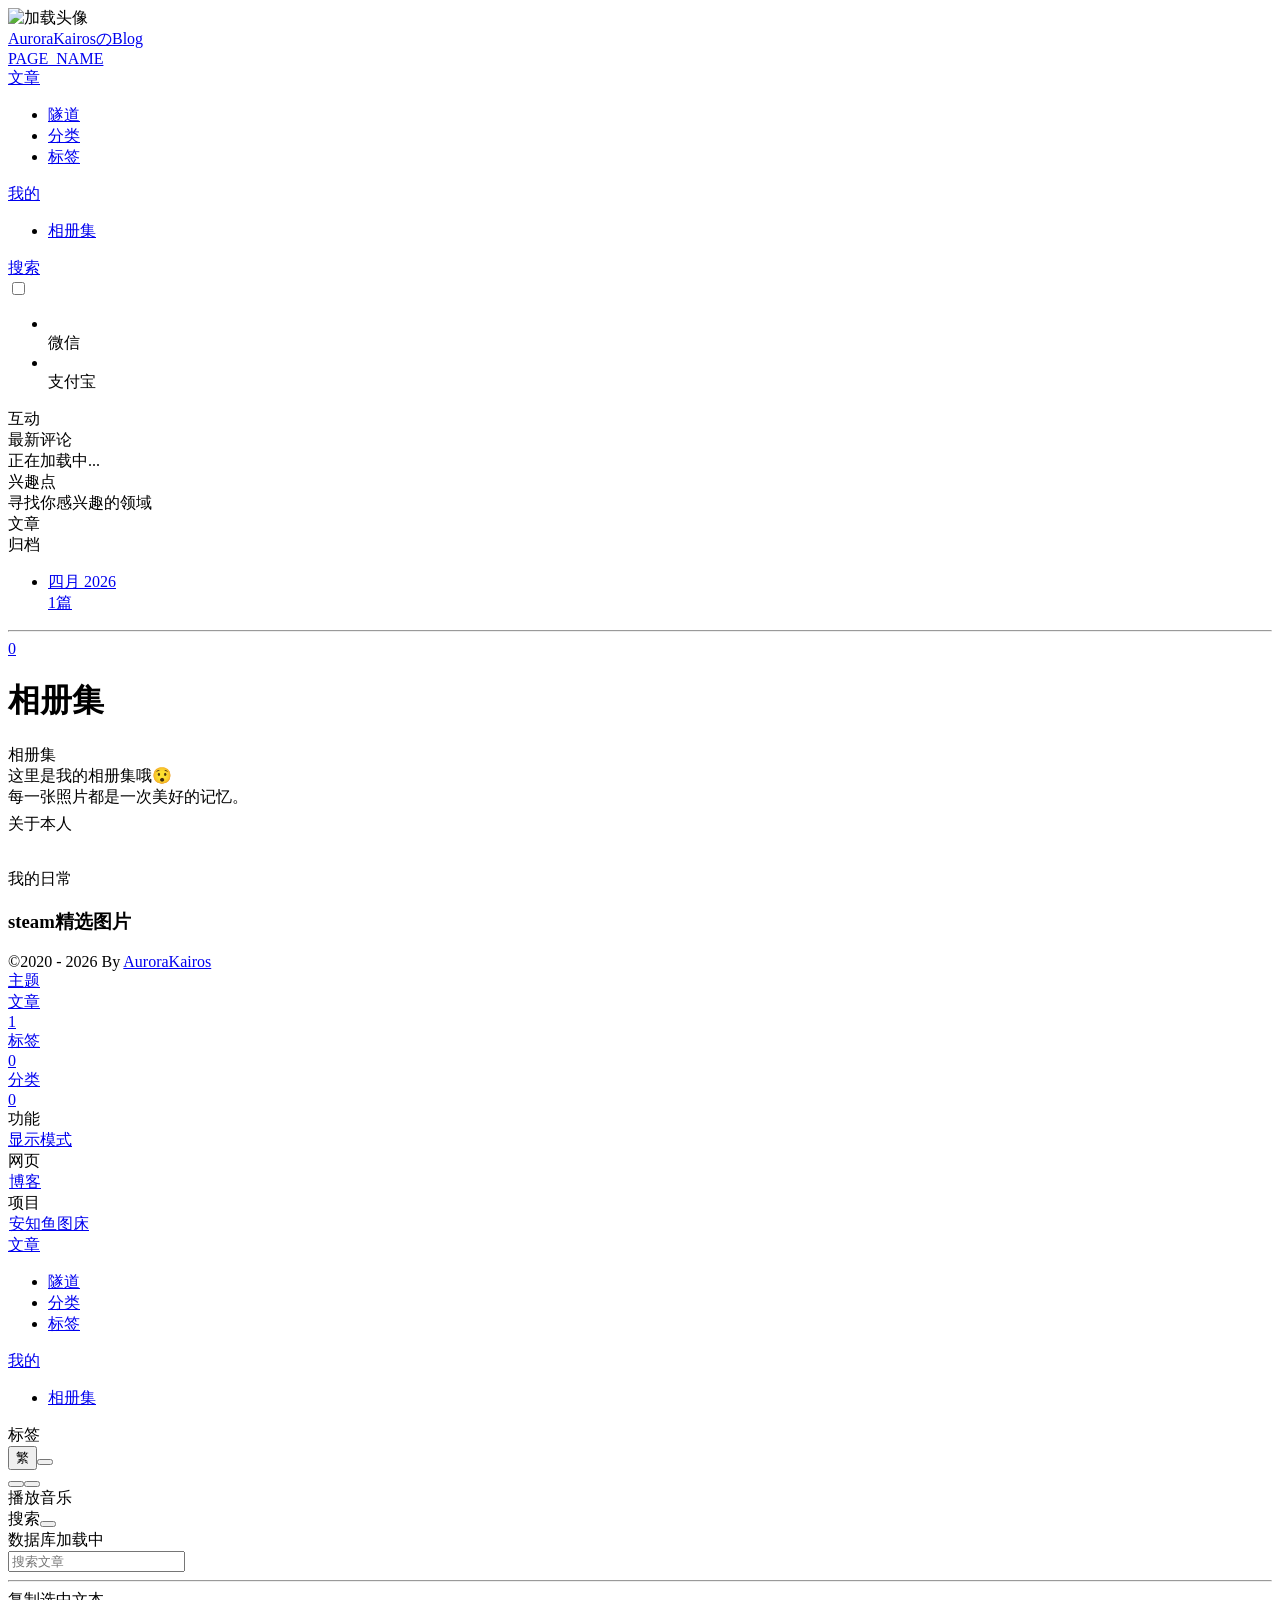
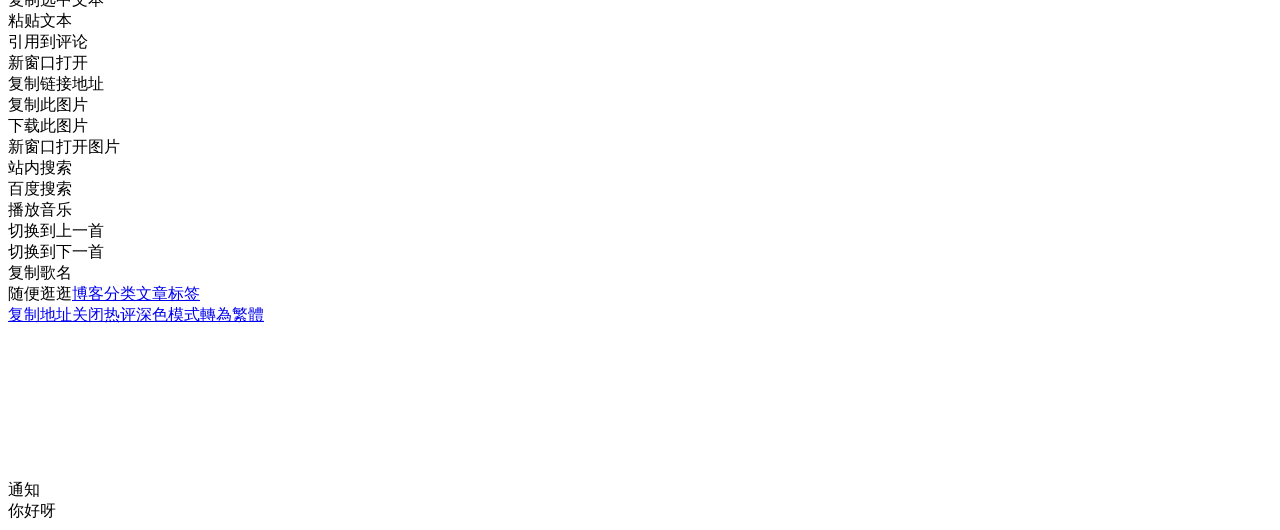
==== commit 77a9ecd2: "Site updated: 2026-04-25 19:18:04" ====
--- a/album/index.html
+++ b/album/index.html
@@ -227,7 +227,7 @@
     "key": "df245676fb434a0691ead1c63341cd94"
   }
 }
-</script><link rel="stylesheet" href="https://widget.qweather.net/simple/static/css/he-simple.css?v=1.4.0"/><script src="https://widget.qweather.net/simple/static/js/he-simple.js?v=1.4.0"></script></span><div class="mask-name-container"><div id="name-container"><a id="page-name" href="javascript:anzhiyu.scrollToDest(0, 500)">PAGE_NAME</a></div></div><div id="menus"><div class="menus_items"><div class="menus_item"><a class="site-page" href="javascript:void(0);"><span> 文章</span></a><ul class="menus_item_child"><li><a class="site-page child faa-parent animated-hover" href="/anzhiyu-hexo-blog/archives/"><i class="anzhiyufont anzhiyu-icon-box-archive faa-tada" style="font-size: 0.9em;"></i><span> 隧道</span></a></li><li><a class="site-page child faa-parent animated-hover" href="/anzhiyu-hexo-blog/categories/"><i class="anzhiyufont anzhiyu-icon-shapes faa-tada" style="font-size: 0.9em;"></i><span> 分类</span></a></li><li><a class="site-page child faa-parent animated-hover" href="/anzhiyu-hexo-blog/tags/"><i class="anzhiyufont anzhiyu-icon-tags faa-tada" style="font-size: 0.9em;"></i><span> 标签</span></a></li></ul></div><div class="menus_item"><a class="site-page" href="javascript:void(0);"><span> 我的</span></a><ul class="menus_item_child"><li><a class="site-page child faa-parent animated-hover" href="/anzhiyu-hexo-blog/music/"><i class="anzhiyufont anzhiyu-icon-music faa-tada" style="font-size: 0.9em;"></i><span> 音乐馆</span></a></li><li><a class="site-page child faa-parent animated-hover" href="/anzhiyu-hexo-blog/bangumis/"><i class="anzhiyufont anzhiyu-icon-bilibili faa-tada" style="font-size: 0.9em;"></i><span> 追番页</span></a></li><li><a class="site-page child faa-parent animated-hover" href="/anzhiyu-hexo-blog/album/"><i class="anzhiyufont anzhiyu-icon-images faa-tada" style="font-size: 0.9em;"></i><span> 相册集</span></a></li></ul></div></div></div><div id="nav-right"><div class="nav-button" id="randomPost_button"><a class="site-page" onclick="toRandomPost()" title="随机前往一个文章" href="javascript:void(0);"><i class="anzhiyufont anzhiyu-icon-dice"></i></a></div><div class="nav-button" id="search-button"><a class="site-page social-icon search" href="javascript:void(0);" title="搜索🔍" accesskey="s"><i class="anzhiyufont anzhiyu-icon-magnifying-glass"></i><span> 搜索</span></a></div><input id="center-console" type="checkbox"/><label class="widget" for="center-console" title="中控台" onclick="anzhiyu.switchConsole();"><i class="left"></i><i class="widget center"></i><i class="widget right"></i></label><div id="console"><div class="console-card-group-reward"><ul class="reward-all console-card"><li class="reward-item"><a href="https://npm.elemecdn.com/anzhiyu-blog@1.1.6/img/post/common/qrcode-weichat.png" target="_blank"><img class="post-qr-code-img" alt="微信" src= "[data-uri]" onerror="this.onerror=null,this.src=&quot;/img/404.jpg&quot;" data-lazy-src="https://npm.elemecdn.com/anzhiyu-blog@1.1.6/img/post/common/qrcode-weichat.png"/></a><div class="post-qr-code-desc">微信</div></li><li class="reward-item"><a href="https://npm.elemecdn.com/anzhiyu-blog@1.1.6/img/post/common/qrcode-alipay.png" target="_blank"><img class="post-qr-code-img" alt="支付宝" src= "[data-uri]" onerror="this.onerror=null,this.src=&quot;/img/404.jpg&quot;" data-lazy-src="https://npm.elemecdn.com/anzhiyu-blog@1.1.6/img/post/common/qrcode-alipay.png"/></a><div class="post-qr-code-desc">支付宝</div></li></ul></div><div class="console-card-group"><div class="console-card-group-left"><div class="console-card" id="card-newest-comments"><div class="card-content"><div class="author-content-item-tips">互动</div><span class="author-content-item-title"> 最新评论</span></div><div class="aside-list"><span>正在加载中...</span></div></div></div><div class="console-card-group-right"><div class="console-card tags"><div class="card-content"><div class="author-content-item-tips">兴趣点</div><span class="author-content-item-title">寻找你感兴趣的领域</span></div></div><div class="console-card history"><div class="item-headline"><i class="anzhiyufont anzhiyu-icon-box-archiv"></i><span>文章</span></div><div class="card-archives"><div class="item-headline"><i class="anzhiyufont anzhiyu-icon-archive"></i><span>归档</span></div><ul class="card-archive-list"><li class="card-archive-list-item"><a class="card-archive-list-link" href="/anzhiyu-hexo-blog/archives/2026/04/"><span class="card-archive-list-date">四月 2026</span><div class="card-archive-list-count-group"><span class="card-archive-list-count">1</span><span>篇</span></div></a></li></ul></div><hr/></div></div></div><div class="button-group"><div class="console-btn-item"><a class="darkmode_switchbutton" title="显示模式切换" href="javascript:void(0);"><i class="anzhiyufont anzhiyu-icon-moon"></i></a></div><div class="console-btn-item" id="consoleHideAside" onclick="anzhiyu.hideAsideBtn()" title="边栏显示控制"><a class="asideSwitch"><i class="anzhiyufont anzhiyu-icon-arrows-left-right"></i></a></div><div class="console-btn-item" id="consoleMusic" onclick="anzhiyu.musicToggle()" title="音乐开关"><a class="music-switch"><i class="anzhiyufont anzhiyu-icon-music"></i></a></div></div><div class="console-mask" onclick="anzhiyu.hideConsole()" href="javascript:void(0);"></div></div><div class="nav-button" id="nav-totop"><a class="totopbtn" href="javascript:void(0);"><i class="anzhiyufont anzhiyu-icon-arrow-up"></i><span id="percent" onclick="anzhiyu.scrollToDest(0,500)">0</span></a></div><div id="toggle-menu"><a class="site-page" href="javascript:void(0);" title="切换"><i class="anzhiyufont anzhiyu-icon-bars"></i></a></div></div></div></nav></header><main id="blog-container"><div class="layout hide-aside" id="content-inner"><div id="page"><h1 class="page-title">相册集</h1><div id="album"><div class="author-content author-content-item album single"><div class="card-content"><div class="author-content-item-tips">相册集</div><span class="author-content-item-title">这里是我的相册集哦😯</span><div class="content-bottom"><div class="tips">每一张照片都是一次美好的记忆。</div></div><div class="banner-button-group"><a class="banner-button" onclick="pjax.loadUrl(&quot;/about/&quot;)"><i class="anzhiyufont anzhiyu-icon-arrow-circle-right" style="font-size: 1.5rem"></i><span class="banner-button-text">关于本人</span></a></div></div></div><div class="card-album"><div class="card" onclick="pjax.loadUrl(&quot;/anzhiyu-hexo-blog/dailyPhoto&quot;)"><img class="card_cover" src= "[data-uri]" onerror="this.onerror=null,this.src=&quot;/img/404.jpg&quot;" data-lazy-src="/anzhiyu-hexo-blog/images/samuraidoge.jpg"><div class="card__content"><p class="card__category">我的日常</p><h3 class="card__heading">steam精选图片</h3></div></div><div class="album-content-nocover"></div><div class="album-content-nocover"></div><div class="album-content-nocover"></div></div></div></div></div></main><footer id="footer"><div id="footer-wrap"></div><div id="footer-bar"><div class="footer-bar-links"><div class="footer-bar-left"><div id="footer-bar-tips"><div class="copyright">&copy;2020 - 2026 By <a class="footer-bar-link" href="/anzhiyu-hexo-blog/" title="AuroraKairos" target="_blank">AuroraKairos</a></div></div><div id="footer-type-tips"></div></div><div class="footer-bar-right"><a class="footer-bar-link" target="_blank" rel="noopener" href="https://github.com/anzhiyu-c/hexo-theme-anzhiyu" title="主题">主题</a></div></div></div></footer></div><div id="sidebar"><div id="menu-mask"></div><div id="sidebar-menus"><div class="sidebar-site-data site-data is-center"><a href="/anzhiyu-hexo-blog/archives/" title="archive"><div class="headline">文章</div><div class="length-num">1</div></a><a href="/anzhiyu-hexo-blog/tags/" title="tag"><div class="headline">标签</div><div class="length-num">0</div></a><a href="/anzhiyu-hexo-blog/categories/" title="category"><div class="headline">分类</div><div class="length-num">0</div></a></div><span class="sidebar-menu-item-title">功能</span><div class="sidebar-menu-item"><a class="darkmode_switchbutton menu-child" href="javascript:void(0);" title="显示模式"><i class="anzhiyufont anzhiyu-icon-circle-half-stroke"></i><span>显示模式</span></a></div><div class="back-menu-list-groups"><div class="back-menu-list-group"><div class="back-menu-list-title">网页</div><div class="back-menu-list"><a class="back-menu-item" target="_blank" rel="noopener" href="https://hexo.anheyu.com/" title="博客"><img class="back-menu-item-icon" src= "[data-uri]" onerror="this.onerror=null,this.src=&quot;/img/404.jpg&quot;" data-lazy-src="/img/favicon.ico" alt="博客"/><span class="back-menu-item-text">博客</span></a></div></div><div class="back-menu-list-group"><div class="back-menu-list-title">项目</div><div class="back-menu-list"><a class="back-menu-item" target="_blank" rel="noopener" href="https://image.anheyu.com/" title="安知鱼图床"><img class="back-menu-item-icon" src= "[data-uri]" onerror="this.onerror=null,this.src=&quot;/img/404.jpg&quot;" data-lazy-src="https://image.anheyu.com/favicon.ico" alt="安知鱼图床"/><span class="back-menu-item-text">安知鱼图床</span></a></div></div></div><div class="menus_items"><div class="menus_item"><a class="site-page" href="javascript:void(0);"><span> 文章</span></a><ul class="menus_item_child"><li><a class="site-page child faa-parent animated-hover" href="/anzhiyu-hexo-blog/archives/"><i class="anzhiyufont anzhiyu-icon-box-archive faa-tada" style="font-size: 0.9em;"></i><span> 隧道</span></a></li><li><a class="site-page child faa-parent animated-hover" href="/anzhiyu-hexo-blog/categories/"><i class="anzhiyufont anzhiyu-icon-shapes faa-tada" style="font-size: 0.9em;"></i><span> 分类</span></a></li><li><a class="site-page child faa-parent animated-hover" href="/anzhiyu-hexo-blog/tags/"><i class="anzhiyufont anzhiyu-icon-tags faa-tada" style="font-size: 0.9em;"></i><span> 标签</span></a></li></ul></div><div class="menus_item"><a class="site-page" href="javascript:void(0);"><span> 我的</span></a><ul class="menus_item_child"><li><a class="site-page child faa-parent animated-hover" href="/anzhiyu-hexo-blog/music/"><i class="anzhiyufont anzhiyu-icon-music faa-tada" style="font-size: 0.9em;"></i><span> 音乐馆</span></a></li><li><a class="site-page child faa-parent animated-hover" href="/anzhiyu-hexo-blog/bangumis/"><i class="anzhiyufont anzhiyu-icon-bilibili faa-tada" style="font-size: 0.9em;"></i><span> 追番页</span></a></li><li><a class="site-page child faa-parent animated-hover" href="/anzhiyu-hexo-blog/album/"><i class="anzhiyufont anzhiyu-icon-images faa-tada" style="font-size: 0.9em;"></i><span> 相册集</span></a></li></ul></div></div><span class="sidebar-menu-item-title">标签</span></div></div><div id="rightside"><div id="rightside-config-hide"><button id="translateLink" type="button" title="简繁转换">繁</button><button id="darkmode" type="button" title="浅色和深色模式转换"><i class="anzhiyufont anzhiyu-icon-circle-half-stroke"></i></button></div><div id="rightside-config-show"><button id="rightside-config" type="button" title="设置"><i class="anzhiyufont anzhiyu-icon-gear"></i></button><button id="go-up" type="button" title="回到顶部"><i class="anzhiyufont anzhiyu-icon-arrow-up"></i></button></div></div><div id="nav-music"><a id="nav-music-hoverTips" onclick="anzhiyu.musicToggle()" accesskey="m">播放音乐</a><div id="console-music-bg"></div><meting-js id="8152976493" server="netease" type="playlist" mutex="true" preload="none" theme="var(--anzhiyu-main)" data-lrctype="0" order="random" volume="0.7"></meting-js></div><div id="local-search"><div class="search-dialog"><nav class="search-nav"><span class="search-dialog-title">搜索</span><span id="loading-status"></span><button class="search-close-button"><i class="anzhiyufont anzhiyu-icon-xmark"></i></button></nav><div class="is-center" id="loading-database"><i class="anzhiyufont anzhiyu-icon-spinner anzhiyu-pulse-icon"></i><span>  数据库加载中</span></div><div class="search-wrap"><div id="local-search-input"><div class="local-search-box"><input class="local-search-box--input" placeholder="搜索文章" type="text"/></div></div><hr/><div id="local-search-results"></div></div></div><div id="search-mask"></div></div><div id="rightMenu"><div class="rightMenu-group rightMenu-small"><div class="rightMenu-item" id="menu-backward"><i class="anzhiyufont anzhiyu-icon-arrow-left"></i></div><div class="rightMenu-item" id="menu-forward"><i class="anzhiyufont anzhiyu-icon-arrow-right"></i></div><div class="rightMenu-item" id="menu-refresh"><i class="anzhiyufont anzhiyu-icon-arrow-rotate-right" style="font-size: 1rem;"></i></div><div class="rightMenu-item" id="menu-top"><i class="anzhiyufont anzhiyu-icon-arrow-up"></i></div></div><div class="rightMenu-group rightMenu-line rightMenuPlugin"><div class="rightMenu-item" id="menu-copytext"><i class="anzhiyufont anzhiyu-icon-copy"></i><span>复制选中文本</span></div><div class="rightMenu-item" id="menu-pastetext"><i class="anzhiyufont anzhiyu-icon-paste"></i><span>粘贴文本</span></div><a class="rightMenu-item" id="menu-commenttext"><i class="anzhiyufont anzhiyu-icon-comment-medical"></i><span>引用到评论</span></a><div class="rightMenu-item" id="menu-newwindow"><i class="anzhiyufont anzhiyu-icon-window-restore"></i><span>新窗口打开</span></div><div class="rightMenu-item" id="menu-copylink"><i class="anzhiyufont anzhiyu-icon-link"></i><span>复制链接地址</span></div><div class="rightMenu-item" id="menu-copyimg"><i class="anzhiyufont anzhiyu-icon-images"></i><span>复制此图片</span></div><div class="rightMenu-item" id="menu-downloadimg"><i class="anzhiyufont anzhiyu-icon-download"></i><span>下载此图片</span></div><div class="rightMenu-item" id="menu-newwindowimg"><i class="anzhiyufont anzhiyu-icon-window-restore"></i><span>新窗口打开图片</span></div><div class="rightMenu-item" id="menu-search"><i class="anzhiyufont anzhiyu-icon-magnifying-glass"></i><span>站内搜索</span></div><div class="rightMenu-item" id="menu-searchBaidu"><i class="anzhiyufont anzhiyu-icon-magnifying-glass"></i><span>百度搜索</span></div><div class="rightMenu-item" id="menu-music-toggle"><i class="anzhiyufont anzhiyu-icon-play"></i><span>播放音乐</span></div><div class="rightMenu-item" id="menu-music-back"><i class="anzhiyufont anzhiyu-icon-backward"></i><span>切换到上一首</span></div><div class="rightMenu-item" id="menu-music-forward"><i class="anzhiyufont anzhiyu-icon-forward"></i><span>切换到下一首</span></div><div class="rightMenu-item" id="menu-music-playlist" onclick="window.open(&quot;https://y.qq.com/n/ryqq/playlist/8802438608&quot;, &quot;_blank&quot;);" style="display: none;"><i class="anzhiyufont anzhiyu-icon-radio"></i><span>查看所有歌曲</span></div><div class="rightMenu-item" id="menu-music-copyMusicName"><i class="anzhiyufont anzhiyu-icon-copy"></i><span>复制歌名</span></div></div><div class="rightMenu-group rightMenu-line rightMenuOther"><a class="rightMenu-item menu-link" id="menu-randomPost"><i class="anzhiyufont anzhiyu-icon-shuffle"></i><span>随便逛逛</span></a><a class="rightMenu-item menu-link" href="/categories/"><i class="anzhiyufont anzhiyu-icon-cube"></i><span>博客分类</span></a><a class="rightMenu-item menu-link" href="/tags/"><i class="anzhiyufont anzhiyu-icon-tags"></i><span>文章标签</span></a></div><div class="rightMenu-group rightMenu-line rightMenuOther"><a class="rightMenu-item" id="menu-copy" href="javascript:void(0);"><i class="anzhiyufont anzhiyu-icon-copy"></i><span>复制地址</span></a><a class="rightMenu-item" id="menu-commentBarrage" href="javascript:void(0);"><i class="anzhiyufont anzhiyu-icon-message"></i><span class="menu-commentBarrage-text">关闭热评</span></a><a class="rightMenu-item" id="menu-darkmode" href="javascript:void(0);"><i class="anzhiyufont anzhiyu-icon-circle-half-stroke"></i><span class="menu-darkmode-text">深色模式</span></a><a class="rightMenu-item" id="menu-translate" href="javascript:void(0);"><i class="anzhiyufont anzhiyu-icon-language"></i><span>轉為繁體</span></a></div></div><div id="rightmenu-mask"></div><div><script src="/anzhiyu-hexo-blog/js/utils.js"></script><script src="/anzhiyu-hexo-blog/js/main.js"></script><script src="/anzhiyu-hexo-blog/js/tw_cn.js"></script><script src="https://cdn.cbd.int/@fancyapps/ui@6.1.6/dist/fancybox/fancybox.umd.js"></script><script src="https://cdn.cbd.int/instant.page@5.2.0/instantpage.js" type="module"></script><script src="https://cdn.cbd.int/vanilla-lazyload@19.1.3/dist/lazyload.iife.min.js"></script><script src="https://cdn.cbd.int/node-snackbar@0.1.16/dist/snackbar.min.js"></script><canvas id="universe"></canvas><script async src="https://npm.elemecdn.com/anzhiyu-theme-static@1.0.0/dark/dark.js"></script><script>// 消除控制台打印
+</script><link rel="stylesheet" href="https://widget.qweather.net/simple/static/css/he-simple.css?v=1.4.0"/><script src="https://widget.qweather.net/simple/static/js/he-simple.js?v=1.4.0"></script></span><div class="mask-name-container"><div id="name-container"><a id="page-name" href="javascript:anzhiyu.scrollToDest(0, 500)">PAGE_NAME</a></div></div><div id="menus"><div class="menus_items"><div class="menus_item"><a class="site-page" href="javascript:void(0);"><span> 文章</span></a><ul class="menus_item_child"><li><a class="site-page child faa-parent animated-hover" href="/anzhiyu-hexo-blog/archives/"><i class="anzhiyufont anzhiyu-icon-box-archive faa-tada" style="font-size: 0.9em;"></i><span> 隧道</span></a></li><li><a class="site-page child faa-parent animated-hover" href="/anzhiyu-hexo-blog/categories/"><i class="anzhiyufont anzhiyu-icon-shapes faa-tada" style="font-size: 0.9em;"></i><span> 分类</span></a></li><li><a class="site-page child faa-parent animated-hover" href="/anzhiyu-hexo-blog/tags/"><i class="anzhiyufont anzhiyu-icon-tags faa-tada" style="font-size: 0.9em;"></i><span> 标签</span></a></li></ul></div><div class="menus_item"><a class="site-page" href="javascript:void(0);"><span> 我的</span></a><ul class="menus_item_child"><li><a class="site-page child faa-parent animated-hover" href="/anzhiyu-hexo-blog/album/"><i class="anzhiyufont anzhiyu-icon-images faa-tada" style="font-size: 0.9em;"></i><span> 相册集</span></a></li></ul></div></div></div><div id="nav-right"><div class="nav-button" id="randomPost_button"><a class="site-page" onclick="toRandomPost()" title="随机前往一个文章" href="javascript:void(0);"><i class="anzhiyufont anzhiyu-icon-dice"></i></a></div><div class="nav-button" id="search-button"><a class="site-page social-icon search" href="javascript:void(0);" title="搜索🔍" accesskey="s"><i class="anzhiyufont anzhiyu-icon-magnifying-glass"></i><span> 搜索</span></a></div><input id="center-console" type="checkbox"/><label class="widget" for="center-console" title="中控台" onclick="anzhiyu.switchConsole();"><i class="left"></i><i class="widget center"></i><i class="widget right"></i></label><div id="console"><div class="console-card-group-reward"><ul class="reward-all console-card"><li class="reward-item"><a href="https://npm.elemecdn.com/anzhiyu-blog@1.1.6/img/post/common/qrcode-weichat.png" target="_blank"><img class="post-qr-code-img" alt="微信" src= "[data-uri]" onerror="this.onerror=null,this.src=&quot;/img/404.jpg&quot;" data-lazy-src="https://npm.elemecdn.com/anzhiyu-blog@1.1.6/img/post/common/qrcode-weichat.png"/></a><div class="post-qr-code-desc">微信</div></li><li class="reward-item"><a href="https://npm.elemecdn.com/anzhiyu-blog@1.1.6/img/post/common/qrcode-alipay.png" target="_blank"><img class="post-qr-code-img" alt="支付宝" src= "[data-uri]" onerror="this.onerror=null,this.src=&quot;/img/404.jpg&quot;" data-lazy-src="https://npm.elemecdn.com/anzhiyu-blog@1.1.6/img/post/common/qrcode-alipay.png"/></a><div class="post-qr-code-desc">支付宝</div></li></ul></div><div class="console-card-group"><div class="console-card-group-left"><div class="console-card" id="card-newest-comments"><div class="card-content"><div class="author-content-item-tips">互动</div><span class="author-content-item-title"> 最新评论</span></div><div class="aside-list"><span>正在加载中...</span></div></div></div><div class="console-card-group-right"><div class="console-card tags"><div class="card-content"><div class="author-content-item-tips">兴趣点</div><span class="author-content-item-title">寻找你感兴趣的领域</span></div></div><div class="console-card history"><div class="item-headline"><i class="anzhiyufont anzhiyu-icon-box-archiv"></i><span>文章</span></div><div class="card-archives"><div class="item-headline"><i class="anzhiyufont anzhiyu-icon-archive"></i><span>归档</span></div><ul class="card-archive-list"><li class="card-archive-list-item"><a class="card-archive-list-link" href="/anzhiyu-hexo-blog/archives/2026/04/"><span class="card-archive-list-date">四月 2026</span><div class="card-archive-list-count-group"><span class="card-archive-list-count">1</span><span>篇</span></div></a></li></ul></div><hr/></div></div></div><div class="button-group"><div class="console-btn-item"><a class="darkmode_switchbutton" title="显示模式切换" href="javascript:void(0);"><i class="anzhiyufont anzhiyu-icon-moon"></i></a></div><div class="console-btn-item" id="consoleHideAside" onclick="anzhiyu.hideAsideBtn()" title="边栏显示控制"><a class="asideSwitch"><i class="anzhiyufont anzhiyu-icon-arrows-left-right"></i></a></div><div class="console-btn-item" id="consoleMusic" onclick="anzhiyu.musicToggle()" title="音乐开关"><a class="music-switch"><i class="anzhiyufont anzhiyu-icon-music"></i></a></div></div><div class="console-mask" onclick="anzhiyu.hideConsole()" href="javascript:void(0);"></div></div><div class="nav-button" id="nav-totop"><a class="totopbtn" href="javascript:void(0);"><i class="anzhiyufont anzhiyu-icon-arrow-up"></i><span id="percent" onclick="anzhiyu.scrollToDest(0,500)">0</span></a></div><div id="toggle-menu"><a class="site-page" href="javascript:void(0);" title="切换"><i class="anzhiyufont anzhiyu-icon-bars"></i></a></div></div></div></nav></header><main id="blog-container"><div class="layout hide-aside" id="content-inner"><div id="page"><h1 class="page-title">相册集</h1><div id="album"><div class="author-content author-content-item album single"><div class="card-content"><div class="author-content-item-tips">相册集</div><span class="author-content-item-title">这里是我的相册集哦😯</span><div class="content-bottom"><div class="tips">每一张照片都是一次美好的记忆。</div></div><div class="banner-button-group"><a class="banner-button" onclick="pjax.loadUrl(&quot;/about/&quot;)"><i class="anzhiyufont anzhiyu-icon-arrow-circle-right" style="font-size: 1.5rem"></i><span class="banner-button-text">关于本人</span></a></div></div></div><div class="card-album"><div class="card" onclick="pjax.loadUrl(&quot;/anzhiyu-hexo-blog/dailyPhoto&quot;)"><img class="card_cover" src= "[data-uri]" onerror="this.onerror=null,this.src=&quot;/img/404.jpg&quot;" data-lazy-src="/anzhiyu-hexo-blog/images/samuraidoge.jpg"><div class="card__content"><p class="card__category">我的日常</p><h3 class="card__heading">steam精选图片</h3></div></div><div class="album-content-nocover"></div><div class="album-content-nocover"></div><div class="album-content-nocover"></div></div></div></div></div></main><footer id="footer"><div id="footer-wrap"></div><div id="footer-bar"><div class="footer-bar-links"><div class="footer-bar-left"><div id="footer-bar-tips"><div class="copyright">&copy;2020 - 2026 By <a class="footer-bar-link" href="/anzhiyu-hexo-blog/" title="AuroraKairos" target="_blank">AuroraKairos</a></div></div><div id="footer-type-tips"></div></div><div class="footer-bar-right"><a class="footer-bar-link" target="_blank" rel="noopener" href="https://github.com/anzhiyu-c/hexo-theme-anzhiyu" title="主题">主题</a></div></div></div></footer></div><div id="sidebar"><div id="menu-mask"></div><div id="sidebar-menus"><div class="sidebar-site-data site-data is-center"><a href="/anzhiyu-hexo-blog/archives/" title="archive"><div class="headline">文章</div><div class="length-num">1</div></a><a href="/anzhiyu-hexo-blog/tags/" title="tag"><div class="headline">标签</div><div class="length-num">0</div></a><a href="/anzhiyu-hexo-blog/categories/" title="category"><div class="headline">分类</div><div class="length-num">0</div></a></div><span class="sidebar-menu-item-title">功能</span><div class="sidebar-menu-item"><a class="darkmode_switchbutton menu-child" href="javascript:void(0);" title="显示模式"><i class="anzhiyufont anzhiyu-icon-circle-half-stroke"></i><span>显示模式</span></a></div><div class="back-menu-list-groups"><div class="back-menu-list-group"><div class="back-menu-list-title">网页</div><div class="back-menu-list"><a class="back-menu-item" target="_blank" rel="noopener" href="https://hexo.anheyu.com/" title="博客"><img class="back-menu-item-icon" src= "[data-uri]" onerror="this.onerror=null,this.src=&quot;/img/404.jpg&quot;" data-lazy-src="/img/favicon.ico" alt="博客"/><span class="back-menu-item-text">博客</span></a></div></div><div class="back-menu-list-group"><div class="back-menu-list-title">项目</div><div class="back-menu-list"><a class="back-menu-item" target="_blank" rel="noopener" href="https://image.anheyu.com/" title="安知鱼图床"><img class="back-menu-item-icon" src= "[data-uri]" onerror="this.onerror=null,this.src=&quot;/img/404.jpg&quot;" data-lazy-src="https://image.anheyu.com/favicon.ico" alt="安知鱼图床"/><span class="back-menu-item-text">安知鱼图床</span></a></div></div></div><div class="menus_items"><div class="menus_item"><a class="site-page" href="javascript:void(0);"><span> 文章</span></a><ul class="menus_item_child"><li><a class="site-page child faa-parent animated-hover" href="/anzhiyu-hexo-blog/archives/"><i class="anzhiyufont anzhiyu-icon-box-archive faa-tada" style="font-size: 0.9em;"></i><span> 隧道</span></a></li><li><a class="site-page child faa-parent animated-hover" href="/anzhiyu-hexo-blog/categories/"><i class="anzhiyufont anzhiyu-icon-shapes faa-tada" style="font-size: 0.9em;"></i><span> 分类</span></a></li><li><a class="site-page child faa-parent animated-hover" href="/anzhiyu-hexo-blog/tags/"><i class="anzhiyufont anzhiyu-icon-tags faa-tada" style="font-size: 0.9em;"></i><span> 标签</span></a></li></ul></div><div class="menus_item"><a class="site-page" href="javascript:void(0);"><span> 我的</span></a><ul class="menus_item_child"><li><a class="site-page child faa-parent animated-hover" href="/anzhiyu-hexo-blog/album/"><i class="anzhiyufont anzhiyu-icon-images faa-tada" style="font-size: 0.9em;"></i><span> 相册集</span></a></li></ul></div></div><span class="sidebar-menu-item-title">标签</span></div></div><div id="rightside"><div id="rightside-config-hide"><button id="translateLink" type="button" title="简繁转换">繁</button><button id="darkmode" type="button" title="浅色和深色模式转换"><i class="anzhiyufont anzhiyu-icon-circle-half-stroke"></i></button></div><div id="rightside-config-show"><button id="rightside-config" type="button" title="设置"><i class="anzhiyufont anzhiyu-icon-gear"></i></button><button id="go-up" type="button" title="回到顶部"><i class="anzhiyufont anzhiyu-icon-arrow-up"></i></button></div></div><div id="nav-music"><a id="nav-music-hoverTips" onclick="anzhiyu.musicToggle()" accesskey="m">播放音乐</a><div id="console-music-bg"></div><meting-js id="8152976493" server="netease" type="playlist" mutex="true" preload="none" theme="var(--anzhiyu-main)" data-lrctype="0" order="random" volume="0.7"></meting-js></div><div id="local-search"><div class="search-dialog"><nav class="search-nav"><span class="search-dialog-title">搜索</span><span id="loading-status"></span><button class="search-close-button"><i class="anzhiyufont anzhiyu-icon-xmark"></i></button></nav><div class="is-center" id="loading-database"><i class="anzhiyufont anzhiyu-icon-spinner anzhiyu-pulse-icon"></i><span>  数据库加载中</span></div><div class="search-wrap"><div id="local-search-input"><div class="local-search-box"><input class="local-search-box--input" placeholder="搜索文章" type="text"/></div></div><hr/><div id="local-search-results"></div></div></div><div id="search-mask"></div></div><div id="rightMenu"><div class="rightMenu-group rightMenu-small"><div class="rightMenu-item" id="menu-backward"><i class="anzhiyufont anzhiyu-icon-arrow-left"></i></div><div class="rightMenu-item" id="menu-forward"><i class="anzhiyufont anzhiyu-icon-arrow-right"></i></div><div class="rightMenu-item" id="menu-refresh"><i class="anzhiyufont anzhiyu-icon-arrow-rotate-right" style="font-size: 1rem;"></i></div><div class="rightMenu-item" id="menu-top"><i class="anzhiyufont anzhiyu-icon-arrow-up"></i></div></div><div class="rightMenu-group rightMenu-line rightMenuPlugin"><div class="rightMenu-item" id="menu-copytext"><i class="anzhiyufont anzhiyu-icon-copy"></i><span>复制选中文本</span></div><div class="rightMenu-item" id="menu-pastetext"><i class="anzhiyufont anzhiyu-icon-paste"></i><span>粘贴文本</span></div><a class="rightMenu-item" id="menu-commenttext"><i class="anzhiyufont anzhiyu-icon-comment-medical"></i><span>引用到评论</span></a><div class="rightMenu-item" id="menu-newwindow"><i class="anzhiyufont anzhiyu-icon-window-restore"></i><span>新窗口打开</span></div><div class="rightMenu-item" id="menu-copylink"><i class="anzhiyufont anzhiyu-icon-link"></i><span>复制链接地址</span></div><div class="rightMenu-item" id="menu-copyimg"><i class="anzhiyufont anzhiyu-icon-images"></i><span>复制此图片</span></div><div class="rightMenu-item" id="menu-downloadimg"><i class="anzhiyufont anzhiyu-icon-download"></i><span>下载此图片</span></div><div class="rightMenu-item" id="menu-newwindowimg"><i class="anzhiyufont anzhiyu-icon-window-restore"></i><span>新窗口打开图片</span></div><div class="rightMenu-item" id="menu-search"><i class="anzhiyufont anzhiyu-icon-magnifying-glass"></i><span>站内搜索</span></div><div class="rightMenu-item" id="menu-searchBaidu"><i class="anzhiyufont anzhiyu-icon-magnifying-glass"></i><span>百度搜索</span></div><div class="rightMenu-item" id="menu-music-toggle"><i class="anzhiyufont anzhiyu-icon-play"></i><span>播放音乐</span></div><div class="rightMenu-item" id="menu-music-back"><i class="anzhiyufont anzhiyu-icon-backward"></i><span>切换到上一首</span></div><div class="rightMenu-item" id="menu-music-forward"><i class="anzhiyufont anzhiyu-icon-forward"></i><span>切换到下一首</span></div><div class="rightMenu-item" id="menu-music-playlist" onclick="window.open(&quot;https://y.qq.com/n/ryqq/playlist/8802438608&quot;, &quot;_blank&quot;);" style="display: none;"><i class="anzhiyufont anzhiyu-icon-radio"></i><span>查看所有歌曲</span></div><div class="rightMenu-item" id="menu-music-copyMusicName"><i class="anzhiyufont anzhiyu-icon-copy"></i><span>复制歌名</span></div></div><div class="rightMenu-group rightMenu-line rightMenuOther"><a class="rightMenu-item menu-link" id="menu-randomPost"><i class="anzhiyufont anzhiyu-icon-shuffle"></i><span>随便逛逛</span></a><a class="rightMenu-item menu-link" href="/categories/"><i class="anzhiyufont anzhiyu-icon-cube"></i><span>博客分类</span></a><a class="rightMenu-item menu-link" href="/tags/"><i class="anzhiyufont anzhiyu-icon-tags"></i><span>文章标签</span></a></div><div class="rightMenu-group rightMenu-line rightMenuOther"><a class="rightMenu-item" id="menu-copy" href="javascript:void(0);"><i class="anzhiyufont anzhiyu-icon-copy"></i><span>复制地址</span></a><a class="rightMenu-item" id="menu-commentBarrage" href="javascript:void(0);"><i class="anzhiyufont anzhiyu-icon-message"></i><span class="menu-commentBarrage-text">关闭热评</span></a><a class="rightMenu-item" id="menu-darkmode" href="javascript:void(0);"><i class="anzhiyufont anzhiyu-icon-circle-half-stroke"></i><span class="menu-darkmode-text">深色模式</span></a><a class="rightMenu-item" id="menu-translate" href="javascript:void(0);"><i class="anzhiyufont anzhiyu-icon-language"></i><span>轉為繁體</span></a></div></div><div id="rightmenu-mask"></div><div><script src="/anzhiyu-hexo-blog/js/utils.js"></script><script src="/anzhiyu-hexo-blog/js/main.js"></script><script src="/anzhiyu-hexo-blog/js/tw_cn.js"></script><script src="https://cdn.cbd.int/@fancyapps/ui@6.1.6/dist/fancybox/fancybox.umd.js"></script><script src="https://cdn.cbd.int/instant.page@5.2.0/instantpage.js" type="module"></script><script src="https://cdn.cbd.int/vanilla-lazyload@19.1.3/dist/lazyload.iife.min.js"></script><script src="https://cdn.cbd.int/node-snackbar@0.1.16/dist/snackbar.min.js"></script><canvas id="universe"></canvas><script async src="https://npm.elemecdn.com/anzhiyu-theme-static@1.0.0/dark/dark.js"></script><script>// 消除控制台打印
 var HoldLog = console.log;
 console.log = function () {};
 let now1 = new Date();
